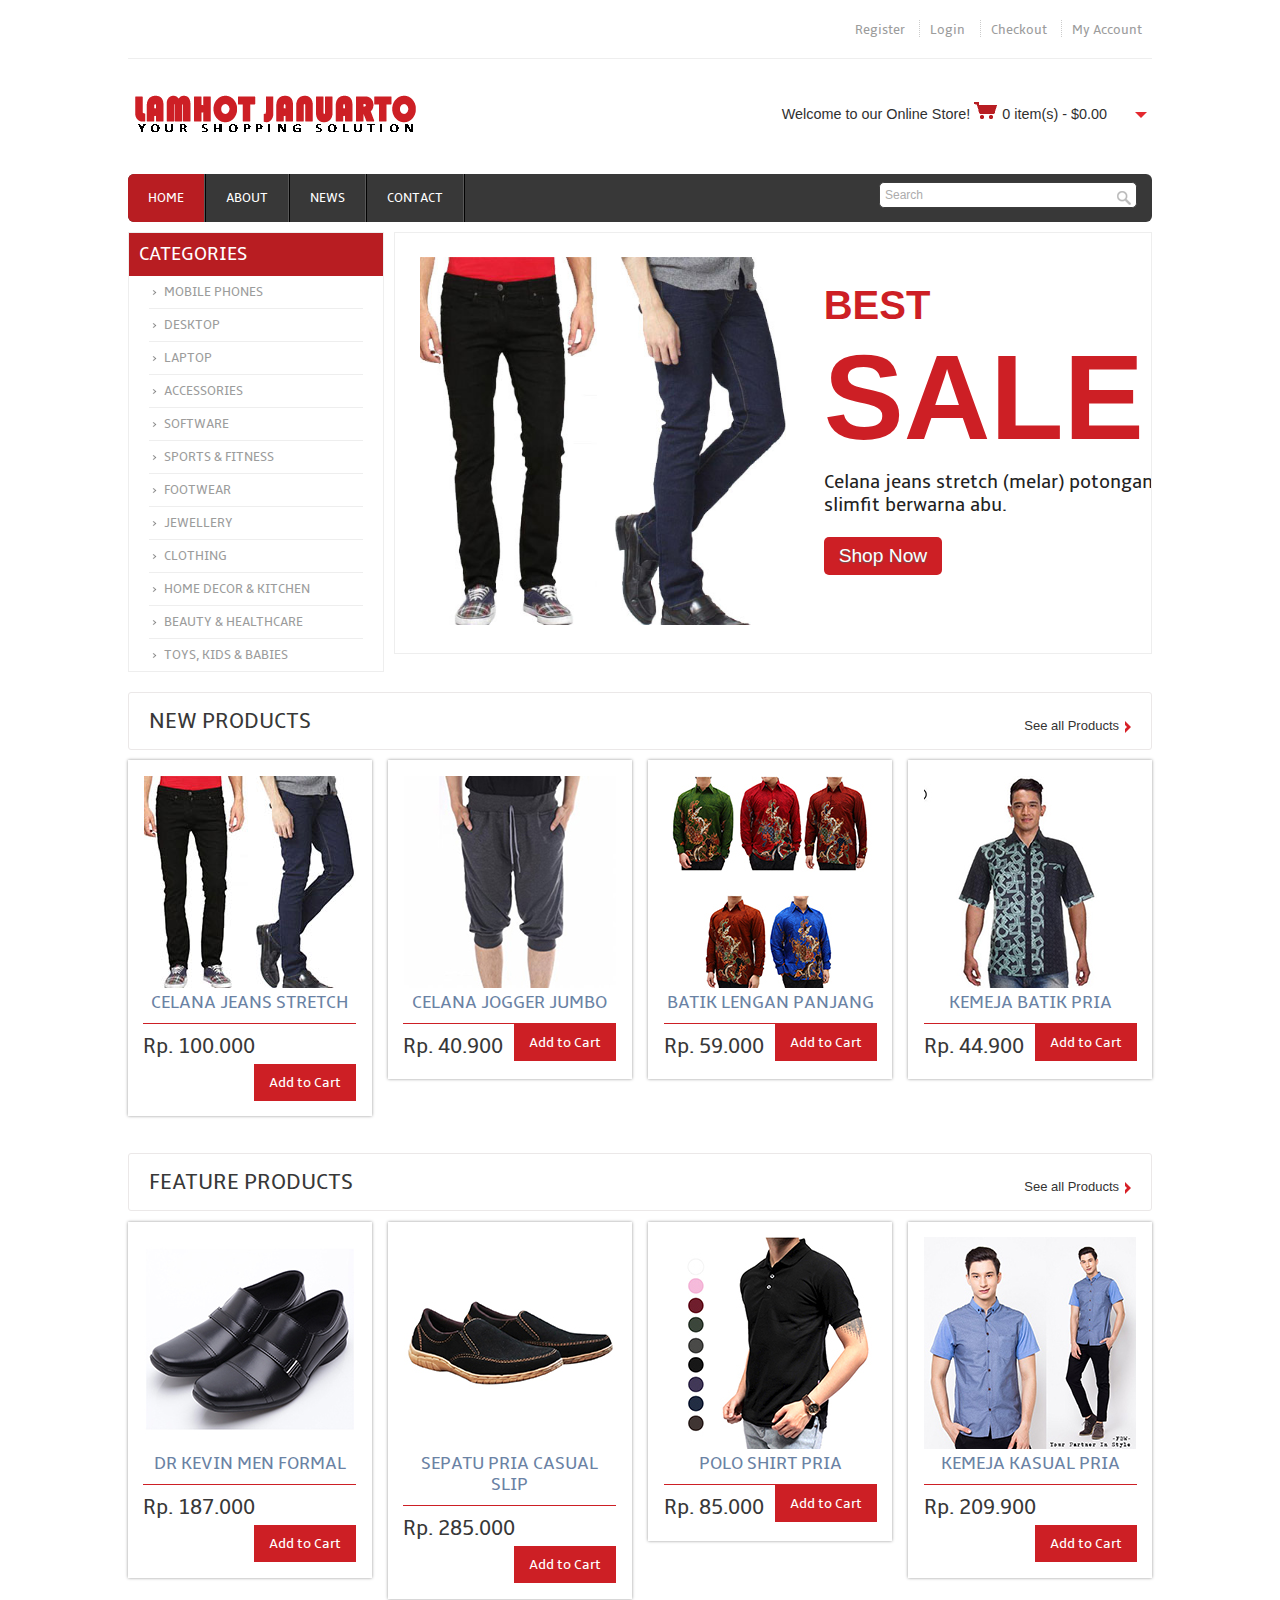
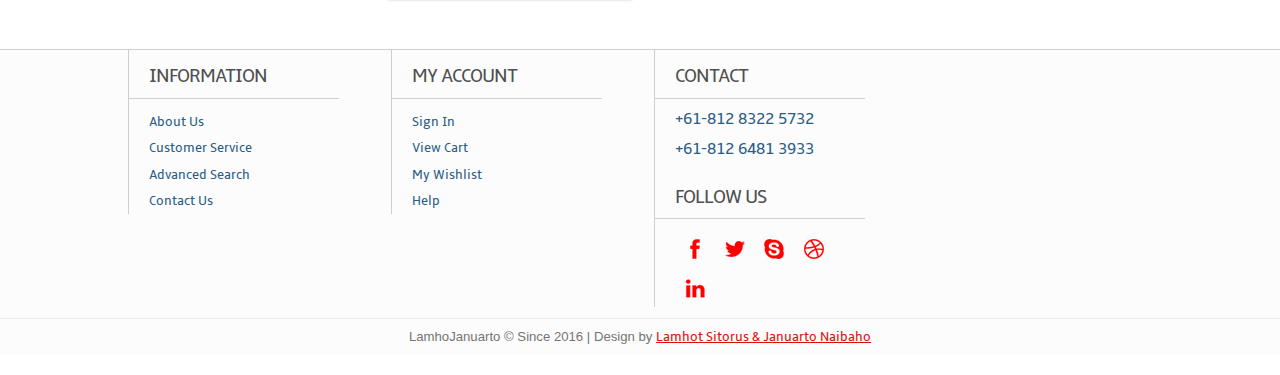
==== index.html @ 70cad3ee "revisi1" ====
<!DOCTYPE HTML>
<head>
<title>Lamhot-Januarto</title>
<meta http-equiv="Content-Type" content="text/html; charset=utf-8" />
<meta name="viewport" content="width=device-width, initial-scale=1, maximum-scale=1">
<link href="css/style.css" rel="stylesheet" type="text/css" media="all"/>
<link href="css/slider.css" rel="stylesheet" type="text/css" media="all"/>
<script type="text/javascript" src="js/jquery-1.7.2.min.js"></script> 
<script type="text/javascript" src="js/move-top.js"></script>
<script type="text/javascript" src="js/easing.js"></script>
<script type="text/javascript" src="js/startstop-slider.js"></script>
</head>
<body>
  <div class="wrap">
	<div class="header">
		<div class="headertop_desc">
			<div class="account_desc">
				<ul>
					<li><a href="register.html">Register</a></li>
					<li><a href="longin.html">Login</a></li>
					<li><a href="#">Checkout</a></li>
					<li><a href="#">My Account</a></li>
				</ul>
			</div>
			<div class="clear"></div>
		</div>
		<div class="header_top">
			<div class="logo">
				<a href="index.html"><img src="images/logo.png" alt="" /></a>
			</div>
			  <div class="cart">
			  	   <p>Welcome to our Online Store! <span><img src="images\shop.png"></span><div id="dd" class="wrapper-dropdown-2"> 0 item(s) - $0.00
			  	   	<ul class="dropdown">
							<li>you have no items in your Shopping cart</li>
					</ul></div></p>
			  </div>
			  <script type="text/javascript">
			function DropDown(el) {
				this.dd = el;
				this.initEvents();
			}
			DropDown.prototype = {
				initEvents : function() {
					var obj = this;

					obj.dd.on('click', function(event){
						$(this).toggleClass('active');
						event.stopPropagation();
					});	
				}
			}

			$(function() {

				var dd = new DropDown( $('#dd') );

				$(document).click(function() {
					// all dropdowns
					$('.wrapper-dropdown-2').removeClass('active');
				});

			});

		</script>
	 <div class="clear"></div>
  </div>
	<div class="header_bottom">
	     	<div class="menu">
	     		<ul>
			    	<li class="active"><a href="index.html">Home</a></li>
			    	<li><a href="about.html">About</a></li>
			    	<li><a href="news.html">News</a></li>
			    	<li><a href="contact.html">Contact</a></li>
			    	<div class="clear"></div>
     			</ul>
	     	</div>
	     	<div class="search_box">
	     		<form>
	     			<input type="text" value="Search" onfocus="this.value = '';" onblur="if (this.value == '') {this.value = 'Search';}"><input type="submit" value="">
	     		</form>
	     	</div>
	     	<div class="clear"></div>
	     </div>	     
	<div class="header_slide">
			<div class="header_bottom_left">				
				<div class="categories">
				  <ul>
				  	<h3>Categories</h3>
				      <li><a href="#">Mobile Phones</a></li>
				      <li><a href="#">Desktop</a></li>
				      <li><a href="#">Laptop</a></li>
				      <li><a href="#">Accessories</a></li>
				      <li><a href="#">Software</a></li>
				       <li><a href="#">Sports &amp; Fitness</a></li>
				       <li><a href="#">Footwear</a></li>
				       <li><a href="#">Jewellery</a></li>
				       <li><a href="#">Clothing</a></li>
				       <li><a href="#">Home Decor &amp; Kitchen</a></li>
				       <li><a href="#">Beauty &amp; Healthcare</a></li>
				       <li><a href="#">Toys, Kids &amp; Babies</a></li>
				  </ul>
				</div>					
	  	     </div>
					 <div class="header_bottom_right">					 
					 	 <div class="slider">					     
							 <div id="slider">
			                    <div id="mover">
			                    	<div id="slide-1" class="slide">			                    
									 <div class="slider-img">
									     <a href="produk/celana1.html"><img src="images/Produk/Calana/Celana1/slide.jpg" alt="learn more" /></a>									    
									  </div>
						             	<div class="slider-text">
		                                 <h1>Best<br><span>SALE</span></h1>
									   <div class="features_list">
									   	<h4>Celana jeans stretch (melar) potongan model slimfit berwarna abu.</h4>							               
							            </div>
							             <a href="produk/celana1.html" class="button">Shop Now</a>
					                   </div>			               
									  <div class="clear"></div>				
				                  </div>	
						             	<div class="slide">
						             		<div class="slider-text">
		                                 <h1>best<br><span>SALE</span></h1>
									   <div class="features_list">
									   	<h4>[Calista] Celana jogger JUMBO polosan / bahan adem dan lembut / 3 warna.</h4>							               
							            </div>
							             <a href="produk/celana2.html" class="button">Shop Now</a>
					                   </div>		
						             	 <div class="slider-img">
									     <a href="produk/celana2.html"><img src="images/Produk/Calana/Celana2/slide.jpg" alt="learn more" /></a>
									  </div>						             					                 
									  <div class="clear"></div>				
				                  </div>
				                  <div class="slide">						             	
					                  <div class="slider-img">
									     <a href="produk/Baju1.html"><img src="images/Produk/Baju/Baju1/slide.jpg" alt="learn more" /></a>
									  </div>
									  <div class="slider-text">
		                                 <h1>best<br><span>SALE</span></h1>
									   <div class="features_list">
									   	<h4>[BATIK FASHION] PREMIUM KEMEJA BATIK LENGAN PANJANG MODERN ★ PRIA ★ OFFICE PRADA COTTON.</h4>							               
							            </div>
							             <a href="produk/Baju1.html" class="button">Shop Now</a>
					                   </div>	
									  <div class="clear"></div>				
				                  </div>												
			                 </div>		
		                </div>
					 <div class="clear"></div>					       
		         </div>
		      </div>
		   <div class="clear"></div>
		</div>
   </div>
 <div class="main">
    <div class="content">
    	<div class="content_top">
    		<div class="heading">
    		<h3>New Products</h3>
    		</div>
    		<div class="see">
    			<p><a href="#">See all Products</a></p>
    		</div>
    		<div class="clear"></div>
    	</div>
	      <div class="section group">
				<div class="grid_1_of_4 images_1_of_4">
					 <a href="produk/celana1.html"><img src="images/Produk/Calana/Celana1/index.jpg" alt="" /></a>
					 <h2>Celana Jeans Stretch</h2>
					<div class="price-details">
				       <div class="price-number">
							<p><span class="rupees">Rp. 100.000</span></p>
					    </div>
					       		<div class="add-cart">								
									<h4><a href="produk/celana1.html">Add to Cart</a></h4>
							     </div>
							 <div class="clear"></div>
					</div>
					 
				</div>
				<div class="grid_1_of_4 images_1_of_4">
					<a href="produk/celana2.html"><img src="images/Produk/Calana/Celana2/index.jpg" alt="" /></a>
					 <h2>Celana jogger JUMBO</h2>
					<div class="price-details">
				       <div class="price-number">
							<p><span class="rupees">Rp. 40.900</span></p>
					    </div>
					       		<div class="add-cart">								
									<h4><a href="produk/celana2.html">Add to Cart</a></h4>
							     </div>
							 <div class="clear"></div>
					</div>
				    
				</div>
				<div class="grid_1_of_4 images_1_of_4">
					<a href="produk/Baju1.html"><img src="images/Produk/Baju/Baju1/index.jpg" alt="" /></a>
					 <h2>BATIK LENGAN PANJANG</h2>
					 <div class="price-details">
				       <div class="price-number">
							<p><span class="rupees">Rp. 59.000</span></p>
					    </div>
					       		<div class="add-cart">								
									<h4><a href="produk/Baju1.html">Add to Cart</a></h4>
							     </div>
							 <div class="clear"></div>
					</div>
				</div>
				<div class="grid_1_of_4 images_1_of_4">
					<a href="produk/Baju2.html"><img src="images/Produk/Baju/Baju2/index.jpg" alt="" /></a>
				  <h2>Kemeja Batik Pria</h2>
					<div class="price-details">
				       <div class="price-number">
							<p><span class="rupees">Rp. 44.900</span></p>
					    </div>
					       		<div class="add-cart">								
									<h4><a href="produk/Baju2.html">Add to Cart</a></h4>
							     </div>
							 <div class="clear"></div>
					</div>				     
				</div>
			</div>
			<div class="content_bottom">
    		<div class="heading">
    		<h3>Feature Products</h3>
    		</div>
    		<div class="see">
    			<p><a href="#">See all Products</a></p>
    		</div>
    		<div class="clear"></div>
    	</div>
			<div class="section group">
				<div class="grid_1_of_4 images_1_of_4">
					 <a href="produk/Sepatu1.html"><img src="images/Produk/Sepatu/Sepatu1/index.jpg" alt="" /></a>					
				  <h2>Dr Kevin Men Formal</h2>
					<div class="price-details">
				       <div class="price-number">
							<p><span class="rupees">Rp. 187.000</span></p>
					    </div>
					       		<div class="add-cart">								
									<h4><a href="produk/Sepatu1.html">Add to Cart</a></h4>
							     </div>
							 <div class="clear"></div>
					</div>
				</div>
				<div class="grid_1_of_4 images_1_of_4">
					<a href="produk/Sepatu2.html"><img src="images/Produk/Sepatu/Sepatu2/index.jpg" alt="" /></a>
					 <h2>Sepatu Pria Casual Slip</h2>
					 <div class="price-details">
				       <div class="price-number">
							<p><span class="rupees">Rp. 285.000 </span></p>
					    </div>
					       		<div class="add-cart">								
									<h4><a href="produk/Sepatu2.html">Add to Cart</a></h4>
							     </div>
							 <div class="clear"></div>
					</div>
				</div>
				<div class="grid_1_of_4 images_1_of_4">
					<a href="produk/Baju3.html"><img src="images/Produk/Baju/Baju3/index.jpg" alt="" /></a>
					 <h2>Polo Shirt Pria</h2>
					<div class="price-details">
				       <div class="price-number">
							<p><span class="rupees">Rp. 85.000</span></p>
					    </div>
					       		<div class="add-cart">								
									<h4><a href="produk/Baju3.html">Add to Cart</a></h4>
							     </div>
							 <div class="clear"></div>
					</div>
				</div>
				<div class="grid_1_of_4 images_1_of_4">
				 <a href="produk/Baju4.html"><img src="images/Produk/Baju/Baju4/index.jpg" alt="" /></a>
				  <h2>Kemeja Kasual Pria</h2>					 
					 <div class="price-details">
				       <div class="price-number">
							<p><span class="rupees">Rp. 209.900</span></p>
					    </div>
					       		<div class="add-cart">								
									<h4><a href="produk/Baju4.html">Add to Cart</a></h4>
							     </div>
							 <div class="clear"></div>
					</div>
				</div>
			</div>
    </div>
 </div>
</div>
   <div class="footer">
   	  <div class="wrap">	
	     <div class="section group">
				<div class="col_1_of_4 span_1_of_4">
						<h4>Information</h4>
						<ul>
						<li><a href="about.html">About Us</a></li>
						<li><a href="contact.html">Customer Service</a></li>
						<li><a href="#">Advanced Search</a></li>
						<li><a href="contact.html">Contact Us</a></li>
						</ul>
					</div>
				<div class="col_1_of_4 span_1_of_4">
					<h4>My account</h4>
						<ul>
							<li><a href="longin.html">Sign In</a></li>
							<li><a href="index.html">View Cart</a></li>
							<li><a href="#">My Wishlist</a></li>
							<li><a href="contact.html">Help</a></li>
						</ul>
				</div>
				<div class="col_1_of_4 span_1_of_4">
					<h4>Contact</h4>
						<ul>
							<li><span>+61-812 8322 5732</span></li>
							<li><span>+61-812 6481 3933</span></li>
						</ul>
						<div class="social-icons">
							<h4>Follow Us</h4>
					   		  <ul>
							      <li><a href="#" target="_blank"><img src="images/facebook.png" alt="" /></a></li>
							      <li><a href="#" target="_blank"><img src="images/twitter.png" alt="" /></a></li>
							      <li><a href="#" target="_blank"><img src="images/skype.png" alt="" /> </a></li>
							      <li><a href="#" target="_blank"> <img src="images/dribbble.png" alt="" /></a></li>
							      <li><a href="#" target="_blank"> <img src="images/linkedin.png" alt="" /></a></li>
							      <div class="clear"></div>
						     </ul>
   	 					</div>
				</div>
			</div>			
        </div>
        <div class="copy_right">
				<p>LamhoJanuarto © Since 2016 | Design by  <a href="#">Lamhot Sitorus & Januarto Naibaho</a> </p>
		   </div>
    </div>
</body>
</html>
---- css/style.css ----
html,body,div,span,applet,object,iframe,h1,h2,h3,h4,h5,h6,p,blockquote,pre,a,abbr,acronym,address,big,cite,code,del,dfn,em,img,ins,kbd,q,s,samp,small,strike,strong,sub,sup,tt,var,b,u,i,dl,dt,dd,ol,nav ul,nav li,fieldset,form,label,legend,table,caption,tbody,tfoot,thead,tr,th,td,article,aside,canvas,details,embed,figure,figcaption,footer,header,hgroup,menu,nav,output,ruby,section,summary,time,mark,audio,video{margin:0;padding:0;border:0;font-size:100%;font:inherit;vertical-align:baseline;}
article, aside, details, figcaption, figure,footer, header, hgroup, menu, nav, section {display: block;}
ol,ul{list-style:none;margin:0;padding:0;}
blockquote,q{quotes:none;}
blockquote:before,blockquote:after,q:before,q:after{content:'';content:none;}
table{border-collapse:collapse;border-spacing:0;}

a{text-decoration:none;}
.txt-rt{text-align:right;}/* text align right */
.txt-lt{text-align:left;}/* text align left */
.txt-center{text-align:center;}/* text align center */
.float-rt{float:right;}/* float right */
.float-lt{float:left;}/* float left */
.clear{clear:both;}/* clear float */
.pos-relative{position:relative;}/* Position Relative */
.pos-absolute{position:absolute;}/* Position Absolute */
.vertical-base{	vertical-align:baseline;}/* vertical align baseline */
.vertical-top{	vertical-align:top;}/* vertical align top */
.underline{	padding-bottom:5px;	border-bottom: 1px solid #eee; margin:0 0 20px 0;}/* Add 5px bottom padding and a underline */
nav.vertical ul li{	display:block;}/* vertical menu */
nav.horizontal ul li{	display: inline-block;}/* horizontal menu */
img{max-width:100%;}
/*end reset*/
@font-face {
    font-family: 'ambleregular';
    src:url(../font/Amble-Regular-webfont.ttf) format('truetype');
}
body {
	font-family: Arial, Helvetica, sans-serif;
	background: #FFF;
}
.longin{
	background-color: #b8c128;
	margin: 0 auto;
	width: 100%;
	height: 100%;
}
.wrap {
	width:80%;
	margin: 0 auto;
}
.header {
	background: #FFF;
}
.headertop_desc{
	padding:20px 0;
	border-bottom:1px solid #EEE;
}
.call{
	float:left;
}
.call p{
	font-size:0.9em;
	color:#9C9C9C;
}
.call p span{
	color:#303030;
	font-size:1em;
	font-weight:bold;
}
.call p span.number{
	color:#E4292F;
	font-size:1em;
	letter-spacing:1px;
}
.account_desc{
	float:right;
}
.account_desc li{
	display:inline;
	border-left:1px dotted #CCC;
}
.account_desc li:first-child{
	border:none;
}
.account_desc li a{
	font-size:0.823em;
	color:#9C9C9C;
	padding:0 10px;
	font-family: 'ambleregular';
}
.account_desc li a:hover{
	color:#E4292F;
}
.header_top {
	padding: 20px 0;
}
.logo {
	float: left;
}

/**** Cart ****/
.cart{
	float:right;
	 position: relative;
	 padding-right:40px;
	 margin-top:20px;
}
.cart p{
	font-size:0.9em;
	color:#303030;
	display:inline-block;
}
.cart p span{
	font-size:1.5em;
	color:#E4292F;
}
.wrapper-dropdown-2 {
    display:inline-block;
    margin: 0 auto;
    font-size:0.9em;
    color:#303030;
    padding:0px 5px;
    cursor: pointer;
    outline: none;
}
.wrapper-dropdown-2:after {
    content: "";
    width: 0;
    height: 0;
    position: absolute;
    right:5px;
    top: 50%;
    margin-top:0px;
    border-width: 6px 6px 0 6px;
    border-style: solid;
    border-color:#E4292F transparent;
}
.wrapper-dropdown-2 .dropdown {
    position: absolute;
    top: 100%;
    width:75%;
    right: 0px;
    z-index:1;
    background:#EEE;
    -webkit-transition: all 0.3s ease-out;
    -moz-transition: all 0.3s ease-out;
    -ms-transition: all 0.3s ease-out;
    -o-transition: all 0.3s ease-out;
    transition: all 0.3s ease-out;
    list-style: none;
    opacity: 0;
    pointer-events: none;
}
.wrapper-dropdown-2 .dropdown li{
    display: block;
    text-decoration: none;
    color: #333;
    font-size:0.823em;
    padding: 10px;
    -webkit-transition: all 0.3s ease-out;
    -moz-transition: all 0.3s ease-out;
    -ms-transition: all 0.3s ease-out;
    -o-transition: all 0.3s ease-out;
    transition: all 0.3s ease-out;
}
.wrapper-dropdown-2 .dropdown li:hover a {
    color:red;
    background:#AAA;
}
.wrapper-dropdown-2.active:after {
    border-width: 0 6px 6px 6px;
}
.wrapper-dropdown-2.active .dropdown {
    opacity: 1;
    pointer-events: auto;
}
   /**** End Cart ****/
.header_bottom {
	background: #383838;
	border-radius: 6px;
	-webkit-border-radius: 6px;
	-moz-border-rfadius: 6px;
	-o-border-radius: 6px;
}
.menu {
	float: left;
}
.menu li {
	float:left;
}
.menu li a {
	font-family: 'ambleregular';
	font-size:0.823em;
	text-transform:uppercase;
	color: #fff;
	display:block;
	padding:16px 20px;
	border-right: 2px ridge #585858;
    -webkit-transition: all .9s;
   -moz-transition: all .9s;
   -o-transition: all .9s;
   -ms-transition: all .9s;
   transition: all .9s;
}
.menu li a:hover,.menu li.active a{
	background:#B81D22;
}
.menu li:first-child  a{
	border-radius:6px 0 0 6px;
	-webkit-border-radius:6px 0 0 6px;
	-moz-border-rfadius:6px 0 0 6px;
	-o-border-radius:6px 0 0 6px;
}
.search_box {
	float: right;
	border: 1px solid #3C3C3C;
	background: #FFF;
	border-radius: 0.3em;
	-webkit-border-radius: 0.3em;
	-moz-border-radius: 0.3em;
	-o-border-radius: 0.3em;
	position: relative;
	margin-top:8px;
	margin-right: 15px;
	width:25%;
}
.search_box form input[type="text"] {
	border: none;
	outline: none;
	background: none;
	font-size:12px;
	color: #acacac;
	width:75%;
	padding:5px;
}
.search_box form input[type="submit"] {
	border: none;
	cursor: pointer;
	background: url(../images/search.png) no-repeat 0px 7px;
	position: absolute;
	right: 0;
	width: 20px;
	height: 25px;
}
.header_slide{
	margin-top:10px;
}
.header_bottom_left{
	float:left;
	width:25%;
}
.categories{
	border:1px solid #EEE;
}
.categories h3{
	font-size:1.2em;
	color:#FFF;
	padding:10px;
	background:#B81D22;
	text-transform:uppercase;
	font-family: 'ambleregular';	
}
.categories li a{
	display:block;
	font-size:0.8em;
	padding:8px 15px;
    color: #9C9C9C;
    font-family: 'ambleregular';
    margin:0 20px;
    background:url(../images/drop_arrow.png) no-repeat 0;
    border-bottom: 1px solid #EEE;
    text-transform:uppercase;	
}
.categories li:last-child a{
	border:none;
}
.categories li a:hover{
	color:#B81D22;
}
.header_bottom_right{
	float:left;
	width:74%;
	padding-left:1%;
}
/***** Content *****/
.content {
	padding: 20px 0;
	background: #FFF;
}
.content h2 {
	color: #383838;
	margin-bottom: 0.5em;
	font-size: 1.5em;
	line-height: 1.2;
	font-family: 'ambleregular';
	font-weight: normal;
	margin-top: 0px;
	text-transform: uppercase;
}
.content_top{
	padding: 15px 20px;
	border: 1px solid #EBE8E8;
	border-radius: 3px;
}
.content_bottom {
	padding: 15px 20px;
	border: 1px solid #EBE8E8;
	border-radius: 3px;
	margin-top: 2.6%;
}
.heading {
	float: left;
}
.heading h3 {
	font-family: 'ambleregular';
	font-size:22px;
	color:#383838;
	text-transform: uppercase;
}
.see {
	float: right;
	padding-top:8px;
}
.see p a{
	display: inline;
	font-size: 0.8125em;
	color: #333;
	background: url(../images/list-img.png) no-repeat right 3px;
    padding:0px 12px 0px 0px;
}
.see p a:hover{
	color: #E4292F;
}
/**** Grid 1_0f_4 ****/
.grid_1_of_4 {
	display: block;
	float: left;
	margin: 1% 0 1% 1.6%;
	box-shadow: 0px 0px 3px rgb(150, 150, 150);
	-webkit-box-shadow: 0px 0px 3px rgb(150, 150, 150);
	-moz-box-shadow: 0px 0px 3px rgb(150, 150, 150);
	-o-box-shadow: 0px 0px 3px rgb(150, 150, 150);
}
.grid_1_of_4:first-child {
	margin-left: 0;
}
.images_1_of_4 {
	width: 20.8%;
	padding: 1.5%;
	text-align: center;
	position: relative;
}
.images_1_of_4  img {
	max-width: 100%;
}
.images_1_of_4  h2 {
	color:#6A82A4;
	font-family: 'ambleregular';
	font-size:1.1em;
	font-weight: normal;
}
.images_1_of_4  p {
	font-size: 0.8125em;
	padding: 0.4em 0;
	color: #333;
}
.images_1_of_4  p span.price {
	font-size: 18px;
	font-family: 'ambleregular';
	color:#CC3636;
}
.price-details{
	margin-top:10px;
	border-top:1px solid #CD1F25;
}
.price-number{
	float: left;
	padding-top: 5px;
}
.price-details p span.rupees{
	font-size:1.6em;
	font-family: 'ambleregular';
	color:#383838;
}
.add-cart{
	float:right;
	display: inline-block;
}
.add-cart h4 a{
	font-size:0.9em;
	display: block;
	padding:10px 15px;
	font-family: 'ambleregular';
	background:#CD1F25;
	color: #FFF;
	text-decoration: none;
	outline: 0;
	-webkit-transition: all 0.5s ease-in-out;
	-moz-transition: all 0.5s ease-in-out;
	-o-transition: all 0.5s ease-in-out;
	transition: all 0.5s ease-in-out;
}
.add-cart h4 a:hover{
	  text-shadow: 0px 0px 1px #000;
	  background:#292929;
}
/*** Footer ***/
.footer {
	position: relative;
	background: #FCFCFC;
    border-top: 1px solid #CECECE;
    margin:20px auto;
}
.section {
	clear: both;
	padding: 0px;
	margin: 0px;
}
.group:before, .group:after {
	content: "";
	display: table;
}
.group:after {
	clear: both;
}
.group {
	zoom: 1;
}
.col_1_of_4 {
	display: block;
	float: left;
	margin:0% 0 1% 3.6%;
}
.col_1_of_4:first-child {
	margin-left: 0;
}/* all browsers except IE6 and lower */
.span_1_of_4 {
	width: 20.5%;
	padding:1.5% 1.5% 0 0;
	border-left:1px solid #CECECE;
}
.span_1_of_4  h4 {
	color:#4F4F4F;
	margin-bottom: .5em;
	font-size: 1.2em;
	line-height: 1.2;
	font-family: 'ambleregular';
	font-weight: normal;
	margin-top: 0px;
	letter-spacing: -1px;
	text-transform: uppercase;
	border-bottom: 1px solid #CECECE;
	padding-bottom: 0.5em;
	padding-left:20px;
}
.span_1_of_4 ul{
	padding-left:20px;
}
.span_1_of_4  li a {
	font-size: 0.8125em;
	padding: 0.4em 0;
	color:#2A5C86;
	font-family: 'ambleregular';
	display: block;
}
.span_1_of_4  li span{
	font-size:1em;
	font-family: 'ambleregular';
	color:#2A5C86;
	cursor:pointer;
	margin:10px 0;
	display:block;
}
.span_1_of_4  li a:hover, .span_1_of_4  li span:hover {
	color:#DD0F0E;
}
/*** Social Icons ***/
.social-icons {
	padding-top: 8%;
}
.social-icons li {
	width: 30px;
	height: 30px;
	padding: 0px 0 0 5px;
	margin: 0;
	display: inline-block;
	cursor: pointer;
}
.copy_right {
	text-align: center;
	border-top: 1px solid #EEE;
	padding: 10px 0;
	font-family:Verdana, Geneva, Arial, Helvetica, sans-serif;
}
.copy_right p {
	font-size:0.823em;
	color: #747474;
}
.copy_right p a {
	color:#DD0F0E;
	font-family: 'ambleregular';
	text-decoration: underline;
}
.copy_right p a:hover {
	color:#222;
	text-decoration: none;
}
/*** move top **/
#toTop {
	display: none;
	text-decoration: none;
	position: fixed;
	bottom: 10px;
	right: 10px;
	overflow: hidden;
	width: 48px;
	height: 48px;
	border: none;
	text-indent: 100%;
	background: url(../images/arrow_up.png) no-repeat right top;
}
#toTopHover {
	width: 48px;
	height: 48px;
	display: block;
	overflow: hidden;
	float: right;
	opacity: 0;
	-moz-opacity: 0;
	filter: alpha(opacity=0);
}
#toTop:active, #toTop:focus {
	outline: none;
}

/*  Preview  ============================================================================= */
.back-links {
	float: left;
	padding-top: 5px;
}
.back-links p {
	font-size: 0.8125em;
	color: #333;
}
.back-links p a {
	font-size: 0.9em;
	padding: 0 1.3%;
	color: #333;
	font-family: 'ambleregular';
}
.back-links p a:hover, .back-links p a:active {
	color:#B81D22;
}
.image {
	clear: both;
	padding: 0px;
	margin: 0px;
	padding: 1.5%;
}
.group:before, .group:after {
	content: "";
	display: table;
}
.group:after {
	clear: both;
}
.group {
	zoom: 1;
}
.cont-desc {
	display: block;
	float: left;
	clear: both;
}
.rightsidebar {
	display: block;
	float: left;
	margin: 0% 0 0% 1.6%;
}
.cont-desc:first-child {
	margin-left: 0;
}
.desc {
	display: block;
	float: left;
	margin: 0% 0 0% 2.6%;
}
.product-details{
	margin:30px 0;
}
.span_1_of_2 {
	width: 67.1%;
	padding: 1.5%;
}
.images_3_of_2 {
	width: 44.2%;
	float: left;
	text-align: center;
}
.span_3_of_2 {
	width: 53.2%;
}
.span_3_of_1 {
	width: 25.2%;
	padding: 1.5%;
}
.images_3_of_2  img {
	max-width: 100%;
}
.span_3_of_2  h2 {
	font-family: 'ambleregular';
	font-size: 1.1em;
	color:#CD1F25;
	font-weight: normal;
	margin-top: 0px;
	text-transform: uppercase;
}
.span_3_of_2  p{
	font-size: 0.8125em;
	padding: 0.3em 0;
	color: #969696;
	line-height: 1.6em;
	font-family: verdana, arial, helvetica, helve, sans-serif;
}
.price p {
	font-size: 0.8125em;
	padding:20px 0;
	color: #666;
	vertical-align: top;
}
.price p span {
	font-size:3em;
	font-family: 'ambleregular';
	color:#CD1F25;;
}
.available {
	padding:20px 0;
	border-top: 1px solid #CD1F25;
}
.available p {
	font-size: 0.9em;
	color: #333;
	font-weight: bold;
	padding-bottom: 10px;
}
.available li {
	display: inline;
	font-size: 0.8125em;
	padding: 1.5% 2%;
	color: #353535;
}
.available li select {
	display: inline;
	font-size: 1em;
	color: #333;
	margin-left: 3px;
}
.share-desc{
	margin-bottom:15px;
}
.share{
	float:left;
}
.share p {
	padding-top: 10px;
	font-size: 0.9em;
	color: #333;
	font-weight: bold;
}
.share li {
	display: inline-block;
	margin: 5px 6px;
	background:#222;
	border-radius:5px;
}
.share li img {
	vertical-align:middle; 
}
.wish-list{
	padding:15px 0;
	border-bottom: 1px solid #E6E6E6;
	border-top: 1px solid #E6E6E6;
}
.wish-list li{
	display:inline-block;
	margin-right:45px;
}
.wish-list li a{
	color: #383838;
	font-size:1em;
	font-family: 'ambleregular';
	padding-left:22px;
	text-decoration: underline;
}
.wish-list li a:hover {
	color: #E4292F;
}
.wish-list li.wish{
	background:url(../images/wishlist.png) no-repeat 0;
}
.wish-list li.compare{
	background:url(../images/compare.png) no-repeat 0;
}
.product-desc, .product-tags {
	clear: both;
	padding-top: 20px;
}
.product-desc p {
	font-size: 0.8em;
	padding:5px 0;
	color: #969696;
	line-height: 1.8em;
	font-family: verdana, arial, helvetica, helve, sans-serif;
}
.product-desc p span{
	font-weight:bold;
}
.product-tags h4 {
	padding: 10px 0;
	font-size: 0.9em;
	color: #333;
	font-weight: bold;
}
.input-box {
	background: url(../images/tag.png) no-repeat 0 8px;
	padding-left: 35px;
}
.input-box input[type="text"] {
	padding: 8px;
	display: block;
	width: 95%;
	background: #fcfcfc;
	border: none;
	outline: none;
	color: #464646;
	font-size: 0.8125em;
	font-family: Arial, Helvetica, sans-serif;
	box-shadow: inset 0px 0px 3px #999;
	-webkit-box-shadow: inset 0px 0px 3px #999;
	-moz-box-shadow: inset 0px 0px 3px #999;
	-o-box-shadow: inset 0px 0px 3px #999;
	-webkit-appearance: none;
}
.product-tags .button {
	margin-top: 15px;
	line-height: 3em;
}
.span_3_of_2 .button {
	float: right;
	margin-top: 1%;
	line-height: 2em;
}
.product-tags .button a {
	font-size:1em;
	padding:10px 15px;
	font-family: 'ambleregular';
	background:#CD1F25;
	color: #FFF;
	text-decoration: none;
	outline: 0;
	-webkit-transition: all 0.5s ease-in-out;
	-moz-transition: all 0.5s ease-in-out;
	-o-transition: all 0.5s ease-in-out;
	transition: all 0.5s ease-in-out;
}
.span_3_of_2 .button a:hover, .product-tags .button a:hover {
	text-shadow: 0px 0px 1px #000;
    background: #292929;
}
.product-tags p{
	font-size: 0.85em;
	padding:5px  0;
	color: #969696;
	line-height: 1.8em;
}
/**** Review *****/
.review h4,.review h4 a{
 font-size:1.2em;
 color: #333;
 font-family: 'ambleregular';
}
.review h4 a{
	text-decoration:underline;
}
.review h4 a:hover{
	text-decoration:none;
	color:#E4292F;
}
.review ul{
	margin-top:10px;
}
.review li{
	display:block;
	font-family: 'ambleregular';
	padding:8px 0;
	color: #666;
	font-size:1em;
}
.review li img{
	vertical-align:middle;
}
.review p{
	font-size:0.8em;
	padding:5px 0;
	color: #969696;
	line-height: 1.6em;
	font-family: verdana, arial, helvetica, helve, sans-serif;
}
.your-review h3{
	font-size:1.2em;
    color: #333;
    font-family: 'ambleregular';
}
.your-review div{
	padding:5px 0;
}
.your-review span{
	display:block;
	font-size:0.8125em;
	color:#757575;
	padding-bottom:5px;
	font-family :verdana, arial, helvetica, helve, sans-serif;
}
.your-review label span.red{
	color:#CD1F25;
	display:inline;
}
.your-review input[type="text"],.your-review textarea{
		    padding:8px;
			display:block;
			width:50%;
			border:1px solid #E0E0E0;
			background:none;
			outline:none;
			color:#222;
			font-size:1em;
			font-family:Arial, Helvetica, sans-serif;
			-webkit-appearance:none;
}
.your-review textarea{
		resize:none;
		height:120px;		
}
.your-review input[type="submit"]{
    font-size:1em;
	padding:10px 15px;
	font-family: 'ambleregular';
	background:#CD1F25;
	color: #FFF;
	text-decoration: none;
	border:none;
	cursor:pointer;
	outline: 0;
	-webkit-transition: all 0.5s ease-in-out;
	-moz-transition: all 0.5s ease-in-out;
	-o-transition: all 0.5s ease-in-out;
	transition: all 0.5s ease-in-out;
}
.your-review input[type="submit"]:hover{
	text-shadow: 0px 0px 1px #000;
    background: #292929;
}
.span_3_of_1 li a {
	font-size:1em;
	padding:8px 0 8px 20px;
	color: #666;
	display: block;
	font-family: 'ambleregular';
	background: url(../images/drop_arrow.png) no-repeat 0;
	border-bottom:1px solid #F0F0F0;
}
.span_3_of_1 li a:hover {
	background: url(../images/drop_arrow-hover.png) no-repeat 0;
	color:#B81D22;
}
.span_3_of_2 .button {
	float: right;
	margin-top:15px;
	line-height:3em;
}
.span_3_of_2 .button a {
	padding: 12px 20px;
	font-size: 1em;
	font-weight: bold;
	font-family: Arial, "Helvetica Neue", "Helvetica", Tahoma, Verdana, sans-serif;
	border: 1px solid rgba(0,0,0,0.1);
	box-shadow: inset 0 1px 0 rgba(255,255,255,0.7);
	background: #3f4040;
	color: #fff;
	text-shadow: 0 1px 0 rgba(0, 0, 0, 0.4);
	-webkit-box-shadow: 0 1px rgba(255, 255, 255, 0.2) inset, 0 2px 2px -1px rgba(0, 0, 0, 0.3);
	-moz-box-shadow: 0 1px rgba(255,255,255,0.2) inset, 0 2px 2px -1px rgba(0,0,0,0.3);
	box-shadow: 0 1px rgba(255, 255, 255, 0.2) inset, 0 2px 2px -1px rgba(0, 0, 0, 0.3);
	-moz-border-radius: 3px;
	-webkit-border-radius: 3px;
	border-radius: 3px;
}
.span_3_of_2 .button a:hover {
	border: 1px solid #303030;
	background: #525252;
	text-decoration: none;
}
.subscribe {
	padding:30px 0;
}
.subscribe p {
	font-size:0.85em;
	color:#666;
	padding:5px 0;
	line-height:1.6em;
}
.signup {
	border-radius: 0.2em;
	-webkit-border-radius: 0.2em;
	-moz-border-radius: 0.2em;
	-o-border-radius: 0.2em;
	margin-top: 5px;
	background: #E7E7E7;
	box-shadow: inset 0px 2px 5px #707070;
}
.signup input[type="text"] {
	border: none;
	background: none;
	padding:5px;
	outline: none;
	width:70%;
	font-size:0.85em;
	color:#222;
}
.signup input[type="submit"] {
	border: 1px solid #5C5655;
	padding: 8px 20px;
	font-size: 12px;
	width:85px;
	margin: 0;
	font-weight: bold;
	cursor: pointer;
	background: #565656;
	filter: progid:DXImageTransform.Microsoft.gradient(startColorstr='#565656', endColorstr='#565656');
	color: #fff;
	text-shadow: 0 1px 0 rgba(0, 0, 0, 0.2);
}
.signup input[type="submit"]:hover {
	background: #5e5e5e;
	background: -moz-linear-gradient(top,  #5e5e5e 0%, #404040 100%);
	background: -webkit-gradient(linear, left top, left bottom, color-stop(0%,#5e5e5e), color-stop(100%,#404040));
	background: -webkit-linear-gradient(top,  #5e5e5e 0%,#404040 100%);
	background: -o-linear-gradient(top,  #5e5e5e 0%,#404040 100%);
	background: -ms-linear-gradient(top,  #5e5e5e 0%,#404040 100%);
	background: linear-gradient(top,  #5e5e5e 0%,#404040 100%);
	filter: progid:DXImageTransform.Microsoft.gradient( startColorstr='#5e5e5e', endColorstr='#404040',GradientType=0 );
	box-shadow: 1px 1px 0 0 #414141 inset, -1px -1px 0 0 #414141 inset, 0 1px 2px -1px rgba(0,0,0,0.15);
	-moz-box-shadow: 1px 1px 0 0 #414141 inset, -1px -1px 0 0 #414141 inset, 0 1px 2px 0 rgba(0,0,0,0.15);
	-webkit-box-shadow: 1px 1px 0 0 #414141 inset, -1px -1px 0 0 #414141 inset, 0 1px 2px -1px rgba(0,0,0,0.15);
}
.community-poll p {
	color: #CD1F25;
	font-size: 0.85em;
	padding:5px  0;
}
.poll li {
	padding:3px 0px 9px 0;
}
.poll input.radio {
	float: left;
	margin:4px 0 0 0;
}
.poll .label {
	display: block;
	margin-left: 20px;
}
.poll label {
	font-size: 0.85em;
	padding:10px 0;
	color: #666;
	font-family: Arial, Helvetica, sans-serif;
}

/**** End Preview Page ******/

/*  About  ============================================================================= */
.col_1_of_3 {
	display: block;
	float: left;
	margin: 0% 0 0% 1.6%;
}
.col_1_of_3:first-child {
	margin-left: 0;
}
.span_1_of_3 {
	width: 29.2%;
	padding: 1.5%;
}
.span_1_of_3 img {
	max-width: 100%;
}
.span_1_of_3  h3 {
	color: #383838;
	margin-bottom: 0.5em;
	font-size: 1.5em;
	line-height: 1.2;
	font-family: 'ambleregular';
	font-weight: normal;
	margin-top: 0px;
	text-transform: uppercase;
 }
.span_1_of_3  p {
	font-size: 0.8125em;
	padding: 0.5em 0;
	color:#727272;
	line-height: 1.8em;
	font-family: Arial, Helvetica, sans-serif;
}
.year {
	float: left;
	width:50px;
}
.year p {
	color: #E4292F;
	font-size: 0.95em;
}
.span_1_of_3  p.history {
	float: left;
	width: 85%;
	font-size: 0.8125em;
	color:#727272;
	line-height: 1.8em;
}
.span_1_of_3 .list li a {
	font-size: 0.82em;
	padding:7px 15px;
	color: #E4292F;
	background: url(../images/drop_arrow.png) no-repeat 0px 10px;
	display: block;
	font-family:Verdana, Geneva, Arial, Helvetica, sans-serif;
}
.span_1_of_3 .list li a:hover {
	text-decoration:underline;
}
/* Delivery  ============================================================================= */
.section {
	clear: both;
	padding: 0px;
	margin: 0px;
}
.group:before,
.group:after {
    content:"";
    display:table;
}
.group:after {
    clear:both;
}
.group {
    zoom:1;
}
.grid_1_of_3{
	display: block;
	float:left;
	margin: 1% 0 1% 1.6%;
}
.grid_1_of_3:first-child { 
	margin-left: 0; 
} 
.images_1_of_3 {
	width: 29.2%;
	padding:1.5%; 
}
.images_1_of_3  img {
	max-width:100%;
	display:block;
	border: 1px solid #ECE6E6;
}
.images_1_of_3  h3{
	color:#383838;
	font-size: 1em;
	margin:5px 0;
	font-family: 'ambleregular';
	text-transform: uppercase;
}
.images_1_of_3  p  {
	font-size:0.823em;
	padding:5px 0;
	color:#727272;
	line-height: 1.8em;
}
/* FAQ  ============================================================================= */
.ui-accordion .bar{ cursor:pointer;
      margin:15px 0;
 }
#posts .tab .post-title{
	color:#B81D22;
	font-size:1em;
	font-family: 'ambleregular';
	overflow:hidden;
	margin:0px;
}
#posts .tab.selected .post-title{
	color:#222;
}
#posts .panel .post-text{
	clear:both;
	padding:10px;
}
.panel{
	background:#222;
}
.panel p{
	color:#C0C0C0;
	font-size:0.95em;
	line-height: 1.8em;
	padding:5px 20px;
}
/****** News **************************/
.image {
	clear: both;
	padding: 0px;
	margin: 0px;
	padding:1.5%;
}
.group:before,
.group:after {
    content:"";
    display:table;
}
.group:after {
    clear:both;
}
.group {
    zoom:1;
}
.grid {
	display: block;
	float:left;
	margin: 0% 0 0% 1.6%;
}
.grid:first-child { margin-left: 0; }

.images_3_of_1 {
	width:30.2%;
}
.news_desc{
	width: 68.1%;
}
.images_3_of_1  img {
	max-width:100%;
	display:block;
	border:1px solid #E0E0E0;
}
.news_desc  h3{
	color:#B81D22;
	margin-bottom:0.3em;
	font-size:1.2em;
	text-transform:uppercase;
	font-family: 'ambleregular';
}
.news_desc h4 span a{
	text-decoration:underline;
}
.news_desc h4 span a:hover{
	color:#B81D22;
	text-decoration:none;
}
.news_desc h4 ,.news_desc h4 a{
	font-size:0.95em;
	color:#303030;;
	padding-bottom:5px;
}
.news_desc  p{
	font-size:0.85em;
	padding:5px 0;
	color:#747474;
	line-height: 1.8em;
}
.news_desc p a{
	font-size:1em;
	color:#B81D22;
}
/*** Page numbers ***/
.content-pagenation{
	padding:35px 0;
	text-align:right;
}
.content-pagenation li {
	display: inline-block;
}
.content-pagenation li a {
	color:#303030;
	font-size: 0.8em;
	font-family:Verdana, Geneva, Arial, Helvetica, sans-serif;
	background: #FFF;
	padding: 10px 12px;
	box-shadow: 0px 0px 5px #ADADAD;
	-webkit-box-shadow: 0px 0px 2px #ADADAD;
	-moz-box-shadow: 0px 0px 2px #ADADAD;
	-o-box-shadow: 0px 0px 2px #ADADAD;
	-webkit-transition: all .5s;
	-moz-transition: all .5s;
	-o-transition: all .5s;
	-ms-transition: all .5s;
	transition: all .5s;
}
.content-pagenation li a:hover,.content-pagenation li.active a{
	background:#303030;
	color:#FFF;
}





/*  Contact Form  ============================================================================= */
.section {
	clear: both;
	padding: 0px;
	margin: 0px;
}
.group:before, .group:after {
	content: "";
	display: table;
}
.group:after {
	clear: both;
}
.group {
	zoom: 1;
}
.col {
	display: block;
	float: left;
	margin: 0% 0 1% 1.6%;
}
.col:first-child {
	margin-left: 0;
}
.span_2_of_3 {
	width: 63.1%;
	padding: 1.5%;
}
.span_1_of_3 {
	width: 29.2%;
	padding: 1.5%;
}
.span_2_of_3  h2, .span_1_of_3  h2 {
	margin-bottom: 0.5em;
	line-height: 1.2;
	font-family: 'ambleregular';
	font-weight: normal;
	margin-top: 0px;
}
.contact-form {
	position: relative;
	padding-bottom: 30px;
}
.contact-form div {
	padding: 5px 0;
}
.contact-form span {
	display: block;
	font-size: 0.8125em;
	color: #757575;
	padding-bottom: 5px;
	font-family: verdana, arial, helvetica, helve, sans-serif;
}
.contact-form input[type="text"], .contact-form textarea {
	padding: 8px;
	display: block;
	width:98%;
	background:none;
	border:1px solid #CACACA;
	outline: none;
	color: #464646;
	font-size:1em;
	font-weight:bold;
	font-family: Arial, Helvetica, sans-serif;
	-webkit-appearance: none;
}
.contact-form input[type="email"], .contact-form textarea {
	padding: 8px;
	display: block;
	width:98%;
	background:none;
	border:1px solid #CACACA;
	outline: none;
	color: #464646;
	font-size:1em;
	font-weight:bold;
	font-family: Arial, Helvetica, sans-serif;
	-webkit-appearance: none;
}
.contact-form input[type="password"], .contact-form textarea {
	padding: 8px;
	display: block;
	width:98%;
	background:none;
	border:1px solid #CACACA;
	outline: none;
	color: #464646;
}
.contact-form input[type="forgot"] {
	font-size:1em;
	line-height: 33px;
	font-family: 'ambleregular';
	color: black;
	border:none;
	text-decoration: none;
	outline: 0;
	cursor:pointer;
	float: right;
	padding-right: 75px;
}
.contact-form textarea {
	resize: none;
	height: 120px;
}
.contact-form input[type="submit"] {
	font-size:1em;
	padding:10px 15px;
	font-family: 'ambleregular';
	background:#CD1F25;
	color: #FFF;
	border:none;
	text-decoration: none;
	outline: 0;
	cursor:pointer;
	-webkit-transition: all 0.5s ease-in-out;
	-moz-transition: all 0.5s ease-in-out;
	-o-transition: all 0.5s ease-in-out;
	transition: all 0.5s ease-in-out;
	position: absolute;
	right: 0;
}
.contact-form input[type="submit"]:hover {
	text-shadow: 0px 0px 1px #000;
	background: #292929;
}

.company_address p {
	font-size: 0.8125em;
	color: #757575;
	padding: 0.2em 0;
	font-family: Arial, Helvetica, sans-serif;
}
.company_address p span {
	text-decoration: underline;
	color: #444;
	cursor: pointer;
}
.map {
	border: 1px solid #C7C7C7;
	margin-bottom: 15px;
}
/**** Responsive Layout ****/
@media only screen and (max-width: 1024px) {
	.wrap {
		width: 90%;
	}
	.span_1_of_3 p.history{
		width:80%;
	}
	.wish-list li {
		margin-right:20px;
	}
	.signup input[type="text"] {
		width:64%;
	}
	.signup input[type="submit"]{
		padding:8px 0;
		width:71px;
	}
	.social-icons li{
		width:17%;
	    padding:0;
	}
}
@media only screen and (max-width: 800px) {
	.wrap {
		width: 95%;
	}
	.price-details p span.rupees{
		font-size:1.2em;
	}
	.add-cart h4 a{
		padding:10px;
	}
	.span_1_of_3 p.history{
		width:76%;
	}
	.span_1_of_2 {
		width: 98.1%;
	}
	.span_3_of_1{
		width:98%;
	}
	.rightsidebar{
		margin:0;
	}
	.signup{
		width:50%;
	}
	.signup input[type="text"]{
		width:77%;
	}
	.signup input[type="submit"]{
		width:72px;
	}
	.span_1_of_4 h4{
		font-size:1em;
	}
}

@media only screen and (max-width: 640px) {
	.wrap {
		width: 95%;
	}
	.account_desc li a{
		padding:0 3px;
	}
	.menu li a{
		padding:16px 10px;
	}
	.header_bottom_left{
		float:none;
		width:100%;
	}
	.header_bottom_right{
		float:none;
		width:100%;
		padding:0;
		margin:5px 0;
	}
	.price-details p span.rupees{
		font-size:0.96em;
	}
	.add-cart h4 a{
		padding:10px 5px;
		font-size:0.75em;
	}
	.images_1_of_4 h2{
		font-size:0.8em;
	}
	.see{
		padding-top:0;
	}
	.span_1_of_4 h4{
		padding-left:10px;
	}
	.span_1_of_4 li span{
		font-size:0.8em;
	}
	.span_1_of_4 ul{
		padding-left:10px;
	}
	.wish-list li{
		margin-right:10px;
	}
	.signup input[type="text"]{
		width:71%;
	}
	.span_1_of_3 p.history{
		width:85%;
	}
	.span_2_of_3 {
		width:94%;
		padding:3%; 
	}
	.col_1_of_3{
       margin:0;
	}
	.panel p{
		font-size:0.8em;
	}
	.col{ 
		margin: 1% 0 1% 0%;
	}
	.span_1_of_3 {
		width:94%;
		padding:3%; 
	} 
   .contact-form input[type="text"],.contact-form textarea{
		width:97%;
	}
	
}
@media only screen and (max-width: 480px) {
	.wrap {
		width: 95%;
	}
	.call,.account_desc{
		float:none;
		text-align:center;
	}
	.call{
		margin-bottom:10px;
	}
	.account_desc li a{
		padding:0 10px;
	}
	.logo,.cart{
		float:none;
		text-align:center;
	}
	.cart{
		margin-top:0;
		padding-right:0;
	}
	.menu{
		float:none;
		width:100%;
	}
	.search_box{
		float:none;
		width:95%;
		margin:8px 10px 0 10px;
	}
	.header_bottom{
		padding-bottom:10px;
	}
	.menu li a{
		padding:15px 20px;
	}
	.price-number{
		float:none;
		padding-top:0;
	}
	.add-cart{
		float:none;
	}
	.span_2_of_3 {
		width:96%;
		padding:2%; 
	}
	.span_1_of_4{
		width:31.5%;
	}
	.col_1_of_4{
		margin:2% 0;
	}
	.images_3_of_2{
		width:100%;
	}
	.span_3_of_2{
		width:98%;
	}
	.desc{
		margin:10px 0;
	}
	.signup{
		width:75%;
	}
	.signup input[type="submit"]{
		width:83px;
	}
	.images_1_of_3 h3{
		font-size:0.75em;
	}
	#posts .tab .post-title{
		font-size:0.9em;
	}
	.col { 
		margin: 1% 0 1% 0%;
	}
	.span_1_of_3 {
		width:96%;
		padding:2%; 
	}
	.contact-form input[type="text"],.contact-form textarea{
		width:96%;
	}
}
@media only screen and (max-width: 320px) {
	.wrap {
		width: 95%;
	}
	.account_desc li a{
		padding:0;
	}
	.menu li a{
		padding:15px 4.8px;
	}
	.search_box{
		width:93%;
	}
	.search_box form input[type="text"]{
		width:85%;
	}
	.images_1_of_4{
		width:96.8%;
	}
	.grid_1_of_4{
		margin:1% 0 1% 0;
	}
	.price-number{
	float: left;
	padding-top: 5px;
   }
	.price-details p span.rupees{
	font-size:1.6em;
	}
	.add-cart{
	   float:right;
	}
	.add-cart h4 a{
		font-size:0.9em;
		padding:10px 15px;
	}
	.heading h3{
		font-size:1em;
	}
	.content_top,.content_bottom{
		padding:10px;
	}
	.span_1_of_4{
		width:100%;
	}
	.span_1_of_3 p.history{
		width:80%;
	}
	.images_1_of_3{
		width:97%;
	}
	.images_1_of_3 h3{
		font-size:1em;
	}
	.images_3_of_1{
		width:100%;
	}
	.grid{
		margin:0;
	}
	.news_desc{
		width:100%;
	}
	.contact-form input[type="text"],.contact-form textarea{
		width:93%;
	}
}
---- css/slider.css ----
#slider { 
	background:#FFF;
	border:1px solid #EEE;
	height: 100%;
    overflow: hidden;
	position: relative; 
    margin:0px 0; 
 }								  							  
#mover { 
	width: 2880px; 
	position: relative; 
}
.slide { 
	    padding:24px 25px; 
	    width:31%; 
	    float: left; 
	    position: relative; 
 }
 .slider-text{
 	float:left;
 	width:47%;
 	padding-left:4%;
 	padding-top:3%;
 }
 .slider-img{
 	float:left;
 	width:42%;
 }
.slide h1{ 
	   font-size:2.5em; 
	   font-weight:bold;
	   color:#CD1F25; 
	   text-transform:uppercase;
 }
 .slide h1 span{
 	font-size:3em;
 }
 .slide h2{ 
 	font-size:2em;
 	color:#999;
 	font-family: 'ambleregular';
 }
  .slide h2 span{ 
  	color:#CD1F25;
  	font-size:2em; 
 }
 .slide p {
 	 color:#222;
 	 font-size:0.9em; 
 	 padding:5px 0;	   
 	line-height:1.8em; 
 }
 .slide p span{
 	   color:#0B86AA;
 }
 .slide h3{ 
	   font-size:1.2em; 
	   color: #999;  
	   text-transform:uppercase;
	   padding-top:10px; 
 }
 .features_list{
	padding-top:5px;
}
.features_list h4{	  
	   font-family: 'ambleregular'; 
	   font-size:1.2em; 
	   color:#222;
}
.features_list li{
	font-size:0.9em;
	color:#888888;
	padding:8px 20px;
	background:url(../images/list_img.png) no-repeat 0px;
	cursor:pointer;
}
.features_list li:hover{
	color:#DDD;
}
.button {
	font-size: 1.2em;
	padding:8px 15px;
	text-shadow:0px 1px 1px rgba(94, 94, 94, 0.9);
}
.button {
	margin-top:20px;
	display: inline-block;
	background:#CD1F25;
	color: #FFF;
	text-decoration: none;
	border-radius:5px;
	outline: 0;
	  -webkit-transition:all 0.2s linear;
    -moz-transition:all 0.2s linear;
    -o-transition:all 0.2s linear;
    transition:all 0.2s linear;
}
.button:hover {
	text-shadow: 0px 1px 1px #000;
	background:#CD1F25;
	 -webkit-transform:scale(1.05);
    -moz-transform:scale(1.05);
    -ms-transform:scale(1.05);
    -o-transform:scale(1.05);
    transform:scale(1.05);
}
.button-icon-download{
	margin-left:15px;
}
#slider-stopper { 
	position: absolute; 
	top: 1px; 
	right: 20px; 
	background: #ac0000; 
	color: white;
    padding: 3px 8px; 
    font-size: 10px; 
    text-transform: uppercase; 
    z-index: 1000; 
 }
 @media only screen and (max-width: 1024px) {
	.slide h1 {
		font-size:2em;
	}
}
@media only screen and (max-width:800px) {
	.slider-text{
		width:55%;
		float:none;
	}
 .slider-img{
 	float:none;
 	text-align:center;
 }

}
@media only screen and (max-width:320px) {
	.slider-text{
		width:31%;
		padding:0 1% 0 0;
	}
	.slider-img{
		width:30%;
	}
}
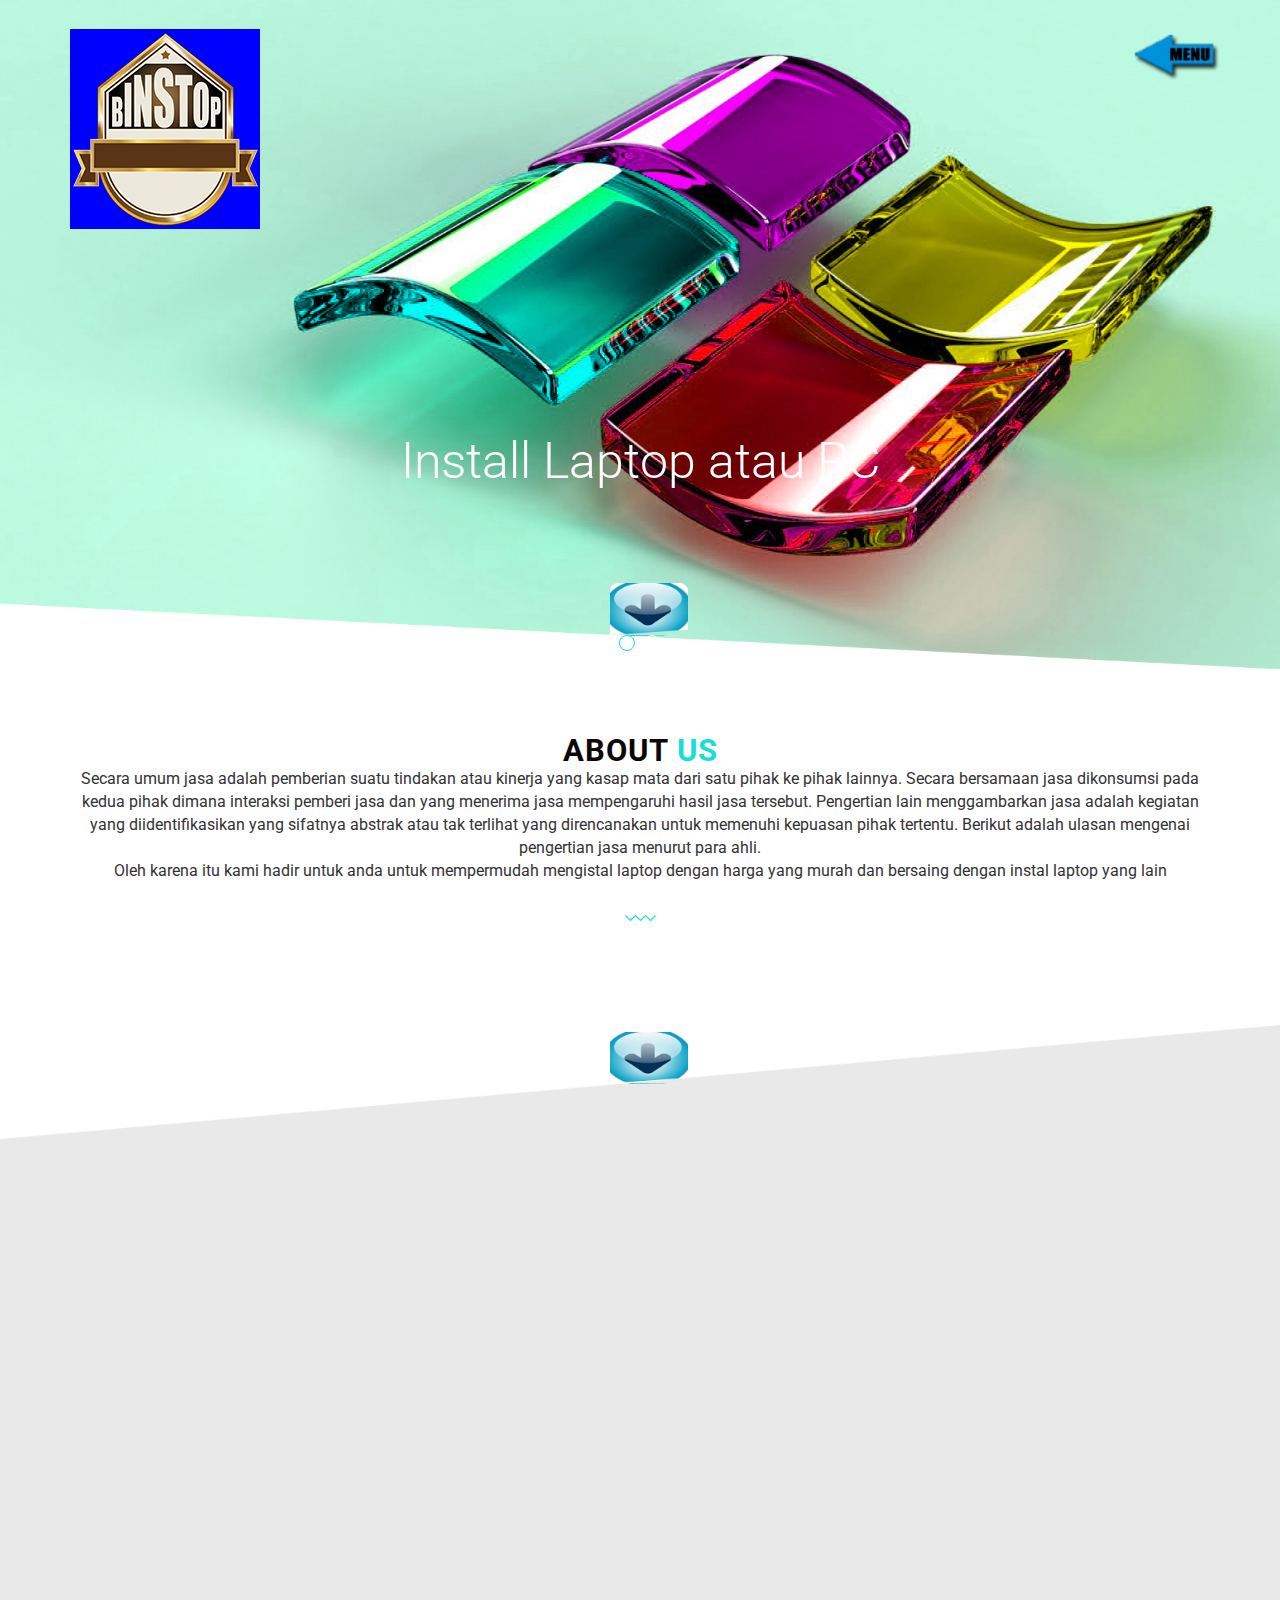
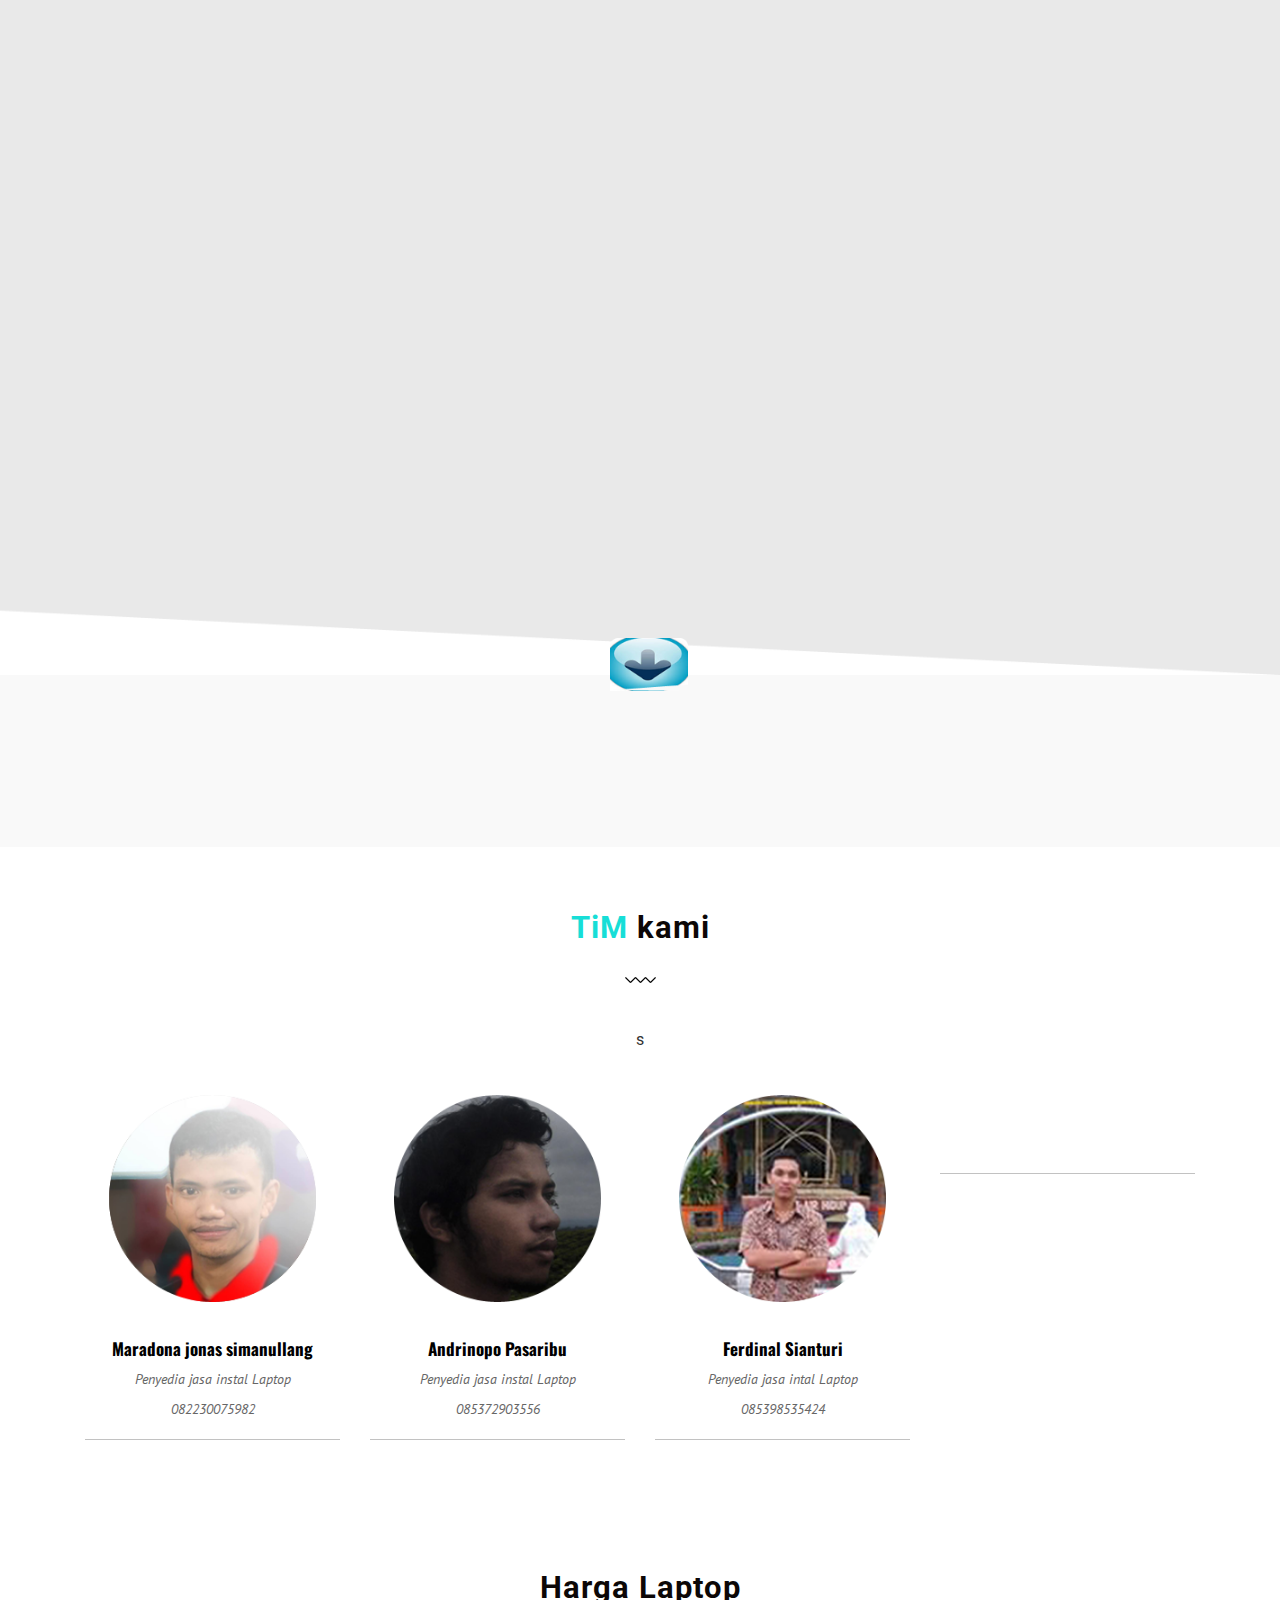
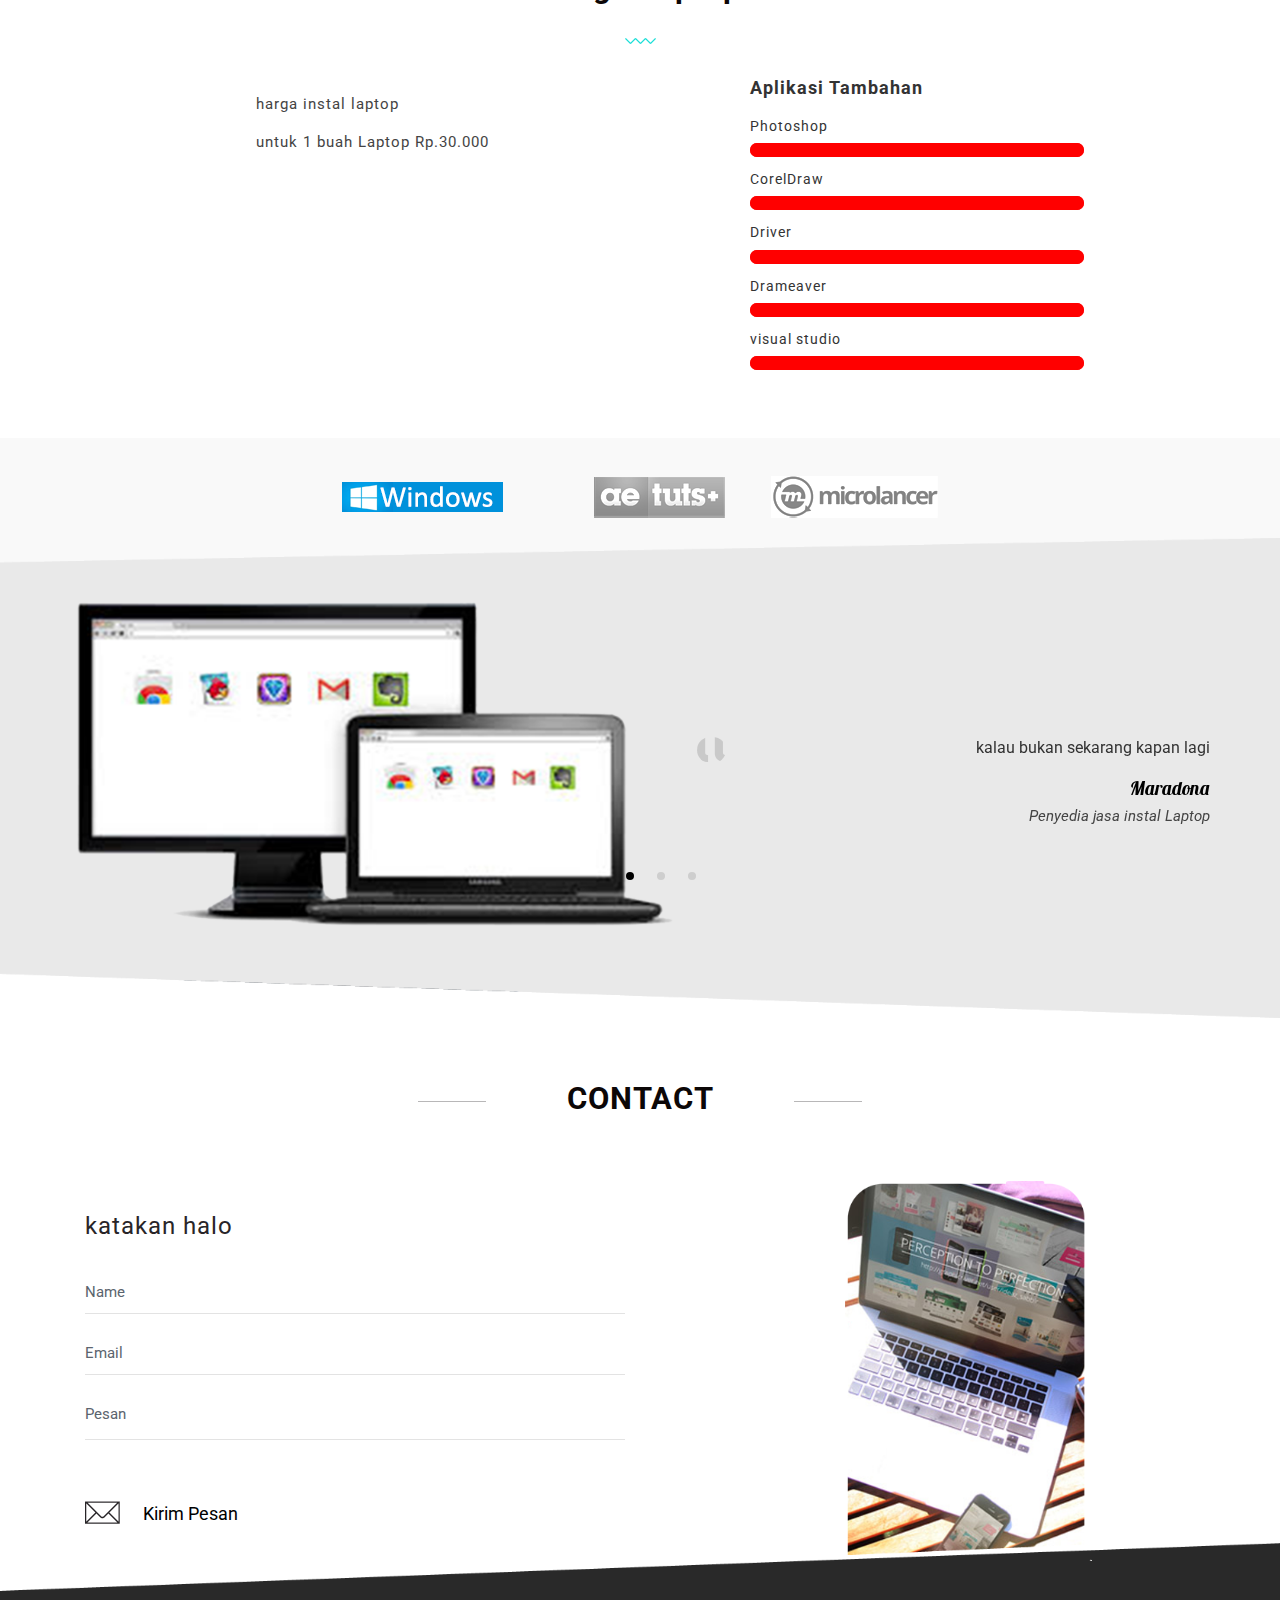
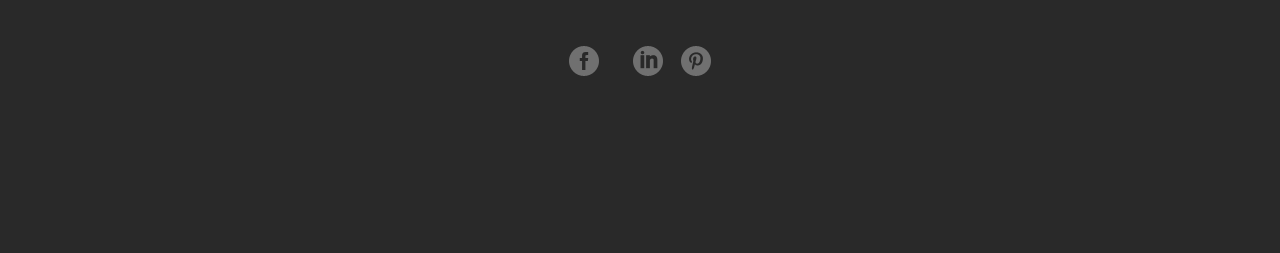
==== commit 88fdbe97: "revisi2" ====
--- a/index.html
+++ b/index.html
@@ -1,335 +1,513 @@
-<!DOCTYPE HTML>
+
+<!DOCTYPE html>
+<html>
 <head>
-<title>Lamhot-Januarto</title>
+<title>Penyedia jasa instal laptop</title>
+<meta name="viewport" content="width=device-width, initial-scale=1">
 <meta http-equiv="Content-Type" content="text/html; charset=utf-8" />
-<meta name="viewport" content="width=device-width, initial-scale=1, maximum-scale=1">
-<link href="css/style.css" rel="stylesheet" type="text/css" media="all"/>
-<link href="css/slider.css" rel="stylesheet" type="text/css" media="all"/>
-<script type="text/javascript" src="js/jquery-1.7.2.min.js"></script> 
+<meta name="keywords" content="Creative Idea Responsive web template, Bootstrap Web Templates, Flat Web Templates, Andriod Compatible web template, 
+Smartphone Compatible web template, free webdesigns for Nokia, Samsung, LG, SonyErricsson, Motorola web design" />
+<script type="application/x-javascript"> addEventListener("load", function() { setTimeout(hideURLbar, 0); }, false); function hideURLbar(){ window.scrollTo(0,1); } </script>
+<link href="css/bootstrap.css" rel='stylesheet' type='text/css' />
+<link rel="shortcut icon" href="images/logo.png"/>
+<link href="css/style.css" rel='stylesheet' type='text/css' />
+<script src="js/jquery-1.11.0.min.js"></script>
+<link href='http://fonts.googleapis.com/css?family=Roboto:400,100,100italic,300,300italic,400italic,500,500italic,700,700italic,900,900italic' rel='stylesheet' type='text/css'>
+<link href='http://fonts.googleapis.com/css?family=Oswald:400,300,700' rel='stylesheet' type='text/css'>
+<link href='http://fonts.googleapis.com/css?family=PT+Sans:400,700,400italic,700italic' rel='stylesheet' type='text/css'>
+<link href='http://fonts.googleapis.com/css?family=Lobster+Two:400,700,400italic,700italic' rel='stylesheet' type='text/css'>
+<!---- start-smoth-scrolling---->
 <script type="text/javascript" src="js/move-top.js"></script>
 <script type="text/javascript" src="js/easing.js"></script>
-<script type="text/javascript" src="js/startstop-slider.js"></script>
+<script type="text/javascript">
+			jQuery(document).ready(function($) {
+				$(".scroll").click(function(event){		
+					event.preventDefault();
+					$('html,body').animate({scrollTop:$(this.hash).offset().top},1000);
+				});
+			});
+		</script>
+<!--start-smoth-scrolling-->
 </head>
 <body>
-  <div class="wrap">
-	<div class="header">
-		<div class="headertop_desc">
-			<div class="account_desc">
+	<!-- banner -->
+	<div id="home" class="banner">
+		<div class="container">
+		<div class="header-info">
+			<div class="header-info-left">
+				<div class="logo">
+					<img src="images/logo.png" />
+				</div>
+			</div>
+			<div class="header-info-right">
+				<div class="header cbp-spmenu-push">
+					<nav class="cbp-spmenu cbp-spmenu-vertical cbp-spmenu-left" id="cbp-spmenu-s1">
+							<a href="index.html">Home</a>
+							<a href="#about" class="scroll">About</a><a href="#team" class="scroll">Team</a>
+							<a href="#skills" class="scroll">Harga</a>
+							<a href="#touch" class="scroll">Contact</a>
+					</nav>
+					<!--script-nav -->	
+					<script>
+						$("span.menu").click(function(){
+							$("ul.navigatoin").slideToggle("300" , function(){
+							});
+						});
+					</script>
+					<script type="text/javascript">
+								jQuery(document).ready(function($) {
+									$(".scroll").click(function(event){		
+										event.preventDefault();
+										$('html,body').animate({scrollTop:$(this.hash).offset().top},1000);
+									});
+								});
+					</script>
+					<div class="clearfix"> </div>
+						<!-- /script-nav -->
+									<div class="main">
+										<section class="buttonset">
+											<button id="showLeftPush"><img src="images/menu.png" /></button>
+										</section>
+									</div>
+									<!-- Classie - class helper functions by @desandro https://github.com/desandro/classie -->
+									<script src="js/classie.js"></script>
+									<link rel="stylesheet" type="text/css" href="css/component.css" />
+									<script>
+										var	menuLeft = document.getElementById( 'cbp-spmenu-s1' ),
+											showLeftPush = document.getElementById( 'showLeftPush' ),
+											body = document.body;
+							
+										showLeftPush.onclick = function() {
+				classie.toggle( this, 'active' );
+				classie.toggle( body, 'cbp-spmenu-push-toright' );
+				classie.toggle( menuLeft, 'cbp-spmenu-open' );
+				disableOther( 'showLeftPush' );
+			};
+									</script>
+				</div>
+			</div>
+			<div class="clearfix"> </div>
+		</div>
+		<div class="banner-bottom">
+			<div  id="top" class="callbacks_container">
+			    <ul class="rslides" id="slider4">
+				    <li>
+						<div class="banner-btm">
+							<h1>Install Laptop atau PC</h1>
+							<p>&nbsp;</p>
+						</div>
+					</li>
+					<li>
+						<div class="banner-btm">
+							<h1>Segala Sistem Operasi dan Aplikasi</h1>
+							<p>&nbsp;</p>
+						</div>
+					</li>
+			    </ul>
+		  </div>
+			<div class="clearfix"> </div>
+		</div>
+		<div class="dwn-arw">
+			<a href="#about" class="scroll"><img src="images/d-1.png" alt="" /></a>
+		</div>
+	</div>	
+</div>
+<!--/header-banner-->
+<!--Slider-Starts-Here-->
+				<script src="js/responsiveslides.min.js"></script>
+			 <script>
+			    // You can also use "$(window).load(function() {"
+			    $(function () {
+			      // Slideshow 4
+			      $("#slider4").responsiveSlides({
+			        auto: true,
+			        pager: true,
+			        nav: true,
+			        speed: 500,
+			        namespace: "callbacks",
+			        before: function () {
+			          $('.events').append("<li>before event fired.</li>");
+			        },
+			        after: function () {
+			          $('.events').append("<li>after event fired.</li>");
+			        }
+			      });
+			
+			    });
+			  </script>
+			<!--End-slider-script-->
+	<!--about-starts-->
+	<div class="about" id="about">
+		<div class="container">
+			<div class="about-main">
+				<h3>ABOUT <span>US</span></h3>
+				<p>Secara umum jasa adalah pemberian suatu tindakan atau kinerja yang kasap mata dari satu pihak ke pihak lainnya. Secara bersamaan jasa dikonsumsi pada kedua pihak dimana interaksi pemberi jasa dan yang menerima jasa mempengaruhi hasil jasa tersebut. Pengertian lain menggambarkan jasa adalah kegiatan yang diidentifikasikan yang sifatnya abstrak atau tak terlihat yang direncanakan untuk memenuhi kepuasan pihak tertentu. Berikut adalah ulasan mengenai pengertian jasa menurut para ahli.</p>
+				<p>Oleh karena itu kami hadir untuk anda untuk mempermudah mengistal laptop dengan harga yang murah dan bersaing dengan instal laptop yang lain</p>
+				<img src="images/dsn.png" alt="" />
+			</div>
+			<div class="about-bottom">
+			  <div class="clearfix"></div>
+			</div>
+			<div class="dwn-arw1">
+			<a href="#works" class="scroll"><img src="images/d-2.png" alt="" /></a>
+		</div>
+		</div>
+	</div>
+	<!--about-ends-->
+	<!--work-starts-->
+	<div class="work" id="work">
+		<div class="container">
+			<div class="work-top"></div>
+<div class="dwn-arw2">
+		<a href="#why" class="scroll"><img src="images/d-1.png" alt="" /></a>
+	  </div>
+	</div>
+	</div>
+	<!--work-ends-->
+	<!--end-special-->
+	<link rel="stylesheet" href="css/swipebox.css">
+	<script src="js/jquery.swipebox.min.js"></script> 
+	    <script type="text/javascript">
+			jQuery(function($) {
+				$(".swipebox").swipebox();
+			});
+		</script>
+	<!-- Portfolio Ends Here -->
+	<script type="text/javascript" src="js/jquery.mixitup.min.js"></script>
+<script type="text/javascript">
+$(function () {
+	
+	var filterList = {
+	
+		init: function () {
+		
+			// MixItUp plugin
+		// http://mixitup.io
+		$('#portfoliolist').mixitup({
+			targetSelector: '.portfolio',
+			filterSelector: '.filter',
+			effects: ['fade'],
+			easing: 'snap',
+			// call the hover effect
+			onMixEnd: filterList.hoverEffect()
+		});				
+	
+	},
+	
+	hoverEffect: function () {
+	
+		// Simple parallax effect
+		$('#portfoliolist .portfolio').hover(
+			function () {
+				$(this).find('.label').stop().animate({bottom: 0}, 200, 'easeOutQuad');
+				$(this).find('img').stop().animate({top: -30}, 500, 'easeOutQuad');				
+			},
+			function () {
+				$(this).find('.label').stop().animate({bottom: -40}, 200, 'easeInQuad');
+				$(this).find('img').stop().animate({top: 0}, 300, 'easeOutQuad');								
+			}		
+		);				
+	
+	}
+
+};
+
+// Run the show!
+	filterList.init();
+	
+});	
+</script><!--why-ends--><!--temp-ends-->
+	<!--abt-us-starts-->
+	<div class="abt-us">
+		<div class="container">
+			<div class="abt-us-main">
+			  <div class="col-md-3 abt-us-left">
+			    <span class="two"></span></div>
+			  <div class="clearfix"></div>
+			</div>
+		</div>
+	</div>
+	<!--abt-us-ends-->
+	<!--team-starts-->
+	<div class="team" id="team">
+		<div class="container">
+			<div class="team-top">
+			  <h3><span>TiM</span> kami</h3>
+				<img src="images/dsn-1.png" alt="" />
+				<p>&nbsp;</p>s
+		  </div>
+			<div class="team-bottom">
+				<div class="col-md-3 team-left">
+					<div class="team-one">
+						<img src="images/team-1.png" alt="" />
+						<h4>Maradona jonas simanullang</h4>
+						<p>Penyedia jasa instal Laptop</p>
+						<p>082230075982</p>
+					</div>
+				</div>
+				<div class="col-md-3 team-left">
+					<div class="team-one">
+						<img src="images/team-2.png" alt="" />
+						<h4>Andrinopo Pasaribu</h4>
+						<p>Penyedia jasa instal Laptop</p>
+						<p>085372903556</p>
+					</div>
+				</div>
+				<div class="col-md-3 team-left">
+					<div class="team-one">
+						<img src="images/team-3.png" alt="" />
+						<h4>Ferdinal Sianturi</h4>
+						<p>Penyedia jasa intal Laptop</p>
+						<p>085398535424</p>
+					</div>
+				</div>
+				<div class="col-md-3 team-left">
+					<div class="team-one">
+					  <h4>&nbsp;</h4>
+					</div>
+				</div>
+				<div class="clearfix"></div>
+			</div>
+		</div>
+	</div>
+	<!--team-ends-->
+	<!--video-starts--><!--video-ends-->
+	<div id="small-dialog5" class="mfp-hide"></div>
+				 <script>
+						$(document).ready(function() {
+						$('.popup-with-zoom-anim').magnificPopup({
+							type: 'inline',
+							fixedContentPos: false,
+							fixedBgPos: true,
+							overflowY: 'auto',
+							closeBtnInside: true,
+							preloader: false,
+							midClick: true,
+							removalDelay: 300,
+							mainClass: 'my-mfp-zoom-in'
+						});
+																						
+						});
+				</script>								  
+			<!--fea-video-->
+			<!--pop-up-box-->
+			<script type="text/javascript" src="js/modernizr.custom.53451.js"></script>  
+			<link href="css/popuo-box.css" rel="stylesheet" type="text/css" media="all">
+			<script src="js/jquery.magnific-popup.js" type="text/javascript"></script>
+			<!--pop-up-box-->
+	<!--skills-starts-->
+	<div class="skills" id="skills">
+		<div class="container">
+			<div class="skills-top">
+				<h3>Harga Laptop<span></span></h3>
+				<img src="images/dsn.png" alt="" />
+			</div>
+			<div class="skills-bottom">
+				<div class="col-md-7 skill-left">
+					<div class="skill-main">
+					  <p>harga instal laptop </p>
+					  <p>untuk 1 buah Laptop Rp.30.000</p>
+					 
+					</div>
+				</div>
+				<div class="col-md-5 skill-right">
+					<div class="skl-one">
+						<h4>Aplikasi Tambahan</h4>
+						<div class="poll">
+				            <div class="poll_desc">
+								<h5>Photoshop</div>
+				             <div class="skill">
+				              	<div style="width:100%"> </div>
+		                      </div>
+						</div>
+						<div class="poll">
+				            <div class="poll_desc">
+								<h5>CorelDraw</h5></div>
+				             <div class="skill">
+				              	<div style="width:100%"> </div>
+		                      </div>
+						</div>
+						<div class="poll">
+				            <div class="poll_desc">
+								<h5>Driver</h5></div>
+				             <div class="skill">
+				              	<div style="width:100%"> </div>
+		                      </div>
+						</div>
+						<div class="poll">
+				            <div class="poll_desc">
+								<h5>Drameaver
+				            </div>
+				             <div class="skill">
+				              	<div style="width:100%"> </div>
+		                      </div>
+						</div>
+						<div class="poll">
+				            <div class="poll_desc">
+								<h5>visual studio
+				            </div>
+				             <div class="skill">
+				              	<div style="width:100%"> </div>
+		                      </div>
+						</div>
+					</div>
+				</div>
+				<div class="clearfix"></div>
+			</div>
+		</div>
+	</div>
+	<!--skills-ends-->
+	<!--clients-starts-->
+	<div class="clients">
+		<div class="container">
+			<div class="clients-top">
 				<ul>
-					<li><a href="register.html">Register</a></li>
-					<li><a href="longin.html">Login</a></li>
-					<li><a href="#">Checkout</a></li>
-					<li><a href="#">My Account</a></li>
+					<li><img src="images/client-1.png" alt="" /></li>
+					<li></li>
+					<li><img src="images/client-3.png" alt="" /></li>
+					<li><img src="images/client-4.png" alt="" /></li>
 				</ul>
 			</div>
-			<div class="clear"></div>
-		</div>
-		<div class="header_top">
-			<div class="logo">
-				<a href="index.html"><img src="images/logo.png" alt="" /></a>
-			</div>
-			  <div class="cart">
-			  	   <p>Welcome to our Online Store! <span><img src="images\shop.png"></span><div id="dd" class="wrapper-dropdown-2"> 0 item(s) - $0.00
-			  	   	<ul class="dropdown">
-							<li>you have no items in your Shopping cart</li>
-					</ul></div></p>
-			  </div>
-			  <script type="text/javascript">
-			function DropDown(el) {
-				this.dd = el;
-				this.initEvents();
-			}
-			DropDown.prototype = {
-				initEvents : function() {
-					var obj = this;
-
-					obj.dd.on('click', function(event){
-						$(this).toggleClass('active');
-						event.stopPropagation();
-					});	
-				}
-			}
-
-			$(function() {
-
-				var dd = new DropDown( $('#dd') );
-
-				$(document).click(function() {
-					// all dropdowns
-					$('.wrapper-dropdown-2').removeClass('active');
-				});
-
-			});
-
-		</script>
-	 <div class="clear"></div>
-  </div>
-	<div class="header_bottom">
-	     	<div class="menu">
-	     		<ul>
-			    	<li class="active"><a href="index.html">Home</a></li>
-			    	<li><a href="about.html">About</a></li>
-			    	<li><a href="news.html">News</a></li>
-			    	<li><a href="contact.html">Contact</a></li>
-			    	<div class="clear"></div>
-     			</ul>
-	     	</div>
-	     	<div class="search_box">
-	     		<form>
-	     			<input type="text" value="Search" onfocus="this.value = '';" onblur="if (this.value == '') {this.value = 'Search';}"><input type="submit" value="">
-	     		</form>
-	     	</div>
-	     	<div class="clear"></div>
-	     </div>	     
-	<div class="header_slide">
-			<div class="header_bottom_left">				
-				<div class="categories">
-				  <ul>
-				  	<h3>Categories</h3>
-				      <li><a href="#">Mobile Phones</a></li>
-				      <li><a href="#">Desktop</a></li>
-				      <li><a href="#">Laptop</a></li>
-				      <li><a href="#">Accessories</a></li>
-				      <li><a href="#">Software</a></li>
-				       <li><a href="#">Sports &amp; Fitness</a></li>
-				       <li><a href="#">Footwear</a></li>
-				       <li><a href="#">Jewellery</a></li>
-				       <li><a href="#">Clothing</a></li>
-				       <li><a href="#">Home Decor &amp; Kitchen</a></li>
-				       <li><a href="#">Beauty &amp; Healthcare</a></li>
-				       <li><a href="#">Toys, Kids &amp; Babies</a></li>
-				  </ul>
-				</div>					
-	  	     </div>
-					 <div class="header_bottom_right">					 
-					 	 <div class="slider">					     
-							 <div id="slider">
-			                    <div id="mover">
-			                    	<div id="slide-1" class="slide">			                    
-									 <div class="slider-img">
-									     <a href="produk/celana1.html"><img src="images/Produk/Calana/Celana1/slide.jpg" alt="learn more" /></a>									    
-									  </div>
-						             	<div class="slider-text">
-		                                 <h1>Best<br><span>SALE</span></h1>
-									   <div class="features_list">
-									   	<h4>Celana jeans stretch (melar) potongan model slimfit berwarna abu.</h4>							               
-							            </div>
-							             <a href="produk/celana1.html" class="button">Shop Now</a>
-					                   </div>			               
-									  <div class="clear"></div>				
-				                  </div>	
-						             	<div class="slide">
-						             		<div class="slider-text">
-		                                 <h1>best<br><span>SALE</span></h1>
-									   <div class="features_list">
-									   	<h4>[Calista] Celana jogger JUMBO polosan / bahan adem dan lembut / 3 warna.</h4>							               
-							            </div>
-							             <a href="produk/celana2.html" class="button">Shop Now</a>
-					                   </div>		
-						             	 <div class="slider-img">
-									     <a href="produk/celana2.html"><img src="images/Produk/Calana/Celana2/slide.jpg" alt="learn more" /></a>
-									  </div>						             					                 
-									  <div class="clear"></div>				
-				                  </div>
-				                  <div class="slide">						             	
-					                  <div class="slider-img">
-									     <a href="produk/Baju1.html"><img src="images/Produk/Baju/Baju1/slide.jpg" alt="learn more" /></a>
-									  </div>
-									  <div class="slider-text">
-		                                 <h1>best<br><span>SALE</span></h1>
-									   <div class="features_list">
-									   	<h4>[BATIK FASHION] PREMIUM KEMEJA BATIK LENGAN PANJANG MODERN ★ PRIA ★ OFFICE PRADA COTTON.</h4>							               
-							            </div>
-							             <a href="produk/Baju1.html" class="button">Shop Now</a>
-					                   </div>	
-									  <div class="clear"></div>				
-				                  </div>												
-			                 </div>		
-		                </div>
-					 <div class="clear"></div>					       
-		         </div>
-		      </div>
-		   <div class="clear"></div>
-		</div>
-   </div>
- <div class="main">
-    <div class="content">
-    	<div class="content_top">
-    		<div class="heading">
-    		<h3>New Products</h3>
-    		</div>
-    		<div class="see">
-    			<p><a href="#">See all Products</a></p>
-    		</div>
-    		<div class="clear"></div>
-    	</div>
-	      <div class="section group">
-				<div class="grid_1_of_4 images_1_of_4">
-					 <a href="produk/celana1.html"><img src="images/Produk/Calana/Celana1/index.jpg" alt="" /></a>
-					 <h2>Celana Jeans Stretch</h2>
-					<div class="price-details">
-				       <div class="price-number">
-							<p><span class="rupees">Rp. 100.000</span></p>
-					    </div>
-					       		<div class="add-cart">								
-									<h4><a href="produk/celana1.html">Add to Cart</a></h4>
-							     </div>
-							 <div class="clear"></div>
-					</div>
-					 
-				</div>
-				<div class="grid_1_of_4 images_1_of_4">
-					<a href="produk/celana2.html"><img src="images/Produk/Calana/Celana2/index.jpg" alt="" /></a>
-					 <h2>Celana jogger JUMBO</h2>
-					<div class="price-details">
-				       <div class="price-number">
-							<p><span class="rupees">Rp. 40.900</span></p>
-					    </div>
-					       		<div class="add-cart">								
-									<h4><a href="produk/celana2.html">Add to Cart</a></h4>
-							     </div>
-							 <div class="clear"></div>
-					</div>
-				    
-				</div>
-				<div class="grid_1_of_4 images_1_of_4">
-					<a href="produk/Baju1.html"><img src="images/Produk/Baju/Baju1/index.jpg" alt="" /></a>
-					 <h2>BATIK LENGAN PANJANG</h2>
-					 <div class="price-details">
-				       <div class="price-number">
-							<p><span class="rupees">Rp. 59.000</span></p>
-					    </div>
-					       		<div class="add-cart">								
-									<h4><a href="produk/Baju1.html">Add to Cart</a></h4>
-							     </div>
-							 <div class="clear"></div>
-					</div>
-				</div>
-				<div class="grid_1_of_4 images_1_of_4">
-					<a href="produk/Baju2.html"><img src="images/Produk/Baju/Baju2/index.jpg" alt="" /></a>
-				  <h2>Kemeja Batik Pria</h2>
-					<div class="price-details">
-				       <div class="price-number">
-							<p><span class="rupees">Rp. 44.900</span></p>
-					    </div>
-					       		<div class="add-cart">								
-									<h4><a href="produk/Baju2.html">Add to Cart</a></h4>
-							     </div>
-							 <div class="clear"></div>
-					</div>				     
-				</div>
-			</div>
-			<div class="content_bottom">
-    		<div class="heading">
-    		<h3>Feature Products</h3>
-    		</div>
-    		<div class="see">
-    			<p><a href="#">See all Products</a></p>
-    		</div>
-    		<div class="clear"></div>
-    	</div>
-			<div class="section group">
-				<div class="grid_1_of_4 images_1_of_4">
-					 <a href="produk/Sepatu1.html"><img src="images/Produk/Sepatu/Sepatu1/index.jpg" alt="" /></a>					
-				  <h2>Dr Kevin Men Formal</h2>
-					<div class="price-details">
-				       <div class="price-number">
-							<p><span class="rupees">Rp. 187.000</span></p>
-					    </div>
-					       		<div class="add-cart">								
-									<h4><a href="produk/Sepatu1.html">Add to Cart</a></h4>
-							     </div>
-							 <div class="clear"></div>
-					</div>
-				</div>
-				<div class="grid_1_of_4 images_1_of_4">
-					<a href="produk/Sepatu2.html"><img src="images/Produk/Sepatu/Sepatu2/index.jpg" alt="" /></a>
-					 <h2>Sepatu Pria Casual Slip</h2>
-					 <div class="price-details">
-				       <div class="price-number">
-							<p><span class="rupees">Rp. 285.000 </span></p>
-					    </div>
-					       		<div class="add-cart">								
-									<h4><a href="produk/Sepatu2.html">Add to Cart</a></h4>
-							     </div>
-							 <div class="clear"></div>
-					</div>
-				</div>
-				<div class="grid_1_of_4 images_1_of_4">
-					<a href="produk/Baju3.html"><img src="images/Produk/Baju/Baju3/index.jpg" alt="" /></a>
-					 <h2>Polo Shirt Pria</h2>
-					<div class="price-details">
-				       <div class="price-number">
-							<p><span class="rupees">Rp. 85.000</span></p>
-					    </div>
-					       		<div class="add-cart">								
-									<h4><a href="produk/Baju3.html">Add to Cart</a></h4>
-							     </div>
-							 <div class="clear"></div>
-					</div>
-				</div>
-				<div class="grid_1_of_4 images_1_of_4">
-				 <a href="produk/Baju4.html"><img src="images/Produk/Baju/Baju4/index.jpg" alt="" /></a>
-				  <h2>Kemeja Kasual Pria</h2>					 
-					 <div class="price-details">
-				       <div class="price-number">
-							<p><span class="rupees">Rp. 209.900</span></p>
-					    </div>
-					       		<div class="add-cart">								
-									<h4><a href="produk/Baju4.html">Add to Cart</a></h4>
-							     </div>
-							 <div class="clear"></div>
-					</div>
-				</div>
-			</div>
-    </div>
- </div>
-</div>
-   <div class="footer">
-   	  <div class="wrap">	
-	     <div class="section group">
-				<div class="col_1_of_4 span_1_of_4">
-						<h4>Information</h4>
-						<ul>
-						<li><a href="about.html">About Us</a></li>
-						<li><a href="contact.html">Customer Service</a></li>
-						<li><a href="#">Advanced Search</a></li>
-						<li><a href="contact.html">Contact Us</a></li>
-						</ul>
-					</div>
-				<div class="col_1_of_4 span_1_of_4">
-					<h4>My account</h4>
-						<ul>
-							<li><a href="longin.html">Sign In</a></li>
-							<li><a href="index.html">View Cart</a></li>
-							<li><a href="#">My Wishlist</a></li>
-							<li><a href="contact.html">Help</a></li>
-						</ul>
-				</div>
-				<div class="col_1_of_4 span_1_of_4">
-					<h4>Contact</h4>
-						<ul>
-							<li><span>+61-812 8322 5732</span></li>
-							<li><span>+61-812 6481 3933</span></li>
-						</ul>
-						<div class="social-icons">
-							<h4>Follow Us</h4>
-					   		  <ul>
-							      <li><a href="#" target="_blank"><img src="images/facebook.png" alt="" /></a></li>
-							      <li><a href="#" target="_blank"><img src="images/twitter.png" alt="" /></a></li>
-							      <li><a href="#" target="_blank"><img src="images/skype.png" alt="" /> </a></li>
-							      <li><a href="#" target="_blank"> <img src="images/dribbble.png" alt="" /></a></li>
-							      <li><a href="#" target="_blank"> <img src="images/linkedin.png" alt="" /></a></li>
-							      <div class="clear"></div>
-						     </ul>
-   	 					</div>
-				</div>
-			</div>			
-        </div>
-        <div class="copy_right">
-				<p>LamhoJanuarto © Since 2016 | Design by  <a href="#">Lamhot Sitorus & Januarto Naibaho</a> </p>
-		   </div>
-    </div>
+		</div>
+	</div>
+	<!--clients-ends-->
+	<!--testemonials-starts-->
+	<div class="testemonials">
+		<div class="container">
+			<div class="testemonials-top">
+				<div  id="top" class="callbacks_container">
+			    <ul class="rslides" id="slider5">
+				    <li>
+						<div class="testemonials-main">
+							<div class="text-left">
+								<img src="images/quote.png" alt="" />
+							</div>
+							<div class="text-right">kalau bukan sekarang kapan lagi</div>
+							<div class="clearfix"></div>
+							<div class="text-bottom">
+								<h4>Maradona</h4>
+								<p>Penyedia jasa instal Laptop</p>
+							</div>			
+						</div>
+					</li>
+					<li>
+						<div class="testemonials-main">
+							<div class="text-left">
+								<img src="images/quote.png" alt="" />
+							</div>
+							<div class="text-right">
+								<p>lebih baik memprbaiki sebelu terdaji kerusakan yang parah.</p>
+							</div>
+							<div class="clearfix"></div>
+							<div class="text-bottom">
+								<h4>Ferdinal sianturi</h4>
+								<p>Penyedia jasa instal Laptop</p>
+							</div>			
+						</div>
+					</li>
+					<li>
+						<div class="testemonials-main">
+							<div class="text-left">
+								<img src="images/quote.png" alt="" />
+							</div>
+							<div class="text-right">Laptop anda bagus kami senang</div>
+							<div class="clearfix"></div>
+							<div class="text-bottom">
+								<h4>Andrinopo</h4>
+								<p>Penyedia jasa instal laptop</p>
+							</div>			
+						</div>
+					</li>
+			     </ul>
+			 </div>
+			<div class="clearfix"> </div>
+			</div>
+		</div>
+	</div>
+	<!--testemonials-ends-->
+	<!--Slider-Starts-Here-->
+				<script src="js/responsiveslides.min.js"></script>
+			 <script>
+			    // You can also use "$(window).load(function() {"
+			    $(function () {
+			      // Slideshow 4
+			      $("#slider5").responsiveSlides({
+			        auto: true,
+			        pager: true,
+			        nav: true,
+			        speed: 500,
+			        namespace: "callbacks",
+			        before: function () {
+			          $('.events').append("<li>before event fired.</li>");
+			        },
+			        after: function () {
+			          $('.events').append("<li>after event fired.</li>");
+			        }
+			      });
+			
+			    });
+			  </script>
+			<!--End-slider-script-->
+	<!--touch-starts-->
+	<div class="touch" id="touch">
+		<div class="container">
+			<div class="touch-main">
+				<h3>CONTACT</h3>
+				
+			</div>
+			<div class="touch-bottom">
+				<div class="col-md-6 touch-left">
+					<h4>katakan halo</h4>
+					<input type="text" value="Name" onfocus="this.value = '';" onblur="if (this.value == '') {this.value = 'Nama';}"/>
+					<input type="text" value="Email" onfocus="this.value = '';" onblur="if (this.value == '') {this.value = 'Email';}"/>
+					<textarea value="Message" onfocus="this.value = '';" onblur="if (this.value == '') {this.value = 'Message';}">Pesan</textarea>
+					<div class="sub-button">
+						<form>
+							<input type="submit" value="Kirim Pesan">
+						</form>
+					</div>		
+				</div>
+				<div class="col-md-6 touch-right">
+					<div class="mobile">
+						<img src="images/mb-2.png" alt="" />
+					</div>
+				</div>
+				<div class="clearfix"></div>
+			</div>
+		</div>
+	</div>
+	<!--touch-ends-->
+	<!--footer-starts-->
+	<div class="footer">
+		<div class="container">
+			<div class="footer-main">
+				
+				<ul>
+					<li><a href="#"><span class="fb"></span></a></li>
+					<li></li>
+					<li><a href="#"><span class="in"></span></a></li>
+					<li><a href="#"><span class="p"></span></a></li>
+				</ul>
+				<p>&nbsp;</p>
+			</div>
+		</div>
+		<script type="text/javascript">
+									$(document).ready(function() {
+										/*
+										var defaults = {
+								  			containerID: 'toTop', // fading element id
+											containerHoverID: 'toTopHover', // fading element hover id
+											scrollSpeed: 1200,
+											easingType: 'linear' 
+								 		};
+										*/
+										
+										$().UItoTop({ easingType: 'easeOutQuart' });
+										
+									});
+								</script>
+		<a href="#home" id="toTop" class="scroll" style="display: block;"> <span id="toTopHover" style="opacity: 1;"> </span></a>
+	</div>
+	<!--footer-ends-->
 </body>
-</html>
-
+</html>--- a/css/style.css
+++ b/css/style.css
@@ -1,1628 +1,3389 @@
-html,body,div,span,applet,object,iframe,h1,h2,h3,h4,h5,h6,p,blockquote,pre,a,abbr,acronym,address,big,cite,code,del,dfn,em,img,ins,kbd,q,s,samp,small,strike,strong,sub,sup,tt,var,b,u,i,dl,dt,dd,ol,nav ul,nav li,fieldset,form,label,legend,table,caption,tbody,tfoot,thead,tr,th,td,article,aside,canvas,details,embed,figure,figcaption,footer,header,hgroup,menu,nav,output,ruby,section,summary,time,mark,audio,video{margin:0;padding:0;border:0;font-size:100%;font:inherit;vertical-align:baseline;}
-article, aside, details, figcaption, figure,footer, header, hgroup, menu, nav, section {display: block;}
-ol,ul{list-style:none;margin:0;padding:0;}
-blockquote,q{quotes:none;}
-blockquote:before,blockquote:after,q:before,q:after{content:'';content:none;}
-table{border-collapse:collapse;border-spacing:0;}
+/*--
+Author: W3layouts
+Author URL: http://w3layouts.com
+License: Creative Commons Attribution 3.0 Unported
+License URL: http://creativecommons.org/licenses/by/3.0/
+--*/
+html, body{
+    font-size: 100%;
+	background:	#fff;
+	font-family: 'Roboto', sans-serif;
+}
+body a{
+	transition: 0.5s all ease;
+	-webkit-transition: 0.5s all ease;
+	-moz-transition: 0.5s all ease;
+	-o-transition: 0.5s all ease;
+	-ms-transition: 0.5s all ease;
+}
+h1,h2,h3,h4,h5,h6{
+	margin:0;			   
+}
+p{
+	margin:0;
+}
+ul,label{
+	margin:0;
+	padding:0;
+}
+body a:hover{
+	text-decoration:none;
+}
+/*-- banner --*/
+/*--header--*/
+.header-info-right{
+	float:right;
+	margin-top: 9px;
+}
+.header-info-left {
+	float: left;
+}
+.header-info {
+  padding: 3% 0% 0 0%;
+}
+.logo a {
+	display: block;
+}
+.logo a h1 {
+  color: #fff;
+  font-size: 2.6em;
+  font-weight: 700;
+  margin: 0;
+}
+/*--/header--*/
+/*--header-menu--*/
+button#showRightPush {
+  background: none;
+  border: none;
+  color: #e8e8e8;
+  position: fixed;
+  right: 13.5%;
+  z-index: 9999;
+  outline: none;
+  top: 3.9%;
+}
+button#showRightPush img {
+	padding-left: 0px;
+}
+/* General styles for all menus */
+.cbp-spmenu {
+	background: green;
+	position: fixed;
+	z-index: 999;
+	border:double red;
+}
+.cbp-spmenu a {
+	display: block;
+	color: #fff;
+	font-size: 1.107em;
+	font-weight: 300;
+	display: inline-block;
+}
+.cbp-spmenu a:hover {
+	background: #000;
+	color: #fff;
+}
+.cbp-spmenu a:active {
+	background: #afdefa;
+	color: #47a3da;
+}
+/* Orientation-dependent styles for the content of the menu */
+.cbp-spmenu-vertical a {
+  	border-right: 1px solid rgba(245, 245, 245, 0.53);
+  	padding: 13px 1.3em;
+}
+.cbp-spmenu-vertical a:nth-child(6){
+	border-right:none;
+}
+.cbp-spmenu-vertical a:hover {
+	text-decoration: none;
+}
+.cbp-spmenu-horizontal {
+	width: 100%;
+	height: 150px;
+	left: 0;
+	z-index: 1000;
+	overflow: hidden;
+}
+.cbp-spmenu-horizontal h3 {
+	height: 100%;
+	width: 20%;
+	float: left;
+}
+.cbp-spmenu-horizontal a {
+	float: left;
+	width: 20%;
+	padding: 0.8em;
+	border-left: 1px solid #258ecd;
+}
+/* Vertical menu that slides from the left or right */
+.cbp-spmenu-left {
+	left: -600px;
+	top: 36px;
+}
+.cbp-spmenu-left.cbp-spmenu-open {
+  left: 47.5%;
+  top: 26px;
+}
+/* Horizontal menu that slides from the top or bottom */
+/* Push classes applied to the body */
+.cbp-spmenu-push {
+	overflow-x: hidden;
+	position: relative;
+	left: 0;
+}
+.cbp-spmenu-push-toleft {
+	left: -240px;
+}
+/* Transitions */
+.cbp-spmenu,
+.cbp-spmenu-push {
+	-webkit-transition: all 0.3s ease;
+	-moz-transition: all 0.3s ease;
+	transition: all 0.3s ease;
+}
+/*--header-menu--*/
+/*-- effect for nav --*/
+.cl-effect-1 a::before,
+.cl-effect-1 a::after {
+	display: inline-block;
+	opacity: 0;
+	-webkit-transition: -webkit-transform 0.3s, opacity 0.2s;
+	-moz-transition: -moz-transform 0.3s, opacity 0.2s;
+	transition: transform 0.3s, opacity 0.2s;
+}
 
-a{text-decoration:none;}
-.txt-rt{text-align:right;}/* text align right */
-.txt-lt{text-align:left;}/* text align left */
-.txt-center{text-align:center;}/* text align center */
-.float-rt{float:right;}/* float right */
-.float-lt{float:left;}/* float left */
-.clear{clear:both;}/* clear float */
-.pos-relative{position:relative;}/* Position Relative */
-.pos-absolute{position:absolute;}/* Position Absolute */
-.vertical-base{	vertical-align:baseline;}/* vertical align baseline */
-.vertical-top{	vertical-align:top;}/* vertical align top */
-.underline{	padding-bottom:5px;	border-bottom: 1px solid #eee; margin:0 0 20px 0;}/* Add 5px bottom padding and a underline */
-nav.vertical ul li{	display:block;}/* vertical menu */
-nav.horizontal ul li{	display: inline-block;}/* horizontal menu */
-img{max-width:100%;}
-/*end reset*/
-@font-face {
-    font-family: 'ambleregular';
-    src:url(../font/Amble-Regular-webfont.ttf) format('truetype');
-}
-body {
-	font-family: Arial, Helvetica, sans-serif;
-	background: #FFF;
-}
-.longin{
-	background-color: #b8c128;
+.cl-effect-1 a::before {
+	margin-right: 10px;
+	content: '[';
+	-webkit-transform: translateX(20px);
+	-moz-transform: translateX(20px);
+	transform: translateX(20px);
+}
+
+.cl-effect-1 a::after {
+	margin-left: 10px;
+	content: ']';
+	-webkit-transform: translateX(-20px);
+	-moz-transform: translateX(-20px);
+	transform: translateX(-20px);
+}
+
+.cl-effect-1 a:hover::before,
+.cl-effect-1 a:hover::after,
+.cl-effect-1 a:focus::before,
+.cl-effect-1 a:focus::after {
+	opacity: 1;
+	-webkit-transform: translateX(0px);
+	-moz-transform: translateX(0px);
+	transform: translateX(0px);
+}
+button#showLeftPush {
+  	background: none;
+  	border: none;
+  	position: fixed;
+  	right: 13.55%;
+  	z-index: 9999;
+  	outline: none;
+  	top: 32px;
+}
+/*-- //effect --*/
+/*--header-banner--*/
+/*--start-banner--*/
+.banner{
+	background:url(../images/banner-1.png) no-repeat;
+	background-size:100% 100%;
+	-webkit-background-size:100% 100%;
+	-moz-background-size:100% 100%;
+	-o-background-size:100% 100%;
+	-ms-background-size:100% 100%;
+	min-height:920px;
+	position:relative;
+}
+.banner-bottom {
+  margin-top: 29%;
+  text-align: center;
+}
+.banner-bottom h1 {
+  color: #fff;
+  font-weight: 300;
+  font-size: 3.4em;
+  margin: 0;
+}
+.banner-bottom p {
+  color: #fff;
+  font-size: 20px;
+  font-weight: 100;
+  line-height: 1.2em;
+  width: 60%;
+  margin: 15px auto 0;
+}
+.banner-bottom p a{
+	color:#fff;
+	border-bottom:1px solid #fff;
+}
+.banner-bottom p span{
+	color:#17ded7;
+	font-weight:700;
+	font-size:21px;
+}
+/*------------------ Slider Part starts Here----------*/
+.slider{
+	background:url(../images/slide-banner.jpg)no-repeat;
+	background-size: cover;
+	-webkit-background-size: cover;
+	-o-background-size: cover;
+	-ms-background-size: cover;
+	-moz-background-size: cover;
+	min-height:300px;
+}
+#slider2,
+#slider3 {
+  box-shadow: none;
+  -moz-box-shadow: none;
+  -webkit-box-shadow: none;
+  margin: 0 auto;
+}
+.rslides_tabs {
+  list-style: none;
+  padding: 0;
+  background: rgba(0,0,0,.25);
+  box-shadow: 0 0 1px rgba(255,255,255,.3), inset 0 0 5px rgba(0,0,0,1.0);
+  -moz-box-shadow: 0 0 1px rgba(255,255,255,.3), inset 0 0 5px rgba(0,0,0,1.0);
+  -webkit-box-shadow: 0 0 1px rgba(255,255,255,.3), inset 0 0 5px rgba(0,0,0,1.0);
+  font-size: 18px;
+  list-style: none;
+  margin: 0 auto 50px;
+  max-width: 540px;
+  padding: 10px 0;
+  text-align: center;
+  width: 100%;
+}
+.rslides_tabs li {
+  display: inline;
+  float: none;
+  margin-right: 1px;
+}
+.rslides_tabs a {
+  width: auto;
+  line-height: 20px;
+  padding: 9px 20px;
+  height: auto;
+  background: transparent;
+  display: inline;
+}
+.rslides_tabs li:first-child {
+  margin-left: 0;
+}
+.rslides_tabs .rslides_here a {
+  background: rgba(255,255,255,.1);
+  color: #fff;
+  font-weight: bold;
+}
+.events {
+  list-style: none;
+}
+.callbacks_container {
+  position: relative;
+  float: left;
+  width: 100%;
+}
+.callbacks {
+  position: relative;
+  list-style: none;
+  overflow: hidden;
+  width: 100%;
+  padding: 0;
+  margin: 0;
+}
+.callbacks li {
+  position: absolute;
+  width: 100%;
+  left: 0;
+  top: 0;
+}
+.callbacks img {
+  position: relative;
+  z-index: 1;
+  height: auto;
+  border: 0;
+}
+.callbacks .caption {
+	display: block;
+	position: absolute;
+	z-index: 2;
+	font-size: 20px;
+	text-shadow: none;
+	color: #fff;
+	left: 0;
+	right: 0;
+	padding: 10px 20px;
+	margin: 0;
+	max-width: none;
+	top: 10%;
+	text-align: center;
+}
+.callbacks_nav {
+  position: absolute;
+  -webkit-tap-highlight-color: rgba(0,0,0,0);
+  top: 239%;
+  left: -4%;
+  opacity: 0.7;
+  z-index: 3;
+  text-indent: -9999px;
+  overflow: hidden;
+  text-decoration: none;
+  height: 52px;
+  width: 32px;
+  background: transparent url("../images/arws.png") no-repeat left top;
+}
+.callbacks_nav:active {
+  opacity: 1.0;
+}
+.callbacks_nav.next {
+  left: auto;
+  background-position: right top;
+  right: -4%;
+}
+#slider3-pager a {
+  display: inline-block;
+}
+#slider3-pager span{
+  float: left;
+}
+#slider3-pager span{
+	width:100px;
+	height:15px;
+	background:#fff;
+	display:inline-block;
+	border-radius:30em;
+	opacity:0.6;
+}
+#slider3-pager .rslides_here a {
+  background: #FFF;
+  border-radius:30em;
+  opacity:1;
+}
+#slider3-pager a {
+  padding: 0;
+}
+#slider3-pager li{
+	display:inline-block;
+}
+.rslides {
+  position: relative;
+  list-style: none;
+  overflow: hidden;
+  width: 100%;
+  padding: 0;
+  margin: 0;
+}
+.rslides li {
+  -webkit-backface-visibility: hidden;
+  position: absolute;
+  display: none;
+  width: 100%;
+  left: 0;
+  top: 0;
+}
+.rslides li{
+  position: relative;
+  display: block;
+  float: left;
+}
+.rslides img {
+  height: auto;
+  border-radius:200px;
+  -webkit-border-radius:200px;
+  -moz-border-radius:200px;
+  -o-border-radius:200px;
+}
+.callbacks_tabs {
+  list-style: none;
+  position: absolute;
+  top: 240%;
+  z-index: 999;
+  left: 47%;
+  padding: 0;
+  margin: 0;
+  display: block;
+}
+.slider-top{
+	text-align: center;
+	margin-bottom:2.5em;
+}
+.slider-top p.below{
+	font-size: 14px;
+	color: #fff;
+	font-weight: 100;
+}
+.slider-top h3{
+	font-size:20px;
+	font-weight:400;
+	margin:10px 0px;
+	color:#fff;
+}
+.slider-top ul.social-slide{
+	display:inline-flex;
+	margin: 0px;
+	padding: 0px;
+}
+.callbacks_tabs li{
+	display:inline-block;
+}
+@media screen and (max-width: 600px) {
+  .callbacks_nav {
+    top: 47%;
+    }
+}
+/*----*/
+.callbacks_tabs a{
+ visibility: hidden;
+}
+.callbacks_tabs a:after {
+  content: "\f111";
+  font-size:0;
+  font-family: FontAwesome;
+  visibility: visible;
+  display: block;
+  height:16px;
+  width:16px;
+  display:inline-block;
+  border:1px solid #fff;
+  border-radius: 30px;
+  -webkit-border-radius: 30px;
+  -moz-border-radius: 30px;
+  -o-border-radius: 30px;
+  -ms-border-radius: 30px;
+}
+.callbacks_here a:after{
+	border:1px solid #17ded7;
+}
+ul.callbacks_tabs.callbacks2_tabs {
+	display: block;
+}
+ul.callbacks_tabs.callbacks2_tabs li{
+	margin:0 7px;
+}
+ul.callbacks_tabs.callbacks2_tabs li a:after {
+	 background:#cecece;
+	 height:8px;
+  	 width:8px;
+  	 border:none;
+}
+ul.callbacks_tabs.callbacks2_tabs .callbacks_here a:after{
+  	background:#000;
+  	border:none;
+}
+ul.callbacks_tabs.callbacks2_tabs {
+  top: 123%;
+}
+/*--Slider-Part-Ends-Here--*/
+.dwn-arw {
+  position: absolute;
+  bottom: 0;
+  top: 87%;
+  left: 47.25%;
+}
+/*--header-banner--*/
+/*--start-about--*/
+.about{
+	padding:7em 0px 9em 0px;
+	position:relative;
+}
+.about-main h3,.work-top h3,
+.why-top h3,.team-top h3,
+.skills-top h3,.touch-main h3{
+  color: #0c0707;
+  font-size: 2.1em;
+  font-weight: 700;
+  margin: 0;
+  letter-spacing: 1px;
+}
+.about-main{
+	text-align:center;
+}
+.about-main h3 span,.work-top h3 span,
+.why-top h3 span,.team-top h3 span,
+.skills-top h3 span,.touch-main h3 span{
+	color:#17ded7;
+}
+.about-main img,.why-top img,
+.team-top img,.skills-top img{
+	margin-top:3em;
+}
+.about-bottom{
+	margin-top:2em;
+}
+.about-bottom a h4 {
+  color: #000;
+  font-size: 1.23em;
+  font-weight: 500;
+  margin: 0;
+  font-style: italic;
+  background: url(../images/rgt-arw.png) no-repeat 300px 7px;
+}
+.about-bottom p {
+  color: #666666;
+  font-size: 17px;
+  font-weight: 400;
+  margin-top: 1em;
+  line-height: 1.6em;
+  word-spacing: 2px;
+  padding-right: 9%;
+}
+.dwn-arw1 {
+  position: absolute;
+  top: 100%;
+  left: 47.5%;
+   z-index: 999;
+}
+/*--end-about--*/
+/*--work-about--*/
+.work {
+  background: url(../images/work-banner.png) no-repeat;
+  background-size: 100% 100%;
+  min-height: 1325px;
+  position:relative;
+}
+.dwn-arw2 {
+  position: absolute;
+  top: 97.1%;
+  left: 47.5%;
+  z-index:999;
+}
+.work-top {
+  text-align: center;
+  margin-top: 11.5%;
+}
+.more{
+	margin-top:0%;
+	text-align:center;
+}
+.more a {
+  color: #000;
+  font-weight: 500;
+  font-size: 22px;
+}
+.more a:hover{
+	color:#17ded7;
+	transition: 0.5s all ease;
+	-webkit-transition: 0.5s all ease;
+	-moz-transition: 0.5s all ease;
+	-o-transition: 0.5s all ease;
+	-ms-transition: 0.5s all ease;
+}
+/*	Strip
+/*-----------------------------------------------------------------------------------*/
+.b-link-stripe{
+	position:relative;
+	display:inline-block;
+	vertical-align:top;
+	font-weight: 300;
+	overflow:hidden;
+}
+.b-link-stripe .b-wrapper{
+	position:absolute;
+	width:100%;
+	height:100%;
+	top:0;
+	left:0;
+	text-align:center;
+	color:#ffffff;
+	overflow:hidden;
+}
+.b-link-stripe .b-line{
+	position:absolute;
+	top:0;
+	bottom:0;
+	width:20%;
+	background:rgba(15, 207, 140, 0.9);
+	transition:all 0.5s linear;
+	-moz-transition:all 0.5s linear;
+	-ms-transition:all 0.5s linear;
+	-o-transition:all 0.5s linear;
+	-webkit-transition:all 0.5s linear;
+	opacity:0;
+	visibility:hidden; /* lt-ie9 */
+}
+/*-----------------------------------------------------------------------------------*/
+/*	Animation effects
+/*-----------------------------------------------------------------------------------*/
+.b-animate-go{
+	text-decoration:none;
+}
+.b-animate {
+  transition: all 0.5s;
+  -moz-transition: all 0.5s;
+  -ms-transition: all 0.5s;
+  -o-transition: all 0.5s;
+  -webkit-transition: all 0.5s;
+  visibility: hidden;
+  font-size: 15px;
+  font-weight: 400;
+  width: 80%;
+  line-height: 1.3em;
+  margin: 0 auto;
+  top: 40%;
+}
+.b-animate img{
+	margin-top:12%;
+	display: -webkit-inline-box;
+}
+/* lt-ie9 */
+.b-animate-go:hover .b-animate{
+	visibility:visible;
+}
+.b-from-left{
+	position:relative;
+	left:-100%;
+}
+.b-animate-go:hover .b-from-left{
+	left:0;
+}
+span.m_4{
+	font-size:14px;
+	font-weight:400;
+}
+p.m_5 {
+	margin: 2% auto 5%;
+	width: 70%;
+	color: #283A47;
+	font-size: 1.1em;
+	font-weight: 600;
+	line-height: 1.5em;
+	text-align: center;
+}
+ul#filters {
+	padding: 0px;
+	text-align: center;
+	padding: 1px 0;
 	margin: 0 auto;
-	width: 100%;
-	height: 100%;
-}
-.wrap {
-	width:80%;
-	margin: 0 auto;
-}
-.header {
-	background: #FFF;
-}
-.headertop_desc{
-	padding:20px 0;
-	border-bottom:1px solid #EEE;
-}
-.call{
-	float:left;
-}
-.call p{
-	font-size:0.9em;
-	color:#9C9C9C;
-}
-.call p span{
-	color:#303030;
-	font-size:1em;
-	font-weight:bold;
-}
-.call p span.number{
-	color:#E4292F;
-	font-size:1em;
-	letter-spacing:1px;
-}
-.account_desc{
-	float:right;
-}
-.account_desc li{
-	display:inline;
-	border-left:1px dotted #CCC;
-}
-.account_desc li:first-child{
-	border:none;
-}
-.account_desc li a{
-	font-size:0.823em;
-	color:#9C9C9C;
-	padding:0 10px;
-	font-family: 'ambleregular';
-}
-.account_desc li a:hover{
-	color:#E4292F;
-}
-.header_top {
-	padding: 20px 0;
-}
-.logo {
-	float: left;
-}
-
-/**** Cart ****/
-.cart{
-	float:right;
-	 position: relative;
-	 padding-right:40px;
-	 margin-top:20px;
-}
-.cart p{
-	font-size:0.9em;
-	color:#303030;
-	display:inline-block;
-}
-.cart p span{
-	font-size:1.5em;
-	color:#E4292F;
-}
-.wrapper-dropdown-2 {
-    display:inline-block;
-    margin: 0 auto;
-    font-size:0.9em;
-    color:#303030;
-    padding:0px 5px;
-    cursor: pointer;
-    outline: none;
-}
-.wrapper-dropdown-2:after {
-    content: "";
-    width: 0;
-    height: 0;
-    position: absolute;
-    right:5px;
-    top: 50%;
-    margin-top:0px;
-    border-width: 6px 6px 0 6px;
-    border-style: solid;
-    border-color:#E4292F transparent;
-}
-.wrapper-dropdown-2 .dropdown {
-    position: absolute;
-    top: 100%;
-    width:75%;
-    right: 0px;
-    z-index:1;
-    background:#EEE;
-    -webkit-transition: all 0.3s ease-out;
-    -moz-transition: all 0.3s ease-out;
-    -ms-transition: all 0.3s ease-out;
-    -o-transition: all 0.3s ease-out;
-    transition: all 0.3s ease-out;
-    list-style: none;
-    opacity: 0;
-    pointer-events: none;
-}
-.wrapper-dropdown-2 .dropdown li{
-    display: block;
-    text-decoration: none;
-    color: #333;
-    font-size:0.823em;
-    padding: 10px;
-    -webkit-transition: all 0.3s ease-out;
-    -moz-transition: all 0.3s ease-out;
-    -ms-transition: all 0.3s ease-out;
-    -o-transition: all 0.3s ease-out;
-    transition: all 0.3s ease-out;
-}
-.wrapper-dropdown-2 .dropdown li:hover a {
-    color:red;
-    background:#AAA;
-}
-.wrapper-dropdown-2.active:after {
-    border-width: 0 6px 6px 6px;
-}
-.wrapper-dropdown-2.active .dropdown {
-    opacity: 1;
-    pointer-events: auto;
-}
-   /**** End Cart ****/
-.header_bottom {
-	background: #383838;
-	border-radius: 6px;
-	-webkit-border-radius: 6px;
-	-moz-border-rfadius: 6px;
-	-o-border-radius: 6px;
-}
-.menu {
-	float: left;
-}
-.menu li {
-	float:left;
-}
-.menu li a {
-	font-family: 'ambleregular';
-	font-size:0.823em;
-	text-transform:uppercase;
-	color: #fff;
-	display:block;
-	padding:16px 20px;
-	border-right: 2px ridge #585858;
-    -webkit-transition: all .9s;
-   -moz-transition: all .9s;
-   -o-transition: all .9s;
-   -ms-transition: all .9s;
-   transition: all .9s;
-}
-.menu li a:hover,.menu li.active a{
-	background:#B81D22;
-}
-.menu li:first-child  a{
-	border-radius:6px 0 0 6px;
-	-webkit-border-radius:6px 0 0 6px;
-	-moz-border-rfadius:6px 0 0 6px;
-	-o-border-radius:6px 0 0 6px;
-}
-.search_box {
-	float: right;
-	border: 1px solid #3C3C3C;
-	background: #FFF;
-	border-radius: 0.3em;
-	-webkit-border-radius: 0.3em;
-	-moz-border-radius: 0.3em;
-	-o-border-radius: 0.3em;
-	position: relative;
-	margin-top:8px;
-	margin-right: 15px;
-	width:25%;
-}
-.search_box form input[type="text"] {
-	border: none;
-	outline: none;
-	background: none;
-	font-size:12px;
-	color: #acacac;
-	width:75%;
-	padding:5px;
-}
-.search_box form input[type="submit"] {
-	border: none;
-	cursor: pointer;
-	background: url(../images/search.png) no-repeat 0px 7px;
-	position: absolute;
-	right: 0;
-	width: 20px;
-	height: 25px;
-}
-.header_slide{
-	margin-top:10px;
-}
-.header_bottom_left{
-	float:left;
-	width:25%;
-}
-.categories{
-	border:1px solid #EEE;
-}
-.categories h3{
-	font-size:1.2em;
-	color:#FFF;
-	padding:10px;
-	background:#B81D22;
-	text-transform:uppercase;
-	font-family: 'ambleregular';	
-}
-.categories li a{
-	display:block;
-	font-size:0.8em;
-	padding:8px 15px;
-    color: #9C9C9C;
-    font-family: 'ambleregular';
-    margin:0 20px;
-    background:url(../images/drop_arrow.png) no-repeat 0;
-    border-bottom: 1px solid #EEE;
-    text-transform:uppercase;	
-}
-.categories li:last-child a{
-	border:none;
-}
-.categories li a:hover{
-	color:#B81D22;
-}
-.header_bottom_right{
-	float:left;
-	width:74%;
-	padding-left:1%;
-}
-/***** Content *****/
-.content {
-	padding: 20px 0;
-	background: #FFF;
-}
-.content h2 {
-	color: #383838;
-	margin-bottom: 0.5em;
-	font-size: 1.5em;
-	line-height: 1.2;
-	font-family: 'ambleregular';
-	font-weight: normal;
-	margin-top: 0px;
-	text-transform: uppercase;
-}
-.content_top{
-	padding: 15px 20px;
-	border: 1px solid #EBE8E8;
-	border-radius: 3px;
-}
-.content_bottom {
-	padding: 15px 20px;
-	border: 1px solid #EBE8E8;
-	border-radius: 3px;
-	margin-top: 2.6%;
-}
-.heading {
-	float: left;
-}
-.heading h3 {
-	font-family: 'ambleregular';
-	font-size:22px;
-	color:#383838;
-	text-transform: uppercase;
-}
-.see {
-	float: right;
-	padding-top:8px;
-}
-.see p a{
-	display: inline;
-	font-size: 0.8125em;
-	color: #333;
-	background: url(../images/list-img.png) no-repeat right 3px;
-    padding:0px 12px 0px 0px;
-}
-.see p a:hover{
-	color: #E4292F;
-}
-/**** Grid 1_0f_4 ****/
-.grid_1_of_4 {
-	display: block;
-	float: left;
-	margin: 1% 0 1% 1.6%;
-	box-shadow: 0px 0px 3px rgb(150, 150, 150);
-	-webkit-box-shadow: 0px 0px 3px rgb(150, 150, 150);
-	-moz-box-shadow: 0px 0px 3px rgb(150, 150, 150);
-	-o-box-shadow: 0px 0px 3px rgb(150, 150, 150);
-}
-.grid_1_of_4:first-child {
+	border-radius: 2.3em;
+	-webkit-border-radius: 2.3em;
+	-moz-border-radius: 2.3em;
+	-o-border-radius: 2.3em;
+	-ms-border-radius: 2.3em;
+}
+/*--team--*/
+.col_1_of_4:first-child {
 	margin-left: 0;
 }
-.images_1_of_4 {
-	width: 20.8%;
-	padding: 1.5%;
-	text-align: center;
-	position: relative;
-}
-.images_1_of_4  img {
-	max-width: 100%;
-}
-.images_1_of_4  h2 {
-	color:#6A82A4;
-	font-family: 'ambleregular';
-	font-size:1.1em;
-	font-weight: normal;
-}
-.images_1_of_4  p {
-	font-size: 0.8125em;
-	padding: 0.4em 0;
-	color: #333;
-}
-.images_1_of_4  p span.price {
-	font-size: 18px;
-	font-family: 'ambleregular';
-	color:#CC3636;
-}
-.price-details{
-	margin-top:10px;
-	border-top:1px solid #CD1F25;
-}
-.price-number{
-	float: left;
-	padding-top: 5px;
-}
-.price-details p span.rupees{
-	font-size:1.6em;
-	font-family: 'ambleregular';
-	color:#383838;
-}
-.add-cart{
-	float:right;
-	display: inline-block;
-}
-.add-cart h4 a{
-	font-size:0.9em;
-	display: block;
-	padding:10px 15px;
-	font-family: 'ambleregular';
-	background:#CD1F25;
-	color: #FFF;
-	text-decoration: none;
-	outline: 0;
-	-webkit-transition: all 0.5s ease-in-out;
-	-moz-transition: all 0.5s ease-in-out;
-	-o-transition: all 0.5s ease-in-out;
-	transition: all 0.5s ease-in-out;
-}
-.add-cart h4 a:hover{
-	  text-shadow: 0px 0px 1px #000;
-	  background:#292929;
-}
-/*** Footer ***/
-.footer {
-	position: relative;
-	background: #FCFCFC;
-    border-top: 1px solid #CECECE;
-    margin:20px auto;
-}
-.section {
-	clear: both;
-	padding: 0px;
-	margin: 0px;
-}
-.group:before, .group:after {
-	content: "";
-	display: table;
-}
-.group:after {
-	clear: both;
-}
-.group {
-	zoom: 1;
+.span_1_of_4 {
+	width: 22.8%;
 }
 .col_1_of_4 {
 	display: block;
 	float: left;
-	margin:0% 0 1% 3.6%;
-}
-.col_1_of_4:first-child {
-	margin-left: 0;
-}/* all browsers except IE6 and lower */
-.span_1_of_4 {
-	width: 20.5%;
-	padding:1.5% 1.5% 0 0;
-	border-left:1px solid #CECECE;
-}
-.span_1_of_4  h4 {
-	color:#4F4F4F;
-	margin-bottom: .5em;
-	font-size: 1.2em;
-	line-height: 1.2;
-	font-family: 'ambleregular';
-	font-weight: normal;
-	margin-top: 0px;
-	letter-spacing: -1px;
-	text-transform: uppercase;
-	border-bottom: 1px solid #CECECE;
-	padding-bottom: 0.5em;
-	padding-left:20px;
-}
-.span_1_of_4 ul{
-	padding-left:20px;
-}
-.span_1_of_4  li a {
-	font-size: 0.8125em;
-	padding: 0.4em 0;
-	color:#2A5C86;
-	font-family: 'ambleregular';
-	display: block;
-}
-.span_1_of_4  li span{
-	font-size:1em;
-	font-family: 'ambleregular';
-	color:#2A5C86;
-	cursor:pointer;
-	margin:10px 0;
+	margin: 1% 0 1% 2.6%;
+	background: #FFF;
+}
+.b-wrapper:hover {
+  background: rgba(39, 45, 67, 0.7);
+  transition: 0.5s all;
+  -webkit-transition: 0.5s all;
+  -o-transition: 0.5s all;
+  -moz-transition: 0.5s all;
+  -ms-transition: 0.5s all;
+}
+h2.b-animate {
+  color: #17ded7;
+  font-size: 19px;
+  font-weight: 700;
+  font-family: 'Lobster Two', cursive;
+  border-bottom: 1px solid rgba(255, 255, 255, 0.9);
+  padding-bottom: 6%;
+}
+h2.b-animate span{
+	color:#fff;
+	font-size:13px;
+	font-weight:300;
+	font-family: 'Roboto', sans-serif;
+	font-style: italic;
 	display:block;
 }
-.span_1_of_4  li a:hover, .span_1_of_4  li span:hover {
-	color:#DD0F0E;
-}
-/*** Social Icons ***/
-.social-icons {
-	padding-top: 8%;
-}
-.social-icons li {
-	width: 30px;
-	height: 30px;
-	padding: 0px 0 0 5px;
-	margin: 0;
+/* lt-ie9 */
+.b-link-stripe:hover .b-line{
+	visibility:visible;
+}
+.b-link-stripe .b-line1{
+	left:0;
+}
+.b-link-stripe .b-line2{
+	left:20%;
+	transition-delay:0.1s !important;
+	-moz-transition-delay:0.1s !important;
+	-ms-transition-delay:0.1s !important;
+	-o-transition-delay:0.1s !important;
+	-webkit-transition-delay:0.1s !important;
+}
+.b-link-stripe .b-line3{
+	left:40%;
+	transition-delay:0.2s !important;
+	-moz-transition-delay:0.2s !important;
+	-ms-transition-delay:0.2s !important;
+	-o-transition-delay:0.2s !important;
+	-webkit-transition-delay:0.2s !important;
+}
+.b-link-stripe .b-line4{
+	left:60%;
+	transition-delay:0.3s !important;
+	-moz-transition-delay:0.3s !important;
+	-ms-transition-delay:0.3s !important;
+	-o-transition-delay:0.3s !important;
+	-webkit-transition-delay:0.3s !important;
+}
+.b-link-stripe .b-line5{
+	left:80%;
+	transition-delay:0.4s !important;
+	-moz-transition-delay:0.4s !important;
+	-ms-transition-delay:0.4s !important;
+	-o-transition-delay:0.4s !important;
+	-webkit-transition-delay:0.4s !important;
+}
+.b-link-stripe:hover .b-line{
+	opacity:1;
+}
+#filters {
+	margin: 3% 0;
+	padding: 0;
+	list-style: none;
+	text-align: center;
+}
+#filters li {
+		display: -webkit-inline-box;
+	}
+#filters li span {
+  display: block;
+  letter-spacing: 1px;
+  padding: 10px 27px;
+  text-decoration: none;
+  color: #000;
+  cursor: pointer;
+  font-family: 'Roboto', sans-serif;
+  font-size: 1.095em;
+  font-weight: 700;
+  font-weight: 400;
+  text-transform: uppercase;
+  margin: 0 10px 0 0;
+}
+#filters li span.active, #filters li span:hover {
+	color: #a4a4a4;
+	transition: 0.5s all ease;
+	-webkit-transition: 0.5s all ease;
+	-moz-transition: 0.5s all ease;
+	-o-transition: 0.5s all ease;
+	-ms-transition: 0.5s all ease;
+}
+#portfoliolist .portfolio {
+  -webkit-box-sizing: border-box;
+  -moz-box-sizing: border-box;
+  -o-box-sizing: border-box;
+  width: 31%;
+  display: none;
+  float: left;
+  overflow: hidden;
+  margin: 0 2.3% 2.3% 0;
+}
+div#portfoliolist {
+  padding: 2.8% 0px;
+}
+.portfolio-wrapper {
+		overflow:hidden;
+		position: relative !important;
+		cursor:pointer;
+	}
+.portfolio img {
+		max-width:100%;
+		/*--position: relative;--*/
+		transition: all 300ms!important;
+		-webkit-transition: all 300ms!important;
+		-moz-transition: all 300ms!important;
+	}
+.portfolio .label {
+		position: absolute;
+		width: 100%;
+		height:40px;
+		bottom:-40px;
+	}
+.portfolio .label-bg {
+			background: #22B4B8;
+			width: 100%;
+			height:100%;
+			position: absolute;
+			top:0;
+			left:0;
+		}
+.portfolio .label-text {
+			color:#fff;
+			position: relative;
+			z-index:500;
+			padding:5px 8px;
+		}
+			
+.portfolio .text-category {
+				display:block;
+				font-size:9px;
+				font-size: 12px;
+				text-transform:uppercase;
+			}
+/* Self Clearing Goodness */
+.container:after { content: "\0020"; display: block; height: 0; clear: both; visibility: hidden; }
+.clearfix:before,
+.clearfix:after,
+.row:before,
+.row:after {
+  content: '\0020';
+  display: block;
+  overflow: hidden;
+  visibility: hidden;
+  width: 0;
+  height: 0;
+   }
+.row:after,
+.clearfix:after {
+  clear: both;
+   }
+.row,
+.clearfix {
+  zoom: 1;
+   }
+
+.clear {
+  clear: both;
+  display: block;
+  overflow: hidden;
+  visibility: hidden;
+  width: 0;
+  height: 0;
+}
+/*---------------*/
+.work-bottom {
+  margin-top: 2.5%;
+}
+/*--work-about--*/
+/*--start-why--*/
+.why{
+	padding:6em 0px;
+	position:relative;
+}
+.why-top{
+	text-align:center;
+}
+.why-bottom{
+	margin-top:4em;
+}
+.why-left{
+	text-align:right;
+}
+.why-right h4 {
+  color: #000;
+  font-size: 18px;
+  font-weight: 600;
+  margin-bottom: 10px;
+  letter-spacing: 1px;
+}
+.why-right span {
+  color: #666666;
+  font-size: 15px;
+  font-weight: 400;
+  font-style: italic;
+}
+.why-right p {
+  color: #444444;
+  font-size: 16px;
+  font-weight: 400;
+  margin-top: 1em;
+  line-height: 1.6em;
+  word-spacing: 2px;
+  padding-right: 18%;
+  letter-spacing: 1px;
+}
+.why-one{
+	margin-top:4.5em;
+}
+.why-one:nth-child(1){
+	margin-top:0;
+}
+.dwn-arw3 {
+  	position: absolute;
+  	top: 97.48%;
+  	left: 47.5%;
+  	z-index: 999;
+}
+/*--end-why--*/
+/*--start-temp--*/
+.temp{
+	background:url(../images/temp-banner.png) no-repeat;
+	background-size:100% 100%;
+	min-height:671px;
+	position:relative;
+}
+.dwn-arw4 {
+  position: absolute;
+  top: 93.09%;
+  left: 47.5%;
+}
+.temp-top {
+  	margin-top: 8.5%;
+}
+.temp-left h3 {
+  color: #fff;
+  font-weight: 400;
+  font-size: 3.5em;
+  letter-spacing: 2px;
+  margin: 0;
+  font-family: 'Oswald', sans-serif;
+}
+.temp-left p {
+  	color: #fff;
+  	font-size: 17px;
+  	font-weight: 300;
+  	margin-top: 1em;
+  	line-height: 1.6em;
+  	word-spacing: 2px;
+  	padding-right: 15%;
+  	letter-spacing: 1px;
+}
+.temp-btn a {
+  color: #fff;
+  font-weight: 300;
+  font-size: 21px;
+  font-family: 'Oswald', sans-serif;
+}
+.temp-btn {
+  margin-top: 6%;
+}
+.temp-left {
+  margin-top: 14%;
+}
+.temp-btn a:hover {
+  color: #17ded7;
+  transition: 0.5s all ease;
+  -webkit-transition: 0.5s all ease;
+  -moz-transition: 0.5s all ease;
+  -o-transition: 0.5s all ease;
+  -ms-transition: 0.5s all ease;
+}
+.temp-right{
+	text-align:center;
+}
+/*--end-temp--*/
+/*--start-abt-us--*/
+.abt-us{
+	background:#f9f9f9;
+	padding:5em 0px;
+}
+.abt-us-left span{
+	background:url(../images/abt-sprit.png) no-repeat;
+	width:73px;
+	height:100px;
+	display:inline-block;
+	vertical-align: middle;
+}
+.abt-us-left span.one{
+	background-position:0px 0px;
+}
+.abt-us-left span.two{
+	background-position:-73px 0px;
+}
+.abt-us-left span.tre{
+	background-position:-146px 0px;
+}
+.abt-us-left span.fvr{
+	background-position:-219px 0px;
+}
+.abt-us-one {
+  	display: inline-block;
+  	vertical-align: middle;
+  	margin-left: 6%;
+}
+.abt-us-one h4 {
+  	color: #000;
+  	font-family: 'Oswald', sans-serif;
+  	font-size: 22px;
+  	font-weight: 700;
+  	margin: 0;
+}
+.abt-us-one p {
+  color: #444444;
+  margin-top: 10px;
+  font-size: 18px;
+  font-weight: 600;
+  letter-spacing: 1px;
+  font-style: italic;
+}
+/*--end-abt-us--*/
+/*--start-team--*/
+.team-top{
+	text-align:center;
+}
+.team{
+	padding:6em 0px;
+}
+.team-top p {
+  width: 35%;
+  margin: 2.5em auto 0;
+  color: #666666;
+  font-size: 15px;
+  font-weight: 400;
+  font-family: 'PT Sans', sans-serif;
+  line-height: 1.6em;
+  font-style: italic;
+}
+.team-bottom{
+	margin-top:5em;
+}
+.team-left h4 {
+  	color: #000;
+  	font-family: 'Oswald', sans-serif;
+  	font-size: 18px;
+  	font-weight: 700;
+  	margin: 2.5em 0 0 0;
+}
+.team-left p{
+	color:#666666;
+	font-size:14px;
+	font-weight:400;
+	font-family: 'PT Sans', sans-serif;
+	font-style: italic;
+	margin-top:10px;
+}
+.team-left{
+	text-align:center;
+}
+.team-one {
+  	border-bottom: 1px solid rgba(102, 102, 102, 0.4);
+  	padding-bottom: 10%;
+}
+/*--end-team--*/
+/*--video-about--*/
+.video{
+	background:url(../images/video-banner.jpg) no-repeat;
+	background-size:100% 100%;
+	min-height:680px;
+}
+a.play-icon span {
+	width: 24px;
+	height: 37px;
 	display: inline-block;
-	cursor: pointer;
-}
-.copy_right {
+	background: url(../images/video-btn.png) no-repeat 0px 0px;
+	transition: 0.5s all;
+	-webkit-transition: 0.5s all;
+	-moz-transition: 0.5s all;
+	-o-transition: 0.5s all;
+	-ms-transition: 0.5s all;
+	outline: none;
+}
+.video-main {
 	text-align: center;
-	border-top: 1px solid #EEE;
-	padding: 10px 0;
-	font-family:Verdana, Geneva, Arial, Helvetica, sans-serif;
-}
-.copy_right p {
-	font-size:0.823em;
-	color: #747474;
-}
-.copy_right p a {
-	color:#DD0F0E;
-	font-family: 'ambleregular';
-	text-decoration: underline;
-}
-.copy_right p a:hover {
-	color:#222;
-	text-decoration: none;
-}
-/*** move top **/
+	padding-top: 30%;
+}
+/*--video-about--*/
+/*--skills-about--*/
+.skills{
+	padding:6em 0px;
+}
+.skills-top{
+	text-align:center;
+}
+.skills-bottom{
+	margin-top:3%;
+}
+.skill-main h4{
+	color: #000;
+  	font-size: 18px;
+  	font-weight: 600;
+  	margin-bottom: 10px;
+  	letter-spacing: 1px;
+}
+.skill-main span {
+  	color: #666666;
+  	font-size: 15px;
+  	font-weight: 400;
+  	letter-spacing: 1px;
+}
+.skill-main p {
+  	color: #444444;
+  	font-size: 15px;
+  	font-weight: 400;
+  	line-height: 1.6em;
+  	margin-top: 1em;
+  	letter-spacing: 1px;
+  	padding-right: 12%;
+}
+.skill-right h4 {
+  	color: #333333;
+  	font-size: 18px;
+  	font-weight: 700;
+  	margin: 0;
+  	letter-spacing: 1px;
+}
+.poll_desc h5 {
+  	color: #333333;
+  	font-weight: 400;
+  	font-size: 14px;
+  	letter-spacing: 1px;
+}
+.poll {
+  	margin-top: 15px;
+}
+.skl-one {
+  	width: 75%;
+}
+.skill-main {
+  	width: 73%;
+  	float: right;
+}
+.poll:nth-child(2){
+	margin-top:1.7em;
+}
+.skill {
+  	width: 100%;
+  	margin: 13px 0 0 0;
+  	height: 15px;
+  	background: red;
+  	border-radius: 1.3em;
+    -webkit-border-radius: 1.3em;
+	-moz-border-radius: 1.3em;
+	-o-border-radius: 1.3em;
+	-ms-border-radius: 1.3em;
+}
+.skill > div {
+  	height: 100%;
+  	display: block;
+  	background-color: red;
+    border-radius: 1.3em;
+    -webkit-border-radius: 1.3em;
+	-moz-border-radius: 1.3em;
+	-o-border-radius: 1.3em;
+	-ms-border-radius: 1.3em;
+}
+/*--end-skill--*/
+/*--start-client--*/
+.clients{
+	background:url(../images/client-banner.png) no-repeat;
+	background-size:100% 100%;
+	min-height:133px;
+}
+.clients-top {
+  	margin-top: 3.4%;
+}
+.clients-top ul {
+  	padding: 0;
+  	width: 80%;
+  	margin: 0 auto;
+  	text-align: center;
+}
+.clients-top ul li {
+  	list-style: none;
+  	display: inline-block;
+  	margin: 0 1.3em;
+}
+/*--end-client--*/
+/*--start-testemonials--*/
+.testemonials {
+  	background: url(../images/test-banner.png) no-repeat;
+  	background-size: 100% 100%;
+  	min-height: 629px;
+  	margin-top: -33px;
+}
+.testemonials-main {
+  	margin-top: 24%;
+  	width: 45%;
+  	float: right;
+}
+.text-right p {
+  	color: #444444;
+  	font-size: 15px;
+  	line-height: 1.6em;
+  	font-weight: 400;
+  	letter-spacing: 1px;
+  	text-align:left;
+}
+.text-left{
+	width:5%;
+	float:left;
+}
+.text-right {
+  	width: 87%;
+  	float: right;
+}
+.text-bottom{
+	text-align:right;
+	margin-top:15px;
+}
+.text-bottom h4 {
+  	font-family: 'Lobster Two', cursive;
+  	color: #000;
+  	font-size: 19px;
+  	font-weight: 700;
+  	font-style: italic;
+}
+.text-bottom p {
+  	color: #444444;
+  	font-style: italic;
+  	font-size: 15px;
+  	font-weight: 400;
+  	margin-top: 7px;
+}
+/*--end-testemonials--*/
+/*--start-touch--*/
+.touch {
+  	padding: 7em 0 4em 0px;
+}
+.mobile {
+  position: absolute;
+  top: -15px;
+  left: 36%;
+  z-index: 99999;
+}
+.touch-main{
+	text-align:center;
+}
+.touch-main h3:before {
+  	position: absolute;
+  	width: 6%;
+  	height: 1px;
+  	background: rgba(40, 37, 40, 0.33);
+  	display: block;
+  	content: '';
+  	left: 30.5%;
+  	top: 19px;
+}
+.touch-main h3{
+	position:relative;
+}
+.touch-main h3:after {
+  	position: absolute;
+  	width: 6%;
+  	height: 1px;
+  	background: rgba(40, 37, 40, 0.33);
+  	display: block;
+  	content: '';
+  	left: 63.5%;
+  	top: 19px;
+}
+.touch-main p {
+  	color: #282528;
+  	font-size: 18px;
+  	font-weight: 400;
+  	line-height: 2em;
+  	width: 84%;
+  	margin: 7% auto 0;
+  	letter-spacing: 1px;
+}
+.touch-bottom {
+  margin-top: 14%;
+  position: relative;
+}
+.touch-bottom h4 {
+  	color: #282528;
+  	font-size: 24px;
+  	font-weight: 400;
+  	margin: 0;
+  	letter-spacing: 1px;
+}
+.touch-bottom input[type="text"] {
+  	width: 100%;
+  	color: #5b646e;
+  	outline: none;
+  	background: none;
+  	border: none;
+  	font-weight: 400;
+  	font-size: 15px;
+  	padding: 6px 0px 15px 0;
+  	margin: 2.2em 0px 0 0;
+  	border-bottom: 1px solid rgba(153, 153, 153, 0.28);
+  	-webkit-appearance: none;
+  	font-family: 'Roboto', sans-serif;
+}
+.touch-bottom input[type="text"]:nth-child(2) {
+  	margin-top: 9%;
+}
+.touch-bottom textarea {
+  	resize: none;
+  	width: 100%;
+  	font-weight: 400;
+  	color: #5b646e;
+  	font-size: 15px;
+  	background: none;
+  	outline: none;
+  	border: none;
+  	padding: 6px 0px 0px 0;
+  	border-bottom: 1px solid rgba(153, 153, 153, 0.28);
+  	-webkit-appearance: none;
+  	font-family: 'Roboto', sans-serif;
+  	height: 61px;
+  	margin: 2.2em 0px 0 0;
+}
+.sub-button input[type="submit"] {
+  	outline: none;
+  	color: #000;
+  	background: url(../images/msg.png) no-repeat 0px 22px;
+  	font-size: 18px;
+  	font-weight: 400;
+  	border: none;
+  	padding: 22px 0px 0px 58px;
+  	-webkit-appearance: none;
+  	font-family: 'Roboto', sans-serif;
+}
+.sub-button input[type="submit"]:hover{
+	color:#17ded7;
+	transition: 0.5s all ease;
+	-webkit-transition: 0.5s all ease;
+	-moz-transition: 0.5s all ease;
+	-o-transition: 0.5s all ease;
+	-ms-transition: 0.5s all ease;
+}
+.sub-button{
+	margin-top:3em;
+}
+/*--end-touch--*/
+/*--start-footer--*/
+.footer{
+	background:url(../images/footer-banner.png) no-repeat;
+	background-size:100% 100%;
+	min-height:408px;
+}
+.footer-main{
+	text-align:center;
+}
+.footer-main a h3{
+	color:#fff;
+	font-size:27px;
+	font-family: 'Oswald', sans-serif;
+	font-weight:400;
+	margin:0;
+}
+.footer-main {
+  	margin-top: 14%;
+}
+.footer-main ul{
+	padding:0;
+	margin-top:4%;
+}
+.footer-main ul li{
+	list-style:none;
+	display:inline-block;
+	margin:0 7px;
+}
+.footer-main ul li span{
+	background:url(../images/social-icons.png) no-repeat;
+	width:32px;
+	height:32px;
+	display:block;
+	opacity: 1.0;
+    filter: alpha(opacity=100);
+}
+.footer-main ul li span:hover{
+	opacity: 0.4;
+    filter: alpha(opacity=40);
+    transition: 0.5s all ease;
+	-webkit-transition: 0.5s all ease;
+	-moz-transition: 0.5s all ease;
+	-o-transition: 0.5s all ease;
+	-ms-transition: 0.5s all ease;
+}
+.footer-main ul li span.fb{
+	background-position:0px 0px;
+}
+.footer-main ul li span.twit{
+	background-position:-32px 0px;
+}
+.footer-main ul li span.drbl{
+	background-position:-64px 0px;
+}
+.footer-main ul li span.be{
+	background-position:-96px 0px;
+}
+.footer-main ul li span.in{
+	background-position:-128px 0px;
+}
+.footer-main ul li span.p {
+  background-position: -160px 0px;
+}
+.footer-main p{
+	color: #909090;
+  	font-size: 14px;
+  	font-weight: 400;
+  	font-family: 'PT Sans', sans-serif;
+  	margin-top:3%;
+}
+.footer-main p a{
+	color: #909090;
+}
+.footer-main p a:hover{
+	color: #17ded7;
+	transition: 0.5s all ease;
+	-webkit-transition: 0.5s all ease;
+	-moz-transition: 0.5s all ease;
+	-o-transition: 0.5s all ease;
+	-ms-transition: 0.5s all ease;
+}
+/*--end-footer--*/
 #toTop {
-	display: none;
-	text-decoration: none;
-	position: fixed;
-	bottom: 10px;
-	right: 10px;
-	overflow: hidden;
-	width: 48px;
-	height: 48px;
-	border: none;
-	text-indent: 100%;
-	background: url(../images/arrow_up.png) no-repeat right top;
-}
-#toTopHover {
-	width: 48px;
-	height: 48px;
-	display: block;
-	overflow: hidden;
-	float: right;
-	opacity: 0;
-	-moz-opacity: 0;
-	filter: alpha(opacity=0);
-}
-#toTop:active, #toTop:focus {
-	outline: none;
-}
-
-/*  Preview  ============================================================================= */
-.back-links {
-	float: left;
-	padding-top: 5px;
-}
-.back-links p {
-	font-size: 0.8125em;
-	color: #333;
-}
-.back-links p a {
-	font-size: 0.9em;
-	padding: 0 1.3%;
-	color: #333;
-	font-family: 'ambleregular';
-}
-.back-links p a:hover, .back-links p a:active {
-	color:#B81D22;
-}
-.image {
-	clear: both;
-	padding: 0px;
-	margin: 0px;
-	padding: 1.5%;
-}
-.group:before, .group:after {
-	content: "";
-	display: table;
-}
-.group:after {
-	clear: both;
-}
-.group {
-	zoom: 1;
-}
-.cont-desc {
-	display: block;
-	float: left;
-	clear: both;
-}
-.rightsidebar {
-	display: block;
-	float: left;
-	margin: 0% 0 0% 1.6%;
-}
-.cont-desc:first-child {
-	margin-left: 0;
-}
-.desc {
-	display: block;
-	float: left;
-	margin: 0% 0 0% 2.6%;
-}
-.product-details{
-	margin:30px 0;
-}
-.span_1_of_2 {
-	width: 67.1%;
-	padding: 1.5%;
-}
-.images_3_of_2 {
-	width: 44.2%;
-	float: left;
-	text-align: center;
-}
-.span_3_of_2 {
-	width: 53.2%;
-}
-.span_3_of_1 {
-	width: 25.2%;
-	padding: 1.5%;
-}
-.images_3_of_2  img {
-	max-width: 100%;
-}
-.span_3_of_2  h2 {
-	font-family: 'ambleregular';
-	font-size: 1.1em;
-	color:#CD1F25;
-	font-weight: normal;
-	margin-top: 0px;
-	text-transform: uppercase;
-}
-.span_3_of_2  p{
-	font-size: 0.8125em;
-	padding: 0.3em 0;
-	color: #969696;
-	line-height: 1.6em;
-	font-family: verdana, arial, helvetica, helve, sans-serif;
-}
-.price p {
-	font-size: 0.8125em;
-	padding:20px 0;
-	color: #666;
-	vertical-align: top;
-}
-.price p span {
-	font-size:3em;
-	font-family: 'ambleregular';
-	color:#CD1F25;;
-}
-.available {
-	padding:20px 0;
-	border-top: 1px solid #CD1F25;
-}
-.available p {
-	font-size: 0.9em;
-	color: #333;
-	font-weight: bold;
-	padding-bottom: 10px;
-}
-.available li {
-	display: inline;
-	font-size: 0.8125em;
-	padding: 1.5% 2%;
-	color: #353535;
-}
-.available li select {
-	display: inline;
-	font-size: 1em;
-	color: #333;
-	margin-left: 3px;
-}
-.share-desc{
-	margin-bottom:15px;
-}
-.share{
+  display: none;
+  text-decoration: none;
+  position: fixed;
+  bottom: 10px;
+  right: 10px;
+  overflow: hidden;
+  width: 47px;
+  height: 47px;
+  border: none;
+  text-indent: 100%;
+  background: url(../images/top-arrow.png) no-repeat;
+}
+/*--media-quaries-starts--*/
+@media (max-width:1440px){
+button#showRightPush {
+  	right: 9.1%;
+}
+.banner-bottom {
+  	margin-top: 27%;
+}
+.callbacks_tabs {
+  	top: 210%;
+}	
+.callbacks_nav {
+  	top: 209%;
+}
+.banner {
+  	min-height: 860px;
+}
+.about {
+  	padding: 6em 0px 8em 0px;
+}
+.work-top {
+  	margin-top: 12%;
+}
+.video {
+  	min-height: 640px;
+}
+.video-main {
+  	padding-top: 27%;
+}
+.touch {
+  	padding: 6em 0 3em 0px;
+}
+.touch-bottom {
+  	margin-top: 13%;
+}
+.mobile {
+  top: -33px;
+}
+button#showLeftPush {
+  	right: 9.19%;
+}
+.skills {
+  	padding: 5.5em 0px;
+}
+.cbp-spmenu-left.cbp-spmenu-open {
+  	left: 47.3%;
+  	top: 25px;
+}
+}
+@media (max-width:1366px){
+.logo a img {
+  	width: 95%;
+}
+.touch-bottom input[type="text"]:nth-child(2) {
+  	margin-top: 6.8%;
+}
+button#showLeftPush img {
+  	width: 95%;
+}	
+.banner-bottom h1 {
+  	font-size: 3.25em;
+}
+.banner-bottom p {
+  	font-size: 19px;
+  	width: 59%;
+}
+.cbp-spmenu-left.cbp-spmenu-open {
+  	left: 45.3%;
+}
+.banner-bottom {
+  	margin-top: 24%;
+}
+.banner {
+  	min-height: 780px;
+}
+.callbacks_tabs {
+  left: 46.5%;
+}
+.callbacks_nav {
+  	height: 47px;
+  	width: 27px;
+  	background-size: 195%;
+  	left: -2%;
+}
+.callbacks_nav.next {
+  	right: -2%;
+}
+.about {
+  	padding: 5em 0px 7em 0px;
+}
+.b-animate {
+  	top: 47%;
+}
+.about-main img, .why-top img, 
+.team-top img, .skills-top img {
+  	margin-top: 2.3em;
+}
+.why {
+  	padding: 5em 0px;
+}
+.why-one {
+  	margin-top: 3.3em;
+}
+.temp-left h3 {
+  	font-size: 3.35em;
+}
+.temp-right img {
+  	width: 42%;
+}
+.temp-top {
+  	margin-top: 8.2%;
+}
+.temp {
+  	min-height: 647px;
+}
+.abt-us {
+  	padding: 4em 0px;
+}
+.team {
+  	padding: 5em 0px;
+}
+.team-top p {
+  	width: 32%;
+  	margin: 2em auto 0;
+}
+.team-left h4 {
+  	font-size: 17px;
+  	margin: 2.25em 0 0 0;
+}
+.team-one {
+  	padding-bottom: 8%;
+}
+.video {
+  	min-height: 540px;
+}
+.video-main {
+  	padding-top: 23%;
+}
+.skills {
+  	padding: 4.2em 0px;
+}
+.testemonials {
+  	min-height: 550px;
+}
+.testemonials-main {
+  	margin-top: 18.5%;
+}
+.touch {
+  	padding: 5em 0 2em 0px;
+}
+.touch-main p {
+  	margin: 4.5% auto 0;
+}
+.touch-bottom {
+  	margin-top: 11%;
+}
+.mobile {
+  top: -63px;
+}
+.footer-main {
+  	margin-top: 11%;
+}
+.footer {
+  	min-height: 370px;
+}
+.dwn-arw2,.dwn-arw,.dwn-arw1,
+.dwn-arw3,.dwn-arw4{
+  	left: 46.5%;
+}
+.dwn-arw3 {
+  top: 97.15%;
+}
+.dwn-arw4 {
+  top: 92.9%;
+}
+}
+@media (max-width:1280px){
+.logo a img {
+  	width: 85%;
+}
+button#showLeftPush img {
+  	width: 85%;
+}
+.header-info {
+  	padding: 2.5% 0% 0 0%;
+}
+button#showLeftPush {
+  	right: 3.65%;
+}
+.banner-bottom h1 {
+  	font-size: 3.1em;
+}	
+.banner-bottom {
+  	margin-top: 18%;
+}
+.banner {
+  	min-height: 670px;
+}
+.dwn-arw2, .dwn-arw, .dwn-arw1, 
+.dwn-arw3, .dwn-arw4 {
+  	left: 46.9%;
+  	text-align: center;
+}
+.callbacks_tabs {
+  	left: 47.4%;
+  	top: 202%;
+}
+.callbacks_nav {
+  	top: 201%;
+}
+.about-main h3, .work-top h3, .why-top h3,
+ .team-top h3, .skills-top h3, .touch-main h3 {
+  	font-size: 1.95em;
+}
+.about {
+  	padding: 4em 0px 4.5em 0px;
+}
+.about-main img, .why-top img, .team-top img, .skills-top img {
+  	margin-top: 2em;
+}
+.about-bottom a h4 {
+  	font-size: 1.2em;
+  	background: url(../images/rgt-arw.png) no-repeat 293px 5px;
+}
+.about-bottom p {
+  	font-size: 16px;
+  	margin-top: 14px;
+}
+.dwn-arw a img,.dwn-arw1 img,.dwn-arw2 img,
+.dwn-arw3 img,.dwn-arw4 img  {
+  	width: 80%;
+  	text-align: center;
+}
+.dwn-arw1 {
+  	 top: 102%;
+}
+.work-bottom {
+  	margin-top: 1.3%;
+}
+.work-top {
+  	margin-top: 10.5%;
+}
+div#portfoliolist {
+  	padding: 1.8% 0px;
+}
+.work {
+  	min-height: 1250px;
+}
+.more a {
+  	font-size: 21px;
+}
+.dwn-arw2 {
+  	top: 97.1%;
+}
+.why-bottom {
+  	margin-top: 3.5em;
+}
+.why-left img {
+  	width: 40%;
+}
+.why-right h4 {
+  	font-size: 17px;
+  	margin-bottom: 7px;
+}
+.why-right p {
+  	font-size: 15px;
+  	margin-top: 11px;
+  	padding-right: 22%;
+}
+.why-one {
+  	margin-top: 2.75em;
+}
+.dwn-arw3 {
+  	top: 97.92%;
+}
+.temp-left h3 {
+  	font-size: 3em;
+}
+.temp-left p {
+  	font-size: 16px;
+  	margin-top: 12px;
+  	word-spacing: 1px;
+  	padding-right: 19%;
+}
+.temp-right img {
+  	width: 37%;
+}
+.temp-top {
+  	margin-top: 7.5%;
+}
+.temp {
+  	min-height: 580px;
+}
+.temp-btn a {
+  	font-size: 20px;
+}
+.temp-left {
+  	margin-top: 11.5%;
+}
+.dwn-arw4 {
+  top: 93.1%;
+}
+.abt-us {
+  	padding: 3em 0px;
+}
+.abt-us-left span {
+  	width: 65px;
+  	height: 92px;
+  	background-size: 400%;
+}
+.abt-us-left span.two {
+  	background-position: -65px 0px;
+}
+.abt-us-left span.tre {
+  	background-position: -130px 0px;
+}
+.abt-us-left span.fvr {
+  	background-position: -195px 0px;
+}
+.abt-us {
+  	padding: 2.5em 0px;
+}
+.team {
+  	padding: 4em 0px;
+}
+.team-top p {
+  	width: 32%;
+  	margin: 1.5em auto 0;
+}
+.team-one img {
+  	width: 81%;
+}
+.team-bottom {
+  	margin-top: 2.7em;
+}
+.video {
+  	min-height: 480px;
+}
+.video-main {
+  	padding-top: 20.5%;
+}
+.skill-main h4 {
+  	font-size: 17px;
+  	margin-bottom: 6px;
+}
+.skill-main p {
+  	margin-top: 14px;
+}
+.skill {
+  	margin: 9px 0 0 0;
+  	height: 14px;
+}  
+.poll:nth-child(2) {
+  	margin-top: 1.3em;
+}
+.testemonials {
+  	min-height: 480px;
+}
+.testemonials-main {
+  	margin-top: 17.5%;
+}
+ul.callbacks_tabs.callbacks2_tabs {
+  	top: 110%;
+}
+.touch {
+  	padding: 4em 0 1em 0px;
+}
+.touch-main p {
+  	margin: 2.5% auto 0;
+  	font-size: 17px;
+  	line-height: 1.8em;
+  	width: 82%;
+}
+.touch-bottom {
+  margin-top: 8.5%;
+}
+.mobile img {
+  	width: 90%;
+}
+.mobile {
+  top: -32px;
+}
+.touch-bottom input[type="text"] {
+  	padding: 6px 0px 10px 0;
+  	margin: 1.5em 0px 0 0;
+}
+.touch-bottom textarea {
+  	height: 42px;
+  	margin: 1.5em 0px 0 0;
+}
+.sub-button {
+  	margin-top: 2em;
+}
+.mobile img {
+  	width: 76.2%;
+}
+.footer-main a h3 {
+  	font-size: 24px;
+}
+.footer-main ul {
+  	margin-top: 2.8%;
+}
+.footer-main ul li {
+  	margin: 0 6px;
+}
+.footer-main p {
+  margin-top: 2%;
+}
+.footer {
+  min-height: 310px;
+}
+.footer-main {
+  margin-top: 9%;
+}
+.cbp-spmenu-left.cbp-spmenu-open {
+  left: 47.3%;
+}
+}
+@media (max-width:1024px){
+.logo a img {
+  width: 80%;
+}
+button#showLeftPush img {
+  width: 80%;
+}
+.header-info {
+  padding: 3% 0% 0 0%;
+}
+button#showLeftPush {
+  right: 2.2%;
+}
+.banner-bottom h1 {
+  font-size: 2.7em;
+}	
+.banner-bottom p span {
+  font-size: 19px;
+}
+.banner-bottom p {
+  font-size: 18px;
+  width: 67%;
+  margin: 11px auto 0;
+}
+.callbacks_tabs a:after {
+  height: 15px;
+  width: 15px;
+}
+.dwn-arw a img, .dwn-arw1 img, .dwn-arw2 img,
+ .dwn-arw3 img, .dwn-arw4 img {
+  width: 75%;
+}
+.dwn-arw2, .dwn-arw, .dwn-arw1,
+ .dwn-arw3, .dwn-arw4 {
+  left: 45.2%;
+}
+.banner {
+  min-height: 580px;
+}
+.callbacks_tabs {
+  left: 45.9%;
+  top: 173%;
+}
+.callbacks_nav {
+  top: 171%;
+}
+.callbacks_nav {
+  height: 42px;
+  width: 22px;
+  background-size: 195%;
+  left: 0%;
+}
+.callbacks_nav.next {
+  right: 0%;
+}
+.about-main h3, .work-top h3, .why-top h3,
+ .team-top h3, .skills-top h3, .touch-main h3 {
+  font-size: 1.7em;
+}
+.about-main img, .why-top img, .team-top img, .skills-top img {
+  margin-top: 1.5em;
+}
+.about-bottom a h4 {
+  font-size: 1.1em;
+  background: url(../images/rgt-arw.png) no-repeat 258px 7px;
+}
+.about-bottom p {
+  font-size: 15px;
+  margin-top: 11px;
+  padding-right: 8%;
+}
+.about {
+  padding: 2.5em 0px 3.5em 0px;
+}
+.dwn-arw1 {
+  top: 100.49%;
+}
+.dwn-arw3 {
+  top: 97.4%;
+}
+.dwn-arw4 {
+  top: 92.79%;
+}
+#filters li span {
+  padding: 6px 14px;
+  font-size: 1em;
+  margin: 0 0px 0 0;
+}
+.b-animate {
+  top: 44%;
+}
+h2.b-animate {
+  padding-bottom: 5%;
+}
+.work {
+  min-height: 1015px;
+}
+div#portfoliolist {
+  padding: 1.8% 0px 5px 0;
+}
+.why {
+  padding: 3.7em 0px;
+}
+.why-left img {
+  width: 37%;
+}
+.why-bottom {
+  margin-top: 2.5em;
+}
+.why-right p {
+  margin-top: 6px;
+  padding-right: 9%;
+}
+.why-one {
+  margin-top: 2em;
+}
+.temp-left h3 {
+  font-size: 2.35em;
+}
+.temp-left p {
+  font-size: 15px;
+  margin-top: 10px;
+  word-spacing: 0px;
+  padding-right: 8%;
+}
+.temp-btn a {
+  font-size: 19px;
+}
+.temp-btn {
+  margin-top: 4%;
+}
+.temp-right img {
+  width: 40%;
+}
+.temp {
+  min-height: 495px;
+}
+.abt-us-left span {
+  width: 58px;
+  height: 85px;
+}
+.abt-us-left span.two {
+  background-position: -58px 0px;
+}
+.abt-us-left span.tre {
+  background-position: -116px 0px;
+}
+.abt-us-left span.fvr {
+  background-position: -174px 0px;
+}
+.abt-us-one {
+  margin-left: 3%;
+}
+.abt-us-one h4 {
+  font-size: 19px;
+}  
+.abt-us-one p {
+  margin-top: 8px;
+  font-size: 16px;
+}
+.abt-us {
+  padding: 2em 0px;
+}
+.team {
+  padding: 3.2em 0px;
+}
+.team-top p {
+  width: 38%;
+  margin: 1.1em auto 0;
+}
+.team-bottom {
+  margin-top: 2.1em;
+}
+.team-one img {
+  width: 77%;
+}
+.team-left h4 {
+  font-size: 15px;
+  margin: 2em 0 0 0;
+}
+.team-left p {
+  font-size: 13px;
+  margin-top: 7px;
+}
+.team-one {
+  padding-bottom: 6%;
+}
+.video {
+  min-height: 400px;
+}
+#small-dialog, #small-dialog1, #small-dialog2, #small-dialog3,
+ #small-dialog4, #small-dialog5 {
+  max-width: 700px;
+}
+.poll_desc h5 {
+  font-size: 13px;
+}
+.skill {
+  margin: 6px 0 0 0;
+  height: 11px;
+}
+.skill-main h4 {
+  font-size: 16px;
+  margin-bottom: 5px;
+}
+.skill-right h4 {
+  font-size: 16px;
+}
+.skills {
+  padding: 3.2em 0px;
+}
+.skill-main p {
+  margin-top: 10px;
+  font-size: 14px;
+}
+.clients-top ul li img {
+  width: 80%;
+}
+.clients-top ul {
+  width: 100%;
+}
+.clients {
+  min-height: 117px;
+}
+.testemonials {
+  min-height: 390px;
+}
+.text-right {
+  width: 89%;
+}
+.text-bottom h4 {
+  font-size: 18px;
+}
+.text-bottom p {
+  font-size: 14px;
+  margin-top: 4px;
+}
+.text-bottom {
+  margin-top: 10px;
+}
+.testemonials-main {
+  margin-top: 16.5%;
+  width: 51%;
+}
+.touch {
+  padding: 3em 0 0em 0px;
+}
+.touch-main p {
+  margin: 1.8% auto 0;
+  font-size: 16px;
+  line-height: 1.6em;
+  width: 95%;
+}
+.touch-bottom {
+  margin-top: 8.5%;
+}
+.touch-bottom h4 {
+  font-size: 22px;
+}
+.touch-bottom input[type="text"]:nth-child(2) {
+  margin-top: 5%;
+}
+.touch-bottom input[type="text"] {
+  padding: 6px 0px 8px 0;
+  margin: 1em 0px 0 0;
+}
+.touch-bottom textarea {
+  height: 39px;
+  margin: 1em 0px 0 0;
+}
+.sub-button input[type="submit"] {
+  background: url(../images/msg.png) no-repeat 0px 25px;
+  font-size: 17px;
+  background-size: 20%;
+  padding: 22px 0px 0px 40px;
+}
+.sub-button {
+  margin-top: 1em;
+}
+.mobile img {
+  width: 65%;
+}
+.mobile {
+  top: -27px;
+}
+.footer {
+  min-height: 270px;
+}
+.cbp-spmenu-vertical a {
+  padding: 13px 1.1em;
+}
+.cbp-spmenu a {
+  font-size: 1.1em;
+}
+.cbp-spmenu-left.cbp-spmenu-open {
+  left: 38.3%;
+  top: 21px;
+}
+}
+@media (max-width:768px){
+.header-info {
+  padding: 3.5% 0% 0 0%;
+}
+#small-dialog, #small-dialog1, #small-dialog2, #small-dialog3,
+ #small-dialog4, #small-dialog5 {
+  max-width: 652px !important;
+}
+#small-dialog, #small-dialog1, #small-dialog2, #small-dialog3,
+ #small-dialog4, #small-dialog5 {
+  max-width: 560px !important;
+  padding: 12px 12px !important;
+  margin: 0px auto !important;
+}
+.logo a img {
+  width: 65%;
+}
+button#showLeftPush img {
+  width: 70%;
+}
+button#showLeftPush {
+  right: 0.3%;
+  top: 22px;
+}
+.banner-bottom h1 {
+  font-size: 2.15em;
+}
+.banner-bottom p {
+  font-size: 16px;
+  width: 80%;
+  margin: 9px auto 0;
+}
+.banner-bottom p span {
+  font-size: 18px;
+}
+.banner-bottom {
+  margin-top: 19%;
+}
+.dwn-arw a img, .dwn-arw1 img, .dwn-arw2 img,
+ .dwn-arw3 img, .dwn-arw4 img {
+  width: 65%;
+}
+.callbacks_tabs a:after {
+  height: 14px;
+  width: 14px;
+}
+.callbacks_nav {
+  height: 40px;
+  width: 20px;
+  left: 2%;
+}	
+.callbacks_nav.next {
+  right: 2%;
+}
+.banner {
+  min-height: 480px;
+}
+.about-left{
+	width:50%;
 	float:left;
 }
-.share p {
-	padding-top: 10px;
-	font-size: 0.9em;
-	color: #333;
-	font-weight: bold;
-}
-.share li {
-	display: inline-block;
-	margin: 5px 6px;
-	background:#222;
-	border-radius:5px;
-}
-.share li img {
-	vertical-align:middle; 
-}
-.wish-list{
-	padding:15px 0;
-	border-bottom: 1px solid #E6E6E6;
-	border-top: 1px solid #E6E6E6;
-}
-.wish-list li{
-	display:inline-block;
-	margin-right:45px;
-}
-.wish-list li a{
-	color: #383838;
-	font-size:1em;
-	font-family: 'ambleregular';
-	padding-left:22px;
-	text-decoration: underline;
-}
-.wish-list li a:hover {
-	color: #E4292F;
-}
-.wish-list li.wish{
-	background:url(../images/wishlist.png) no-repeat 0;
-}
-.wish-list li.compare{
-	background:url(../images/compare.png) no-repeat 0;
-}
-.product-desc, .product-tags {
-	clear: both;
-	padding-top: 20px;
-}
-.product-desc p {
-	font-size: 0.8em;
-	padding:5px 0;
-	color: #969696;
-	line-height: 1.8em;
-	font-family: verdana, arial, helvetica, helve, sans-serif;
-}
-.product-desc p span{
-	font-weight:bold;
-}
-.product-tags h4 {
-	padding: 10px 0;
-	font-size: 0.9em;
-	color: #333;
-	font-weight: bold;
-}
-.input-box {
-	background: url(../images/tag.png) no-repeat 0 8px;
-	padding-left: 35px;
-}
-.input-box input[type="text"] {
-	padding: 8px;
-	display: block;
-	width: 95%;
-	background: #fcfcfc;
-	border: none;
-	outline: none;
-	color: #464646;
-	font-size: 0.8125em;
-	font-family: Arial, Helvetica, sans-serif;
-	box-shadow: inset 0px 0px 3px #999;
-	-webkit-box-shadow: inset 0px 0px 3px #999;
-	-moz-box-shadow: inset 0px 0px 3px #999;
-	-o-box-shadow: inset 0px 0px 3px #999;
-	-webkit-appearance: none;
-}
-.product-tags .button {
-	margin-top: 15px;
-	line-height: 3em;
-}
-.span_3_of_2 .button {
-	float: right;
-	margin-top: 1%;
-	line-height: 2em;
-}
-.product-tags .button a {
-	font-size:1em;
-	padding:10px 15px;
-	font-family: 'ambleregular';
-	background:#CD1F25;
-	color: #FFF;
-	text-decoration: none;
-	outline: 0;
-	-webkit-transition: all 0.5s ease-in-out;
-	-moz-transition: all 0.5s ease-in-out;
-	-o-transition: all 0.5s ease-in-out;
-	transition: all 0.5s ease-in-out;
-}
-.span_3_of_2 .button a:hover, .product-tags .button a:hover {
-	text-shadow: 0px 0px 1px #000;
-    background: #292929;
-}
-.product-tags p{
-	font-size: 0.85em;
-	padding:5px  0;
-	color: #969696;
-	line-height: 1.8em;
-}
-/**** Review *****/
-.review h4,.review h4 a{
- font-size:1.2em;
- color: #333;
- font-family: 'ambleregular';
-}
-.review h4 a{
-	text-decoration:underline;
-}
-.review h4 a:hover{
-	text-decoration:none;
-	color:#E4292F;
-}
-.review ul{
-	margin-top:10px;
-}
-.review li{
-	display:block;
-	font-family: 'ambleregular';
-	padding:8px 0;
-	color: #666;
-	font-size:1em;
-}
-.review li img{
-	vertical-align:middle;
-}
-.review p{
-	font-size:0.8em;
-	padding:5px 0;
-	color: #969696;
-	line-height: 1.6em;
-	font-family: verdana, arial, helvetica, helve, sans-serif;
-}
-.your-review h3{
-	font-size:1.2em;
-    color: #333;
-    font-family: 'ambleregular';
-}
-.your-review div{
-	padding:5px 0;
-}
-.your-review span{
-	display:block;
-	font-size:0.8125em;
-	color:#757575;
-	padding-bottom:5px;
-	font-family :verdana, arial, helvetica, helve, sans-serif;
-}
-.your-review label span.red{
-	color:#CD1F25;
-	display:inline;
-}
-.your-review input[type="text"],.your-review textarea{
-		    padding:8px;
-			display:block;
-			width:50%;
-			border:1px solid #E0E0E0;
-			background:none;
-			outline:none;
-			color:#222;
-			font-size:1em;
-			font-family:Arial, Helvetica, sans-serif;
-			-webkit-appearance:none;
-}
-.your-review textarea{
-		resize:none;
-		height:120px;		
-}
-.your-review input[type="submit"]{
-    font-size:1em;
-	padding:10px 15px;
-	font-family: 'ambleregular';
-	background:#CD1F25;
-	color: #FFF;
-	text-decoration: none;
-	border:none;
-	cursor:pointer;
-	outline: 0;
-	-webkit-transition: all 0.5s ease-in-out;
-	-moz-transition: all 0.5s ease-in-out;
-	-o-transition: all 0.5s ease-in-out;
-	transition: all 0.5s ease-in-out;
-}
-.your-review input[type="submit"]:hover{
-	text-shadow: 0px 0px 1px #000;
-    background: #292929;
-}
-.span_3_of_1 li a {
-	font-size:1em;
-	padding:8px 0 8px 20px;
-	color: #666;
-	display: block;
-	font-family: 'ambleregular';
-	background: url(../images/drop_arrow.png) no-repeat 0;
-	border-bottom:1px solid #F0F0F0;
-}
-.span_3_of_1 li a:hover {
-	background: url(../images/drop_arrow-hover.png) no-repeat 0;
-	color:#B81D22;
-}
-.span_3_of_2 .button {
-	float: right;
-	margin-top:15px;
-	line-height:3em;
-}
-.span_3_of_2 .button a {
-	padding: 12px 20px;
-	font-size: 1em;
-	font-weight: bold;
-	font-family: Arial, "Helvetica Neue", "Helvetica", Tahoma, Verdana, sans-serif;
-	border: 1px solid rgba(0,0,0,0.1);
-	box-shadow: inset 0 1px 0 rgba(255,255,255,0.7);
-	background: #3f4040;
-	color: #fff;
-	text-shadow: 0 1px 0 rgba(0, 0, 0, 0.4);
-	-webkit-box-shadow: 0 1px rgba(255, 255, 255, 0.2) inset, 0 2px 2px -1px rgba(0, 0, 0, 0.3);
-	-moz-box-shadow: 0 1px rgba(255,255,255,0.2) inset, 0 2px 2px -1px rgba(0,0,0,0.3);
-	box-shadow: 0 1px rgba(255, 255, 255, 0.2) inset, 0 2px 2px -1px rgba(0, 0, 0, 0.3);
-	-moz-border-radius: 3px;
-	-webkit-border-radius: 3px;
-	border-radius: 3px;
-}
-.span_3_of_2 .button a:hover {
-	border: 1px solid #303030;
-	background: #525252;
-	text-decoration: none;
-}
-.subscribe {
-	padding:30px 0;
-}
-.subscribe p {
-	font-size:0.85em;
-	color:#666;
-	padding:5px 0;
-	line-height:1.6em;
-}
-.signup {
-	border-radius: 0.2em;
-	-webkit-border-radius: 0.2em;
-	-moz-border-radius: 0.2em;
-	-o-border-radius: 0.2em;
-	margin-top: 5px;
-	background: #E7E7E7;
-	box-shadow: inset 0px 2px 5px #707070;
-}
-.signup input[type="text"] {
-	border: none;
-	background: none;
-	padding:5px;
-	outline: none;
-	width:70%;
-	font-size:0.85em;
-	color:#222;
-}
-.signup input[type="submit"] {
-	border: 1px solid #5C5655;
-	padding: 8px 20px;
-	font-size: 12px;
-	width:85px;
-	margin: 0;
-	font-weight: bold;
-	cursor: pointer;
-	background: #565656;
-	filter: progid:DXImageTransform.Microsoft.gradient(startColorstr='#565656', endColorstr='#565656');
-	color: #fff;
-	text-shadow: 0 1px 0 rgba(0, 0, 0, 0.2);
-}
-.signup input[type="submit"]:hover {
-	background: #5e5e5e;
-	background: -moz-linear-gradient(top,  #5e5e5e 0%, #404040 100%);
-	background: -webkit-gradient(linear, left top, left bottom, color-stop(0%,#5e5e5e), color-stop(100%,#404040));
-	background: -webkit-linear-gradient(top,  #5e5e5e 0%,#404040 100%);
-	background: -o-linear-gradient(top,  #5e5e5e 0%,#404040 100%);
-	background: -ms-linear-gradient(top,  #5e5e5e 0%,#404040 100%);
-	background: linear-gradient(top,  #5e5e5e 0%,#404040 100%);
-	filter: progid:DXImageTransform.Microsoft.gradient( startColorstr='#5e5e5e', endColorstr='#404040',GradientType=0 );
-	box-shadow: 1px 1px 0 0 #414141 inset, -1px -1px 0 0 #414141 inset, 0 1px 2px -1px rgba(0,0,0,0.15);
-	-moz-box-shadow: 1px 1px 0 0 #414141 inset, -1px -1px 0 0 #414141 inset, 0 1px 2px 0 rgba(0,0,0,0.15);
-	-webkit-box-shadow: 1px 1px 0 0 #414141 inset, -1px -1px 0 0 #414141 inset, 0 1px 2px -1px rgba(0,0,0,0.15);
-}
-.community-poll p {
-	color: #CD1F25;
-	font-size: 0.85em;
-	padding:5px  0;
-}
-.poll li {
-	padding:3px 0px 9px 0;
-}
-.poll input.radio {
-	float: left;
-	margin:4px 0 0 0;
-}
-.poll .label {
-	display: block;
-	margin-left: 20px;
-}
-.poll label {
-	font-size: 0.85em;
-	padding:10px 0;
-	color: #666;
-	font-family: Arial, Helvetica, sans-serif;
-}
-
-/**** End Preview Page ******/
-
-/*  About  ============================================================================= */
-.col_1_of_3 {
-	display: block;
-	float: left;
-	margin: 0% 0 0% 1.6%;
-}
-.col_1_of_3:first-child {
-	margin-left: 0;
-}
-.span_1_of_3 {
-	width: 29.2%;
-	padding: 1.5%;
-}
-.span_1_of_3 img {
-	max-width: 100%;
-}
-.span_1_of_3  h3 {
-	color: #383838;
-	margin-bottom: 0.5em;
-	font-size: 1.5em;
-	line-height: 1.2;
-	font-family: 'ambleregular';
-	font-weight: normal;
-	margin-top: 0px;
-	text-transform: uppercase;
- }
-.span_1_of_3  p {
-	font-size: 0.8125em;
-	padding: 0.5em 0;
-	color:#727272;
-	line-height: 1.8em;
-	font-family: Arial, Helvetica, sans-serif;
-}
-.year {
-	float: left;
-	width:50px;
-}
-.year p {
-	color: #E4292F;
-	font-size: 0.95em;
-}
-.span_1_of_3  p.history {
-	float: left;
-	width: 85%;
-	font-size: 0.8125em;
-	color:#727272;
-	line-height: 1.8em;
-}
-.span_1_of_3 .list li a {
-	font-size: 0.82em;
-	padding:7px 15px;
-	color: #E4292F;
-	background: url(../images/drop_arrow.png) no-repeat 0px 10px;
-	display: block;
-	font-family:Verdana, Geneva, Arial, Helvetica, sans-serif;
-}
-.span_1_of_3 .list li a:hover {
-	text-decoration:underline;
-}
-/* Delivery  ============================================================================= */
-.section {
-	clear: both;
-	padding: 0px;
-	margin: 0px;
-}
-.group:before,
-.group:after {
-    content:"";
-    display:table;
-}
-.group:after {
-    clear:both;
-}
-.group {
-    zoom:1;
-}
-.grid_1_of_3{
-	display: block;
+.about-left:nth-child(3){
+	display:none;
+}
+.about-main h3, .work-top h3, .why-top h3, .team-top h3,
+ .skills-top h3, .touch-main h3 {
+  font-size: 1.4em;
+}
+.about-bottom a h4 {
+  font-size: 1.05em;
+  background: url(../images/rgt-arw.png) no-repeat 245px 5px;
+}
+.about-bottom p {
+  font-size: 14px;
+  margin-top: 8px;
+  padding-right: 21%;
+}
+.about-main img, .why-top img, 
+.team-top img, .skills-top img {
+  margin-top: 1em;
+}
+.about-bottom {
+  margin-top: 1.5em;
+}
+.about {
+  padding: 1.5em 0px 2.5em 0px;
+}
+#filters li span {
+  padding: 2px 11px;
+  font-size: 15px;
+}
+.work-bottom {
+  margin-top: 1.5%;
+}
+h2.b-animate {
+  font-size: 17px;
+}
+.work-top {
+  margin-top: 12%;
+}
+.work {
+  min-height: 790px;
+}
+.more a {
+  font-size: 20px;
+}
+.dwn-arw2, .dwn-arw, .dwn-arw1, .dwn-arw3, .dwn-arw4 {
+  left: 43.4%;
+}
+.callbacks_tabs {
+  left: 44.9%;
+  top: 198%;
+}
+.dwn-arw1 {
+  top: 98.8%;
+}
+.why-left {
+  width: 20%;
+  float: left;
+}
+.why-right {
+  width: 80%;
+  float: right;
+}
+.why-right h4 {
+  font-size: 16px;
+  margin-bottom: 3px;
+}
+.why-right span {
+  font-size: 14px;
+}
+.why-right p {
+  margin-top: 6px;
+  padding-right: 0%;
+  word-spacing: 0px;
+}
+.why-left img {
+  width: 60%;
+  margin-top: 7px;
+}
+.why-one {
+  margin-top: 1.5em;
+}
+.why-bottom {
+  margin-top: 2em;
+}
+.why {
+  padding: 3em 0px;
+}
+.dwn-arw3 {
+  top: 100%;
+}
+.temp-left {
+  margin-top: 10.5%;
+  width: 50%;
+  float: left;
+}
+.temp-right {
+  width: 50%;
+  float: right;
+}
+.temp-left h3 {
+  font-size: 2em;
+}
+.temp-left p {
+  margin-top: 11px;
+  padding-right: 4%;
+  overflow: hidden;
+  height: 45px;
+}
+.temp-btn a {
+  font-size: 18px;
+}
+.temp {
+  min-height: 370px;
+}
+.dwn-arw3 {
+  top: 96.95%;
+}
+.abt-us-left {
+  width: 33.3%;
+  float: left;
+}
+.abt-us-left:nth-child(4){
+	display:none;
+}
+.abt-us-left span {
+  width: 50px;
+  height: 77px;
+}
+.abt-us-left span.two {
+  background-position: -50px 0px;
+}
+.abt-us-left span.tre {
+  background-position: -100px 0px;
+}
+.abt-us-one h4 {
+  font-size: 18px;
+}
+.abt-us-one p {
+  margin-top: 6px;
+  font-size: 15px;
+}
+.abt-us {
+  padding: 1.5em 0px 1em 0px;
+}
+.team-top p {
+  width: 50%;
+  margin: 1em auto 0;
+  font-size: 14px;
+}
+.team-one img {
+  width: 90%;
+}
+.team-left {
+  width: 25%;
+  float: left;
+}
+.team-bottom {
+  margin-top: 1.5em;
+}
+.team {
+  padding: 3em 0px;
+}
+a.play-icon span {
+  width: 19px;
+  height: 32px;
+  background-size: 100%;
+}
+.video {
+  min-height: 340px;
+}
+.video-main {
+  padding-top: 22.5%;
+}
+.skill-left {
+  width: 50%;
+  float: left;
+}
+.skill-right {
+  width: 50%;
+  float: right;
+}
+.skill-main {
+  width: 100%;
+  float: right;
+}
+.skl-one {
+  width: 80%;
+}
+.clients-top ul li img {
+  width: 70%;
+}
+.clients-top ul li {
+  margin: 0 0.4em;
+}
+.clients-top {
+  margin-top: 4.4%;
+}
+.text-left {
+  width: 6%;
+}
+.testemonials-main {
+  margin-top: 12.5%;
+  width: 52%;
+}
+.text-right p {
+  font-size: 14px;
+}
+.text-bottom h4 {
+  font-size: 17px;
+}
+.text-bottom p {
+  font-size: 13px;
+  margin-top: 3px;
+}
+.testemonials {
+  min-height: 280px;
+}
+ul.callbacks_tabs.callbacks2_tabs li a:after {
+  height: 7px;
+  width: 7px;
+}
+ul.callbacks_tabs.callbacks2_tabs li {
+  margin: 0 4px;
+}
+ul.callbacks_tabs.callbacks2_tabs {
+  top: 91%;
+}
+.touch-main p {
+  margin: 1.3% auto 0;
+  font-size: 15px;
+  width: 100%;
+}
+.touch-left {
+  width: 50%;
+  float: left;
+}
+.touch-right {
+  width: 50%;
+  float: right;
+}
+.touch-bottom h4 {
+  font-size: 20px;
+}
+.touch-bottom {
+  margin-top: 3.5%;
+}
+.mobile {
+  top: 31px;
+}
+.touch {
+  padding: 2em 0 0em 0px;
+}
+.touch-main h3:before,.touch-main h3:after {
+  top: 11px;
+}
+.footer-main a h3 {
+  font-size: 20px;
+}
+.footer {
+  min-height: 220px;
+}
+#toTop {
+  width: 40px;
+  height: 40px;
+  background-size: 100%;
+}
+.cbp-spmenu-left.cbp-spmenu-open {
+  left: 20%;
+  top: 10px;
+  width: 71.4%;
+}
+.touch-bottom input[type="text"],.touch-bottom textarea {
+  font-size: 14px;
+}
+.mfp-content iframe {
+  min-height: 460px !important;
+}
+}
+@media (max-width:640px){
+.dwn-arw1 {
+  top: 99%;
+}
+.mfp-content iframe {
+  min-height: 420px !important;
+}
+.dwn-arw4 {
+  top: 93%;
+}
+.dwn-arw2 {
+  top: 96.9%;
+}
+.dwn-arw3 {
+  top: 97.2%;
+}
+.logo a img {
+  width: 60%;
+}
+button#showLeftPush img {
+  width: 62%;
+}
+button#showLeftPush {
+  right: 0%;
+  top: 19px;
+}
+.cbp-spmenu-vertical a {
+  padding: 10px 15px;
+}
+.cbp-spmenu a {
+  font-size: 1em;
+}
+.cbp-spmenu-left.cbp-spmenu-open {
+  left: 23%;
+  top: 12px;
+  width: 67.6%;
+}
+.banner-bottom h1 {
+  font-size: 1.95em;
+}
+.banner-bottom p {
+  font-size: 15px;
+  width: 90%;
+  margin: 6px auto 0;
+}
+.banner-bottom p span {
+  font-size: 17px;
+}	
+.banner-bottom {
+  margin-top: 17%;
+}
+.callbacks_nav {
+  height: 38px;
+  width: 18px;
+}
+.callbacks_tabs a:after {
+  height: 13px;
+  width: 13px;
+}
+.banner {
+  min-height: 400px;
+}
+.callbacks_tabs {
+  left: 44.9%;
+  top: 185%;
+}
+.callbacks_nav {
+  top: 200%;
+}
+.about-main h3, .work-top h3, .why-top h3,
+ .team-top h3, .skills-top h3, .touch-main h3 {
+  font-size: 1.3em;
+}
+.about-bottom a h4 {
+  font-size: 1.03em;
+  background: url(../images/rgt-arw.png) no-repeat 241px 5px;
+}
+.about-bottom p {
+  margin-top: 7px;
+  padding-right: 5%;
+}
+.dwn-arw a img, .dwn-arw1 img, .dwn-arw2 img,
+ .dwn-arw3 img, .dwn-arw4 img {
+  width: 55%;
+}
+.about-main img, .why-top img, .team-top img, .skills-top img {
+  margin-top: 10px;
+}
+.about-bottom {
+  margin-top: 1em;
+}
+.about {
+  padding: 1em 0px 2em 0px;
+}
+#filters li span {
+  padding: 2px 6px;
+  font-size: 14px;
+}
+.work-bottom {
+  margin-top: 2.5%;
+}
+h2.b-animate {
+  font-size: 16px;
+}
+h2.b-animate span {
+  font-size: 12px;
+}
+.b-animate {
+  top: 39%;
+}
+.more a {
+  font-size: 18px;
+}
+.work {
+  min-height: 670px;
+}
+.why-right h4 {
+  font-size: 15px;
+  margin-bottom: 2px;
+}
+.why-right p {
+  margin-top: 3px;
+  font-size: 14px;
+}
+.why-left img {
+  width: 66%;
+  margin-top: 5px;
+}
+.temp-left h3 {
+  font-size: 1.6em;
+}
+.temp-btn a {
+  font-size: 17px;
+}
+.temp-btn {
+  margin-top: 7%;
+}
+.temp-right img {
+  width: 43%;
+}
+.temp-left {
+  margin-top: 8.5%;
+}
+.abt-us-left span {
+  width: 43px;
+  height: 70px;
+}
+.abt-us-one h4 {
+  font-size: 16px;
+}
+.abt-us-one p {
+  margin-top: 4px;
+  font-size: 14px;
+}
+.abt-us-left span.two {
+  background-position: -43px 0px;
+}
+.abt-us-left span.tre {
+  background-position: -86px 0px;
+}
+.abt-us {
+  padding: 1.5em 0px 8px 0px;
+}
+.team-top p {
+  width: 56%;
+  margin: 10px auto 0;
+}
+.team-left {
+  width: 33.3%;
+}
+.team-left:nth-child(3){
+  display:none;
+}
+.team-one img {
+  width: 80%;
+}
+.team-left h4 {
+  font-size: 14px;
+  margin: 1.7em 0 0 0;
+}
+.team-left p {
+  font-size: 13px;
+  margin-top: 5px;
+}
+.team {
+  padding: 2.5em 0px;
+}
+.temp {
+  min-height: 320px;
+}
+.video {
+  min-height: 260px;
+}
+a.play-icon span {
+  width: 16px;
+  height: 29px;
+}
+.video-main {
+  padding-top: 21%;
+}
+.skills {
+  padding: 2.5em 0px;
+}
+.skill-main h4 {
+  font-size: 15px;
+  overflow: hidden;
+  height: 17px;
+}
+.skill-main span {
+  font-size: 14px;
+}
+.poll:nth-child(2) {
+  margin-top: 1em;
+}
+.poll {
+  margin-top: 12px;
+}
+.poll_desc h5 {
+  font-size: 12px;
+}
+.skill {
+  margin: 5px 0 0 0;
+  height: 10px;
+}
+.skill-main p {
+  margin-top: 7px;
+  font-size: 13px;
+  overflow: hidden;
+  height: 100px;
+}
+.clients-top ul li:nth-child(4){
+	display:none;
+}
+.clients {
+  min-height: 110px;
+}
+.text-right p {
+  font-size: 12px;
+}
+.text-left img {
+  width: 100%;
+}
+.text-left img {
+  width: 100%;
+}
+.text-bottom h4 {
+  font-size: 16px;
+}
+.text-bottom p {
+  font-size: 12px;
+  margin-top: 3px;
+}
+.text-bottom {
+  margin-top: 5px;
+}
+ul.callbacks_tabs.callbacks2_tabs li a:after {
+  height: 6px;
+  width: 6px;
+}
+.testemonials {
+  min-height: 240px;
+}
+.testemonials-main {
+  margin-top: 11.5%;
+  width: 56%;
+}
+.touch-main h3:before {
+  width: 7%;
+  left: 27.5%;
+}
+.touch-main h3:after {
+  width: 7%;
+  left: 65.5%;
+}
+.touch-main p {
+  margin: 1.2% auto 0;
+  width: 89%;
+  overflow: hidden;
+  height: 48px;
+}
+.touch-bottom h4 {
+  font-size: 18px;
+}
+.sub-button input[type="submit"] {
+  background: url(../images/msg.png) no-repeat 0px 25px;
+  font-size: 16px;
+  background-size: 16%;
+  padding: 20px 0px 0px 32px;
+}
+.sub-button {
+  margin-top: 15px;
+}
+.footer-main a h3 {
+  font-size: 18px;
+}
+.footer-main ul li {
+  margin: 0 5px;
+}
+.footer-main ul {
+  margin-top: 3%;
+}
+.footer {
+  min-height: 195px;
+}
+#toTop {
+  width: 35px;
+  height: 35px;
+}
+.mobile img {
+  width: 70%;
+}
+.mobile {
+  top: 42px;
+}
+}
+@media (max-width:480px){
+.logo a img {
+  width: 50%;
+}
+.dwn-arw2 {
+  top: 96.8%;
+}
+button#showLeftPush img {
+  width: 55%;
+}
+button#showLeftPush {
+  top: 12px;
+}	
+.banner-bottom h1 {
+  font-size: 1.5em;
+}
+.banner-bottom p {
+  overflow: hidden;
+  width: 97%;
+  margin: 4px auto 0;
+  height: 39px;
+}
+.callbacks_tabs a:after {
+  height: 11px;
+  width: 11px;
+}
+.callbacks_nav {
+  height: 35px;
+  width: 15px;
+}
+.dwn-arw a img, .dwn-arw1 img, .dwn-arw2 img,
+ .dwn-arw3 img, .dwn-arw4 img {
+  width: 45%;
+}
+.banner {
+  min-height: 330px;
+}
+.callbacks_tabs {
+  left: 41.9%;
+  top: 175%;
+}
+.callbacks_nav {
+  top: 190%;
+}
+.about-main h3, .work-top h3, .why-top h3, .team-top h3, 
+.skills-top h3, .touch-main h3 {
+  font-size: 1.17em;
+}
+.about-bottom a h4 {
+  font-size: 1em;
+  height: 19px;
+  overflow: hidden;
+}
+.about-bottom p {
+  margin-top: 5px;
+  padding-right: 0%;
+  overflow: hidden;
+  height: 85px;
+}
+.about-main img, .why-top img, .team-top img, .skills-top img {
+  margin-top: 0px;
+}
+.about-bottom {
+  margin-top: 14px;
+}
+h2.b-animate {
+  font-size: 14px;
+}
+h2.b-animate span {
+  font-size: 11px;
+}
+.b-animate {
+  top: 37%;
+}
+.more a {
+  font-size: 17px;
+}
+.work {
+  min-height: 530px;
+}
+.why-one {
+  margin-top: 1.25em;
+}
+.why-one:nth-child(4){
+ display:none;
+}
+.why-bottom {
+  margin-top: 1.1em;
+}
+.why-right h4 {
+  font-size: 14px;
+  margin-bottom: 1px;
+}
+.why-right span {
+  font-size: 13px;
+}
+.why-right p {
+  margin-top: 3px;
+  font-size: 13px;
+  overflow: hidden;
+  height: 40px;
+}
+.why-left img {
+  width: 85%;
+  margin-top: 7px;
+}
+.temp-left h3 {
+  font-size: 1.11em;
+}
+.temp-left p {
+  margin-top: 9px;
+  padding-right: 0%;
+  overflow: hidden;
+  height: 45px;
+  line-height: 1.5em;
+}
+.temp-right img {
+  width: 47%;
+}
+.temp-top {
+  margin-top: 8.5%;
+}
+.temp {
+  min-height: 245px;
+}
+.abt-us-left:nth-child(3) {
+  display: none;
+}
+.abt-us-left {
+  width: 50%;
+}
+.abt-us-one p {
+  margin-top: 2px;
+  font-size: 13px;
+}
+.abt-us-left span {
+  height: 57px;
+}
+.team-top p {
+  width: 75%;
+  margin: 5px auto 0;
+  font-size: 13px;
+}
+.team-left h4 {
+  font-size: 13px;
+  margin: 1.55em 0 0 0;
+}
+.team-left p {
+  font-size: 12px;
+  margin-top: 2px;
+}
+.team-one {
+  padding-bottom: 4%;
+}
+.team-bottom {
+  margin-top: 1em;
+}
+.team {
+  padding: 2em 0px;
+}
+.banner-bottom p span {
+  font-size: 16px;
+}
+.video {
+  min-height: 220px;
+}
+a.play-icon span {
+  width: 15px;
+  height: 22px;
+}
+.skill-left {
+  width: 100%;
+  float: none;
+  text-align: center;
+}
+.skill-main p {
+  margin-top: 4px;
+  height: 41px;
+  padding-right: 0%;
+}
+.skill-main h4 {
+  font-size: 14px;
+  height: 15px;
+  margin-bottom: 1px;
+}
+.skill-right {
+  width: 100%;
+}
+.skl-one {
+  width: 65%;
+  margin: 5% auto 0;
+}
+.text-right p {
+  overflow: hidden;
+  height: 58px;
+  margin-top: 8px;
+}
+.text-left img {
+  width: 80%;
+}
+.text-left {
+  width: 9%;
+}
+.text-bottom {
+  margin-top: 10px;
+}
+.testemonials {
+  min-height: 180px;
+}
+.testemonials-main {
+  margin-top: 7.5%;
+  width: 42%;
+}
+.touch-main h3:before {
+  width: 9%;
+  left: 21.5%;
+  top: 9px;
+}
+.touch-main h3:after {
+  width: 9%;
+  left: 69%;
+  top: 9px;
+}
+.touch-main p {
+  margin: 1.5% auto 0;
+  width: 94%;
+  font-size: 14px;
+}
+.touch-bottom h4 {
+  font-size: 17px;
+}
+.mobile {
+  display: none;
+}
+.touch-left {
+  width: 85%;
+  float: none;
+  margin: 0 auto;
+  text-align: center;
+}
+.sub-button {
+  margin-top: 7px;
+}
+.dwn-arw4 {
+  top: 93%;
+}
+.footer-main {
+  margin-top: 12%;
+}
+.footer {
+  min-height: 180px;
+}
+.dwn-arw2, .dwn-arw, .dwn-arw1, .dwn-arw3, .dwn-arw4 {
+  left: 39.4%;
+}
+.dwn-arw3 {
+  top: 96.4%;
+}
+.dwn-arw4 {
+  top: 94%;
+}
+.skill-right h4 {
+  font-size: 15px;
+  text-align: center;
+}
+#small-dialog5 {
+  max-width: 410px !important;
+  padding: 9px 9px !important;
+}
+.mfp-content iframe {
+  min-height: 384px !important;
+}
+}
+@media (max-width:320px){
+.header-info {
+  padding: 5% 0% 0 0%;
+}
+#small-dialog5 {
+  max-width: 270px !important;
+  padding: 7px 7px !important;
+}
+.mfp-content iframe {
+  min-height: 208px !important;
+}
+button#showLeftPush {
+  top: 9px;
+}
+.banner-bottom h1 {
+  font-size: 1.12em;
+}
+.banner-bottom p span {
+  font-size: 15px;
+}
+.banner-bottom {
+  margin-top: 23%;
+}
+.callbacks_tabs a:after {
+  height: 10px;
+  width: 10px;
+}
+.callbacks_nav {
+  height: 33px;
+  width: 13px;
+}
+.callbacks_tabs {
+  left: 38%;
+  top: 148%;
+}
+.callbacks_nav {
+  top: 168%;
+}
+.banner {
+  min-height: 280px;
+}
+.about-left:nth-child(1){
+	 margin-top: 0px;
+}
+.about-left {
+  width: 100%;
+  float: left;
+  margin-top: 17px;
+  text-align: center;
+}
+#portfoliolist .portfolio {
+  width: 47%;
+  margin: 0 1.5% 3% 1.5%;
+}
+.work-top {
+  margin-top: 23%;
+}
+.work {
+  min-height: 702px;
+}
+.b-animate {
+  top: 35%;
+}
+div#portfoliolist {
+  padding: 3% 0px 5px 0;
+}
+.about-main h3, .work-top h3, .why-top h3, .team-top h3,
+ .skills-top h3, .touch-main h3 {
+  font-size: 1.1em;
+}
+.why-right h4 {
+  font-size: 13px;
+  overflow: hidden;
+  height: 14px;
+}
+.why-right span {
+  font-size: 12px;
+}
+.why-left,.why-right{
+  width: 100%;
+  float: none;
+  text-align: center;
+}
+.why-right{
+	margin-top:12px;
+}
+.why-left img {
+  width: 19%;
+  margin-top: 0;
+}
+.why-one {
+  margin-top: 11px;
+}
+.temp-left {
+  margin-top: 19%;
+  width: 100%;
+  float: none;
+  text-align: center;
+}
+.temp-left h3 {
+  font-size: 1.05em;
+}
+.temp-left p {
+  font-size: 14px;
+}
+.temp-btn {
+  margin-top: 2.5%;
+}
+.temp-right {
+  width: 100%;
+  float: none;
+  margin-top: 20px;
+}
+.temp-right img {
+  width: 30%;
+}
+.temp {
+  min-height: 365px;
+}
+.temp-top {
+  margin-top: 21%;
+}
+.abt-us-left span {
+  width: 35px;
+  height: 47px;
+}
+.abt-us-left span.two {
+  background-position: -35px 0px;
+}
+.abt-us-left {
+  text-align: center;
+}
+.abt-us-one {
+  margin-left: 0%;
+  margin: 13% 0 0 0;
+  display: block;
+}
+.team-top p {
+  width: 86%;
+  margin: 3px auto 0;
+  overflow: hidden;
+  height: 37px;
+  line-height: 1.5em;
+}
+.team-left {
+  width: 50%;
+}
+.team-left:nth-child(4) {
+  display:none;
+}
+.video {
+  min-height: 150px;
+}
+.video-main {
+  padding-top: 25%;
+}
+.skills-bottom {
+  margin-top: 5%;
+}
+.skl-one {
+  width: 80%;
+  margin: 6% auto 0;
+}
+.poll:nth-child(2) {
+  margin-top: 13px;
+}
+.poll {
+  margin-top: 11px;
+}
+.skills {
+  padding: 2em 0px;
+}
+.clients-top ul li:nth-child(3){
+	display:none;
+}
+.clients-top ul li{
+	width:45%;
 	float:left;
-	margin: 1% 0 1% 1.6%;
-}
-.grid_1_of_3:first-child { 
-	margin-left: 0; 
-} 
-.images_1_of_3 {
-	width: 29.2%;
-	padding:1.5%; 
-}
-.images_1_of_3  img {
-	max-width:100%;
-	display:block;
-	border: 1px solid #ECE6E6;
-}
-.images_1_of_3  h3{
-	color:#383838;
-	font-size: 1em;
-	margin:5px 0;
-	font-family: 'ambleregular';
-	text-transform: uppercase;
-}
-.images_1_of_3  p  {
-	font-size:0.823em;
-	padding:5px 0;
-	color:#727272;
-	line-height: 1.8em;
-}
-/* FAQ  ============================================================================= */
-.ui-accordion .bar{ cursor:pointer;
-      margin:15px 0;
- }
-#posts .tab .post-title{
-	color:#B81D22;
-	font-size:1em;
-	font-family: 'ambleregular';
-	overflow:hidden;
-	margin:0px;
-}
-#posts .tab.selected .post-title{
-	color:#222;
-}
-#posts .panel .post-text{
-	clear:both;
-	padding:10px;
-}
-.panel{
-	background:#222;
-}
-.panel p{
-	color:#C0C0C0;
-	font-size:0.95em;
-	line-height: 1.8em;
-	padding:5px 20px;
-}
-/****** News **************************/
-.image {
-	clear: both;
-	padding: 0px;
-	margin: 0px;
-	padding:1.5%;
-}
-.group:before,
-.group:after {
-    content:"";
-    display:table;
-}
-.group:after {
-    clear:both;
-}
-.group {
-    zoom:1;
-}
-.grid {
-	display: block;
-	float:left;
-	margin: 0% 0 0% 1.6%;
-}
-.grid:first-child { margin-left: 0; }
-
-.images_3_of_1 {
-	width:30.2%;
-}
-.news_desc{
-	width: 68.1%;
-}
-.images_3_of_1  img {
-	max-width:100%;
-	display:block;
-	border:1px solid #E0E0E0;
-}
-.news_desc  h3{
-	color:#B81D22;
-	margin-bottom:0.3em;
-	font-size:1.2em;
-	text-transform:uppercase;
-	font-family: 'ambleregular';
-}
-.news_desc h4 span a{
-	text-decoration:underline;
-}
-.news_desc h4 span a:hover{
-	color:#B81D22;
-	text-decoration:none;
-}
-.news_desc h4 ,.news_desc h4 a{
-	font-size:0.95em;
-	color:#303030;;
-	padding-bottom:5px;
-}
-.news_desc  p{
-	font-size:0.85em;
-	padding:5px 0;
-	color:#747474;
-	line-height: 1.8em;
-}
-.news_desc p a{
-	font-size:1em;
-	color:#B81D22;
-}
-/*** Page numbers ***/
-.content-pagenation{
-	padding:35px 0;
-	text-align:right;
-}
-.content-pagenation li {
-	display: inline-block;
-}
-.content-pagenation li a {
-	color:#303030;
-	font-size: 0.8em;
-	font-family:Verdana, Geneva, Arial, Helvetica, sans-serif;
-	background: #FFF;
-	padding: 10px 12px;
-	box-shadow: 0px 0px 5px #ADADAD;
-	-webkit-box-shadow: 0px 0px 2px #ADADAD;
-	-moz-box-shadow: 0px 0px 2px #ADADAD;
-	-o-box-shadow: 0px 0px 2px #ADADAD;
-	-webkit-transition: all .5s;
-	-moz-transition: all .5s;
-	-o-transition: all .5s;
-	-ms-transition: all .5s;
-	transition: all .5s;
-}
-.content-pagenation li a:hover,.content-pagenation li.active a{
-	background:#303030;
-	color:#FFF;
-}
-
-
-
-
-
-/*  Contact Form  ============================================================================= */
-.section {
-	clear: both;
-	padding: 0px;
-	margin: 0px;
-}
-.group:before, .group:after {
-	content: "";
-	display: table;
-}
-.group:after {
-	clear: both;
-}
-.group {
-	zoom: 1;
-}
-.col {
-	display: block;
-	float: left;
-	margin: 0% 0 1% 1.6%;
-}
-.col:first-child {
-	margin-left: 0;
-}
-.span_2_of_3 {
-	width: 63.1%;
-	padding: 1.5%;
-}
-.span_1_of_3 {
-	width: 29.2%;
-	padding: 1.5%;
-}
-.span_2_of_3  h2, .span_1_of_3  h2 {
-	margin-bottom: 0.5em;
-	line-height: 1.2;
-	font-family: 'ambleregular';
-	font-weight: normal;
-	margin-top: 0px;
-}
-.contact-form {
-	position: relative;
-	padding-bottom: 30px;
-}
-.contact-form div {
-	padding: 5px 0;
-}
-.contact-form span {
-	display: block;
-	font-size: 0.8125em;
-	color: #757575;
-	padding-bottom: 5px;
-	font-family: verdana, arial, helvetica, helve, sans-serif;
-}
-.contact-form input[type="text"], .contact-form textarea {
-	padding: 8px;
-	display: block;
-	width:98%;
-	background:none;
-	border:1px solid #CACACA;
-	outline: none;
-	color: #464646;
-	font-size:1em;
-	font-weight:bold;
-	font-family: Arial, Helvetica, sans-serif;
-	-webkit-appearance: none;
-}
-.contact-form input[type="email"], .contact-form textarea {
-	padding: 8px;
-	display: block;
-	width:98%;
-	background:none;
-	border:1px solid #CACACA;
-	outline: none;
-	color: #464646;
-	font-size:1em;
-	font-weight:bold;
-	font-family: Arial, Helvetica, sans-serif;
-	-webkit-appearance: none;
-}
-.contact-form input[type="password"], .contact-form textarea {
-	padding: 8px;
-	display: block;
-	width:98%;
-	background:none;
-	border:1px solid #CACACA;
-	outline: none;
-	color: #464646;
-}
-.contact-form input[type="forgot"] {
-	font-size:1em;
-	line-height: 33px;
-	font-family: 'ambleregular';
-	color: black;
-	border:none;
-	text-decoration: none;
-	outline: 0;
-	cursor:pointer;
-	float: right;
-	padding-right: 75px;
-}
-.contact-form textarea {
-	resize: none;
-	height: 120px;
-}
-.contact-form input[type="submit"] {
-	font-size:1em;
-	padding:10px 15px;
-	font-family: 'ambleregular';
-	background:#CD1F25;
-	color: #FFF;
-	border:none;
-	text-decoration: none;
-	outline: 0;
-	cursor:pointer;
-	-webkit-transition: all 0.5s ease-in-out;
-	-moz-transition: all 0.5s ease-in-out;
-	-o-transition: all 0.5s ease-in-out;
-	transition: all 0.5s ease-in-out;
-	position: absolute;
-	right: 0;
-}
-.contact-form input[type="submit"]:hover {
-	text-shadow: 0px 0px 1px #000;
-	background: #292929;
-}
-
-.company_address p {
-	font-size: 0.8125em;
-	color: #757575;
-	padding: 0.2em 0;
-	font-family: Arial, Helvetica, sans-serif;
-}
-.company_address p span {
-	text-decoration: underline;
-	color: #444;
-	cursor: pointer;
-}
-.map {
-	border: 1px solid #C7C7C7;
-	margin-bottom: 15px;
-}
-/**** Responsive Layout ****/
-@media only screen and (max-width: 1024px) {
-	.wrap {
-		width: 90%;
-	}
-	.span_1_of_3 p.history{
-		width:80%;
-	}
-	.wish-list li {
-		margin-right:20px;
-	}
-	.signup input[type="text"] {
-		width:64%;
-	}
-	.signup input[type="submit"]{
-		padding:8px 0;
-		width:71px;
-	}
-	.social-icons li{
-		width:17%;
-	    padding:0;
-	}
-}
-@media only screen and (max-width: 800px) {
-	.wrap {
-		width: 95%;
-	}
-	.price-details p span.rupees{
-		font-size:1.2em;
-	}
-	.add-cart h4 a{
-		padding:10px;
-	}
-	.span_1_of_3 p.history{
-		width:76%;
-	}
-	.span_1_of_2 {
-		width: 98.1%;
-	}
-	.span_3_of_1{
-		width:98%;
-	}
-	.rightsidebar{
-		margin:0;
-	}
-	.signup{
-		width:50%;
-	}
-	.signup input[type="text"]{
-		width:77%;
-	}
-	.signup input[type="submit"]{
-		width:72px;
-	}
-	.span_1_of_4 h4{
-		font-size:1em;
-	}
-}
-
-@media only screen and (max-width: 640px) {
-	.wrap {
-		width: 95%;
-	}
-	.account_desc li a{
-		padding:0 3px;
-	}
-	.menu li a{
-		padding:16px 10px;
-	}
-	.header_bottom_left{
-		float:none;
-		width:100%;
-	}
-	.header_bottom_right{
-		float:none;
-		width:100%;
-		padding:0;
-		margin:5px 0;
-	}
-	.price-details p span.rupees{
-		font-size:0.96em;
-	}
-	.add-cart h4 a{
-		padding:10px 5px;
-		font-size:0.75em;
-	}
-	.images_1_of_4 h2{
-		font-size:0.8em;
-	}
-	.see{
-		padding-top:0;
-	}
-	.span_1_of_4 h4{
-		padding-left:10px;
-	}
-	.span_1_of_4 li span{
-		font-size:0.8em;
-	}
-	.span_1_of_4 ul{
-		padding-left:10px;
-	}
-	.wish-list li{
-		margin-right:10px;
-	}
-	.signup input[type="text"]{
-		width:71%;
-	}
-	.span_1_of_3 p.history{
-		width:85%;
-	}
-	.span_2_of_3 {
-		width:94%;
-		padding:3%; 
-	}
-	.col_1_of_3{
-       margin:0;
-	}
-	.panel p{
-		font-size:0.8em;
-	}
-	.col{ 
-		margin: 1% 0 1% 0%;
-	}
-	.span_1_of_3 {
-		width:94%;
-		padding:3%; 
-	} 
-   .contact-form input[type="text"],.contact-form textarea{
-		width:97%;
-	}
-	
-}
-@media only screen and (max-width: 480px) {
-	.wrap {
-		width: 95%;
-	}
-	.call,.account_desc{
-		float:none;
-		text-align:center;
-	}
-	.call{
-		margin-bottom:10px;
-	}
-	.account_desc li a{
-		padding:0 10px;
-	}
-	.logo,.cart{
-		float:none;
-		text-align:center;
-	}
-	.cart{
-		margin-top:0;
-		padding-right:0;
-	}
-	.menu{
-		float:none;
-		width:100%;
-	}
-	.search_box{
-		float:none;
-		width:95%;
-		margin:8px 10px 0 10px;
-	}
-	.header_bottom{
-		padding-bottom:10px;
-	}
-	.menu li a{
-		padding:15px 20px;
-	}
-	.price-number{
-		float:none;
-		padding-top:0;
-	}
-	.add-cart{
-		float:none;
-	}
-	.span_2_of_3 {
-		width:96%;
-		padding:2%; 
-	}
-	.span_1_of_4{
-		width:31.5%;
-	}
-	.col_1_of_4{
-		margin:2% 0;
-	}
-	.images_3_of_2{
-		width:100%;
-	}
-	.span_3_of_2{
-		width:98%;
-	}
-	.desc{
-		margin:10px 0;
-	}
-	.signup{
-		width:75%;
-	}
-	.signup input[type="submit"]{
-		width:83px;
-	}
-	.images_1_of_3 h3{
-		font-size:0.75em;
-	}
-	#posts .tab .post-title{
-		font-size:0.9em;
-	}
-	.col { 
-		margin: 1% 0 1% 0%;
-	}
-	.span_1_of_3 {
-		width:96%;
-		padding:2%; 
-	}
-	.contact-form input[type="text"],.contact-form textarea{
-		width:96%;
-	}
-}
-@media only screen and (max-width: 320px) {
-	.wrap {
-		width: 95%;
-	}
-	.account_desc li a{
-		padding:0;
-	}
-	.menu li a{
-		padding:15px 4.8px;
-	}
-	.search_box{
-		width:93%;
-	}
-	.search_box form input[type="text"]{
-		width:85%;
-	}
-	.images_1_of_4{
-		width:96.8%;
-	}
-	.grid_1_of_4{
-		margin:1% 0 1% 0;
-	}
-	.price-number{
-	float: left;
-	padding-top: 5px;
-   }
-	.price-details p span.rupees{
-	font-size:1.6em;
-	}
-	.add-cart{
-	   float:right;
-	}
-	.add-cart h4 a{
-		font-size:0.9em;
-		padding:10px 15px;
-	}
-	.heading h3{
-		font-size:1em;
-	}
-	.content_top,.content_bottom{
-		padding:10px;
-	}
-	.span_1_of_4{
-		width:100%;
-	}
-	.span_1_of_3 p.history{
-		width:80%;
-	}
-	.images_1_of_3{
-		width:97%;
-	}
-	.images_1_of_3 h3{
-		font-size:1em;
-	}
-	.images_3_of_1{
-		width:100%;
-	}
-	.grid{
-		margin:0;
-	}
-	.news_desc{
-		width:100%;
-	}
-	.contact-form input[type="text"],.contact-form textarea{
-		width:93%;
-	}
-}
+}
+.abt-us {
+  padding: 1em 0px 17px 0px;
+}
+.clients {
+  min-height: 75px;
+}
+.text-right p {
+  height: 35px;
+}
+.text-bottom h4 {
+  font-size: 14px;
+}
+.text-bottom p {
+  font-size: 11px;
+  margin-top: 1px;
+}
+.testemonials {
+  min-height: 145px;
+}
+ul.callbacks_tabs.callbacks2_tabs {
+  top: 100%;
+}
+.touch-main h3:before {
+  width: 13%;
+  left: 9%;
+}
+.touch-main h3:after {
+  width: 13%;
+  left: 79%;
+  top: 9px;
+}
+.testemonials-main {
+  width: 53%;
+}
+.touch-main p {
+  font-size: 13px;
+  height: 40px;
+}
+.touch-bottom {
+  margin-top: 4.5%;
+}
+.touch-left {
+  width: 90%;
+}
+.sub-button {
+  margin-top: 0px;
+}
+.footer-main a h3 {
+  font-size: 16px;
+}
+.footer-main ul li {
+  margin: 0 3px;
+}
+.footer-main ul li span {
+  width: 28px;
+  height: 28px;
+  background-size: 600%;
+}
+.footer-main ul li span.twit {
+  background-position: -28px 0px;
+}
+.footer-main ul li span.drbl {
+  background-position: -56px 0px;
+}
+.footer-main ul li span.be {
+  background-position: -84px 0px;
+}
+.footer-main ul li span.in {
+  background-position: -112px 0px;
+}
+.footer-main ul li span.p {
+  background-position: -140px 0px;
+}
+.footer-main {
+  margin-top: 17%;
+}
+.footer {
+  min-height: 160px;
+}
+.footer-main p {
+  font-size: 13px;
+}
+.touch {
+  padding: 1.5em 0 1em 0px;
+}
+.dwn-arw2, .dwn-arw, .dwn-arw1, .dwn-arw3, .dwn-arw4 {
+  left: 33.7%;
+}
+.dwn-arw4 {
+  top: 94.5%;
+}
+.about {
+  padding: 1em 0px 1em 0px;
+}
+.dwn-arw1 {
+  top: 101.5%;
+}
+.why {
+  padding: 2em 0px;
+}
+.dwn-arw3 {
+  top: 98.1%;
+}
+.cbp-spmenu-left.cbp-spmenu-open {
+  left: 53%;
+  top: 12px;
+  width: 28.6%;
+  text-align: center;
+  z-index: 999;
+}
+.cbp-spmenu-vertical a {
+  padding: 8px 15px;
+}
+.cbp-spmenu a {
+  display: block;
+}
+.team-left h4 {
+  font-size: 12px;
+  margin: 1em 0 0 0;
+}
+.dwn-arw2 {
+  top: 96.9%;
+}
+.dwn-arw4 {
+  top: 93.4%;
+}
+}
+/*--media-quaries-ends--*/--- a/css/swipebox.css
+++ b/css/swipebox.css
@@ -0,0 +1,222 @@
+.swipebox-overflow-hidden {
+  overflow: hidden!important;
+}
+
+#swipebox-overlay img {
+  border: none!important;
+}
+
+#swipebox-overlay {
+  width: 100%;
+  height: 100%;
+  position: fixed;
+  top: 0;
+  left: 0;
+  opacity: 0;
+  z-index: 9999;
+  overflow: hidden;
+  display: none;
+  -webkit-user-select: none;
+  -moz-user-select: none;
+  user-select: none;
+}
+
+#swipebox-slider {
+  height: 100%;
+  left: 0;
+  top: 0;
+  width: 100%;
+  white-space: nowrap;
+  position: absolute;
+}
+
+#swipebox-slider .slide {
+  background: url(../images/loader.gif) no-repeat center center;
+  height: 100%;
+  line-height: 1px;
+  text-align: center;
+  width: 100%;
+  display: inline-block;
+}
+
+#swipebox-slider .slide:before {
+  content: "";
+  display: inline-block;
+  height: 50%;
+  width: 1px;
+  margin-right: -1px;
+}
+
+#swipebox-slider .slide img {
+  display: inline-block;
+  max-height: 100%;
+  max-width: 100%;
+  width: auto;
+  height: auto;
+  vertical-align: middle;
+}
+
+#swipebox-action, #swipebox-caption {
+  position: absolute;
+  left: 0;
+  z-index: 999;
+  height: 50px;
+  width: 100%;
+}
+
+#swipebox-action {
+  bottom: -50px;
+}
+#swipebox-action.visible-bars {
+  bottom: 0;
+}
+
+#swipebox-action.force-visible-bars {
+  bottom: 0!important;
+}
+
+#swipebox-caption {
+  top: -50px;
+  text-align: center;
+}
+#swipebox-caption.visible-bars {
+  top: 0;
+}
+
+#swipebox-caption.force-visible-bars {
+  top: 0!important;
+}
+
+#swipebox-action #swipebox-prev, #swipebox-action #swipebox-next,
+#swipebox-action #swipebox-close {
+  background-image: url(../images/icons.png);
+  background-repeat: no-repeat;
+  border: none!important;
+  text-decoration: none!important;
+  cursor: pointer;
+  position: absolute;
+  width: 50px;
+  height: 50px;
+  top: 0;
+}
+
+#swipebox-action #swipebox-close {
+  background-position: 15px 12px;
+  left: 40px;
+}
+
+#swipebox-action #swipebox-prev {
+  background-position: -32px 13px;
+  right: 100px;
+}
+
+#swipebox-action #swipebox-next {
+  background-position: -78px 13px;
+  right: 40px;
+}
+
+#swipebox-action #swipebox-prev.disabled,
+#swipebox-action #swipebox-next.disabled {
+  filter: progid:DXImageTransform.Microsoft.Alpha(Opacity=30);
+  opacity: 0.3;
+}
+
+#swipebox-slider.rightSpring {
+  -moz-animation: rightSpring 0.3s;
+  -webkit-animation: rightSpring 0.3s;
+}
+
+#swipebox-slider.leftSpring {
+  -moz-animation: leftSpring 0.3s;
+  -webkit-animation: leftSpring 0.3s;
+}
+
+@-moz-keyframes rightSpring {
+  0% {
+    margin-left: 0px;
+  }
+
+  50% {
+    margin-left: -30px;
+  }
+
+  100% {
+    margin-left: 0px;
+  }
+}
+
+@-moz-keyframes leftSpring {
+  0% {
+    margin-left: 0px;
+  }
+
+  50% {
+    margin-left: 30px;
+  }
+
+  100% {
+    margin-left: 0px;
+  }
+}
+
+@-webkit-keyframes rightSpring {
+  0% {
+    margin-left: 0px;
+  }
+
+  50% {
+    margin-left: -30px;
+  }
+
+  100% {
+    margin-left: 0px;
+  }
+}
+
+@-webkit-keyframes leftSpring {
+  0% {
+    margin-left: 0px;
+  }
+
+  50% {
+    margin-left: 30px;
+  }
+
+  100% {
+    margin-left: 0px;
+  }
+}
+
+/* Skin 
+--------------------------*/
+#swipebox-overlay {
+  background: #0d0d0d;
+}
+
+#swipebox-action, #swipebox-caption {
+  text-shadow: 1px 1px 1px black;
+  background-color: #0d0d0d;
+  background-image: -webkit-gradient(linear, 50% 0%, 50% 100%, color-stop(0%, #0d0d0d), color-stop(100%, #000000));
+  background-image: -webkit-linear-gradient(#0d0d0d, #000000);
+  background-image: -moz-linear-gradient(#0d0d0d, #000000);
+  background-image: -o-linear-gradient(#0d0d0d, #000000);
+  background-image: linear-gradient(#0d0d0d, #000000);
+  -webkit-box-shadow: 0 1px 1px 1px #212121, inset 0 1px 1px 1px black;
+  -moz-box-shadow: 0 1px 1px 1px #212121, inset 0 1px 1px 1px black;
+  box-shadow: 0 1px 1px 1px #212121, inset 0 1px 1px 1px black;
+  filter: progid:DXImageTransform.Microsoft.Alpha(Opacity=95);
+  opacity: 0.95;
+}
+
+#swipebox-action {
+  -webkit-box-shadow: 0 -1px -1px 1px #212121, inset 0 -1px -1px 1px black;
+  -moz-box-shadow: 0 -1px -1px 1px #212121, inset 0 -1px -1px 1px black;
+  box-shadow: 0 -1px -1px 1px #212121, inset 0 -1px -1px 1px black;
+}
+
+#swipebox-caption {
+  color: white!important;
+  font-size: 15px;
+  line-height: 43px;
+  font-family: Helvetica, Arial, sans-serif;
+}
--- a/css/popuo-box.css
+++ b/css/popuo-box.css
@@ -0,0 +1,238 @@
+/* Styles for dialog window */
+#small-dialog, #small-dialog1, #small-dialog2, #small-dialog3, #small-dialog4, #small-dialog5 {
+  background: #17ded7;
+  padding: 15px 15px;
+  text-align: left;
+  max-width: 800px;
+  margin: 40px auto;
+  position: relative;
+  text-align: center;
+  border-radius: 15px;
+}
+/**
+
+/**
+ * Fade-zoom animation for first dialog
+ */
+
+/* start state */
+.my-mfp-zoom-in #small-dialog {
+opacity: 0;
+-webkit-transition: all 0.2s ease-in-out;
+-moz-transition: all 0.2s ease-in-out;
+-o-transition: all 0.2s ease-in-out;
+transition: all 0.2s ease-in-out;
+-webkit-transform: scale(0.8);
+-moz-transform: scale(0.8);
+-ms-transform: scale(0.8);
+-o-transform: scale(0.8);
+transform: scale(0.8);
+}
+/* animate in */
+.my-mfp-zoom-in.mfp-ready #small-dialog {
+opacity: 1;
+-webkit-transform: scale(1);
+-moz-transform: scale(1);
+-ms-transform: scale(1);
+-o-transform: scale(1);
+transform: scale(1);
+}
+/* animate out */
+.my-mfp-zoom-in.mfp-removing #small-dialog {
+-webkit-transform: scale(0.8);
+-moz-transform: scale(0.8);
+-ms-transform: scale(0.8);
+-o-transform: scale(0.8);
+transform: scale(0.8);
+opacity: 0;
+}
+/* Dark overlay, start state */
+.my-mfp-zoom-in.mfp-bg {
+opacity: 0;
+-webkit-transition: opacity 0.3s ease-out;
+-moz-transition: opacity 0.3s ease-out;
+-o-transition: opacity 0.3s ease-out;
+transition: opacity 0.3s ease-out;
+}
+/* animate in */
+.my-mfp-zoom-in.mfp-ready.mfp-bg {
+opacity: 0.8;
+}
+/* animate out */
+.my-mfp-zoom-in.mfp-removing.mfp-bg {
+opacity: 0;
+}
+/**
+/* Magnific Popup CSS */
+.mfp-bg {
+  top: 0;
+  left: 0;
+  width: 100%;
+  height: 100%;
+  z-index: 1042;
+  overflow: hidden;
+  position: fixed;
+  background: #0b0b0b;
+  opacity: 0.8;
+  filter: alpha(opacity=80); }
+
+.mfp-wrap {
+  top: 0;
+  left: 0;
+  width: 100%;
+  height: 100%;
+  z-index: 1043;
+  position: fixed;
+  outline: none !important;
+  -webkit-backface-visibility: hidden; }
+
+.mfp-container {
+  text-align: center;
+  position: absolute;
+  width: 100%;
+  height: 100%;
+  left: 0;
+  top: 0;
+  padding: 0 8px;
+  -webkit-box-sizing: border-box;
+  -moz-box-sizing: border-box;
+  box-sizing: border-box; }
+
+.mfp-container:before {
+  content: '';
+  display: inline-block;
+  height: 100%;
+  vertical-align: middle; }
+
+.mfp-align-top .mfp-container:before {
+  display: none; }
+
+.mfp-content {
+  position: relative;
+  display: inline-block;
+  vertical-align: middle;
+  margin: 0 auto;
+  text-align: left;
+  z-index: 1045; }
+
+.mfp-inline-holder .mfp-content,
+.mfp-ajax-holder .mfp-content {
+  width: 100%;
+  cursor: auto; }
+
+.mfp-ajax-cur {
+  cursor: progress; }
+
+.mfp-zoom-out-cur,
+.mfp-zoom-out-cur .mfp-image-holder .mfp-close {
+  cursor: -moz-zoom-out;
+  cursor: -webkit-zoom-out;
+  cursor: zoom-out; }
+.mfp-zoom {
+  cursor: pointer;
+  cursor: -webkit-zoom-in;
+  cursor: -moz-zoom-in;
+  cursor: zoom-in; }
+
+.mfp-auto-cursor .mfp-content {
+  cursor: auto; }
+
+.mfp-close,
+.mfp-arrow,
+.mfp-preloader,
+.mfp-counter {
+  -webkit-user-select: none;
+  -moz-user-select: none;
+  user-select: none; }
+
+.mfp-loading.mfp-figure {
+  display: none; }
+
+.mfp-hide {
+  display: none !important; }
+.mfp-content iframe{
+	width:100%;
+	min-height:500px;
+}
+.mfp-preloader {
+  color: #cccccc;
+  position: absolute;
+  top: 50%;
+  width: auto;
+  text-align: center;
+  margin-top: -0.8em;
+  left: 8px;
+  right: 8px;
+  z-index: 1044; }
+
+.mfp-preloader a {
+  color: #cccccc; }
+
+.mfp-preloader a:hover {
+  color: white; }
+
+.mfp-s-ready .mfp-preloader {
+  display: none; }
+
+.mfp-s-error .mfp-content {
+  display: none; }
+
+button.mfp-close, button.mfp-arrow {
+  overflow: visible;
+  cursor: pointer;
+  border: 0;
+  background: #17ded7;
+  -webkit-appearance: none;
+  display: block;
+  padding: 0;
+  z-index: 1046;
+}
+button::-moz-focus-inner {
+  padding: 0;
+  border: 0; }
+
+.mfp-close {
+  width: 44px;
+  height: 44px;
+  line-height: 44px;
+  position: absolute;
+  right: 6px;
+  top: 97%;
+  text-decoration: none;
+  text-align: center;
+  padding: 0 0 18px 10px;
+  color: white;
+  font-style: normal;
+  font-size: 28px;
+  outline: none;
+  font-family: 'Open Sans', sans-serif;
+  border-radius: 20px;
+}
+  .mfp-close:hover, .mfp-close:focus {
+    opacity: 1; }
+
+.mfp-close-btn-in .mfp-close {
+  color: #fff; }
+
+.mfp-image-holder .mfp-close,
+.mfp-iframe-holder .mfp-close {
+  color: white;
+  right: -6px;
+  text-align: right;
+  padding-right: 6px;
+  width: 100%; 
+}
+.image-top img{
+	width:100%;
+}
+.image-top p{
+	text-align: justify;
+	padding:2% 0;
+	font-size:15px;
+}
+.image-top h3 {
+	font-size: 1.5em;
+	font-weight: 500;
+	margin: 16px 0px 0px 0px;
+	color:#3F4244;
+}
